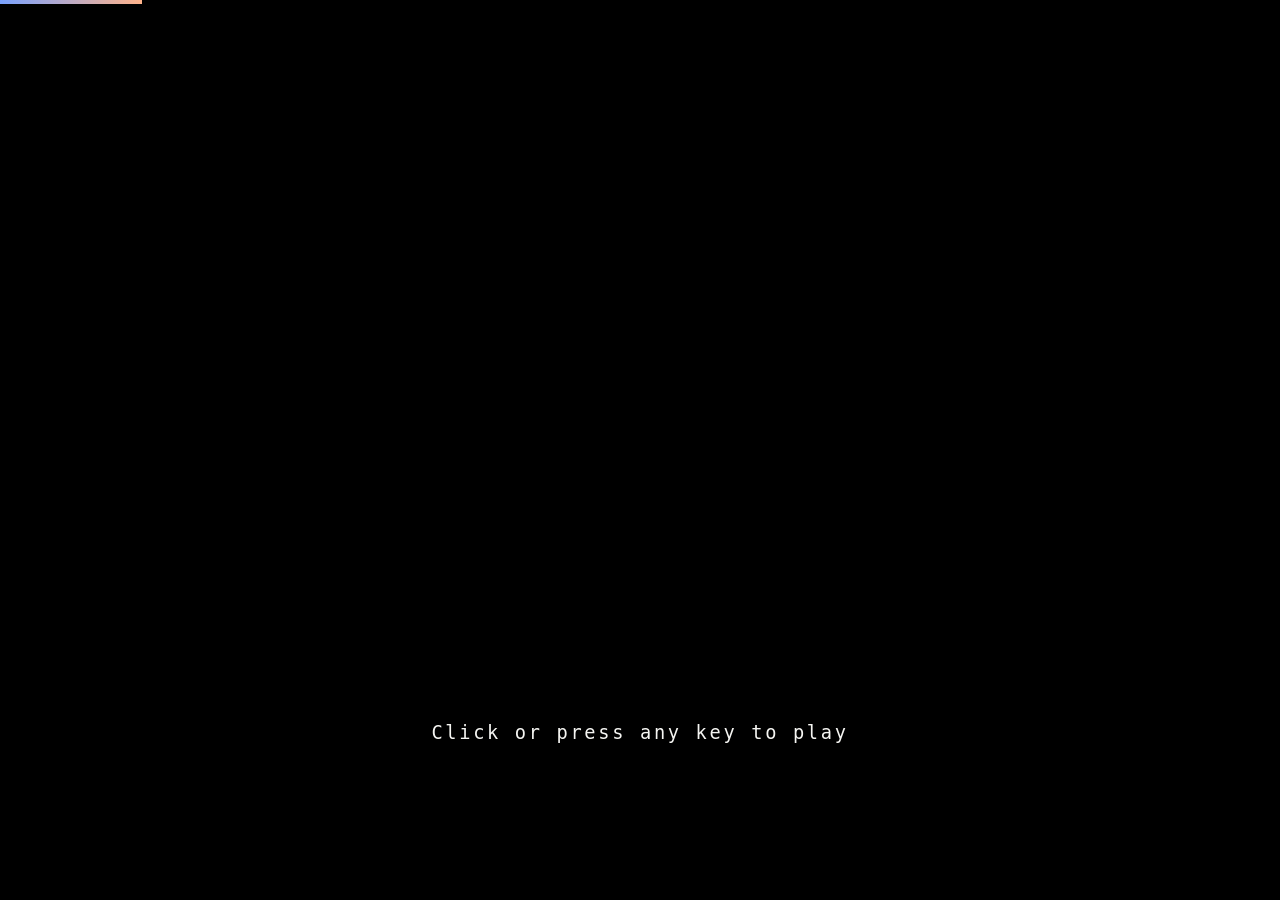
==== deck.html @ 8f7a7fc7 "Init" ====
<!doctype html>
<html>

<head>
    <meta charset="utf-8">
    <meta name="viewport" content="width=device-width, initial-scale=1">
    <meta name="hz:slide-selector" content=".slide">
    <meta name="hz:canvas-width" content="1920">
    <meta name="hz:canvas-height" content="1080">
    <title>Chris Matts, on demand</title>
    <link rel="stylesheet" href="https://fonts.googleapis.com/css2?family=Inter:wght@300;400;500;600&amp;display=swap">
    <link rel="stylesheet" href="https://fonts.googleapis.com/css2?family=JetBrains+Mono:wght@400&amp;display=swap">
    <link rel="stylesheet" href="https://fonts.googleapis.com/css2?family=Inter:ital,wght@0,100..200&amp;display=swap">
    <link rel="stylesheet" href="https://fonts.googleapis.com/css2?family=Inter:ital,wght@0,700..900&amp;display=swap">
    <link rel="stylesheet" href="https://fonts.googleapis.com/css2?family=Inter:ital,wght@1,100..900&amp;display=swap">
    <link rel="stylesheet"
        href="https://fonts.googleapis.com/css2?family=JetBrains+Mono:ital,wght@1,400&amp;display=swap">
    <link rel="stylesheet"
        href="https://fonts.googleapis.com/css2?family=JetBrains+Mono:ital,wght@0,700&amp;display=swap">
    <link rel="stylesheet"
        href="https://fonts.googleapis.com/css2?family=JetBrains+Mono:ital,wght@1,700&amp;display=swap">
    <link rel="stylesheet" href="css/fonts.css">
    <link rel="stylesheet" href="css/base.css">
    <link rel="stylesheet" href="css/deck.css">
    <link rel="stylesheet" href="css/motion.css">
    <script src="js/deck-config.js"></script>
    <script src="js/deck-runtime.js"></script>
</head>

<body>
    <main data-appifact-content
        style="font:16px / 24px ui-sans-serif, system-ui, -apple-system, &quot;Segoe UI&quot;, Roboto, &quot;PingFang SC&quot;, &quot;PingFang TC&quot;, &quot;Hiragino Sans&quot;, &quot;Apple SD Gothic Neo&quot;, sans-serif;color:rgb(240, 239, 236)">

        <section class="deck-slide" id="1" data-motion="intro" aria-roledescription="slide" aria-label="Slide 1 of 9"
            data-document-role="page" data-label="Intro video"
            data-speaker-notes="Intro video plays with sound as the deck opens. If the browser blocks sound, click or press any key once to start it.">
            <div class="deck-fit">
                <div class="deck-scaler">
                    <div style="width: 1920px; height: 1080px; position: relative; background: rgb(0, 0, 0); overflow: clip; contain: paint;"
                        class="slide" data-canvas-width="1920" data-canvas-height="1080">

                        <div data-frame-id="intro-video"
                            style="position: absolute; inset: 0px; box-sizing: border-box;"><video
                                src="assets/video/intro.mp4" playsinline preload="auto" aria-label="Intro video"
                                style="width: 100%; height: 100%; display: block; object-fit: cover;"></video></div>

                        <div data-frame-id="intro-gate" class="intro-gate" hidden><span>Click or press any key to
                                play</span></div>
                    </div>
                </div>
            </div>

        </section>

        <section class="deck-slide" id="2" data-motion="hook" aria-roledescription="slide" aria-label="Slide 2 of 9"
            data-document-role="page" data-label="Munna read everything Gandhi wrote. Then Bapu started talking back."
            data-speaker-notes="Start straight with the story, no preamble. Munna locks himself in a library for three days and reads everything Gandhi wrote. Then Bapu appears and helps him with today's problems. That's what we wanted: someone's thinking, available when you need it. Unlike Munna's Bapu, ours has to stick to what Chris actually wrote. Image: still from the Netflix clip of Lage Raho Munna Bhai.">
            <div class="deck-fit">
                <div class="deck-scaler">
                    <div style="width: 1920px; height: 1080px; position: relative; background: rgb(11, 11, 12); overflow: clip; contain: paint;"
                        class="slide" data-canvas-width="1920" data-canvas-height="1080">
                        <div data-frame-id="e0-v85dsa"
                            style="position: absolute; left: 0px; width: 1920px; top: 0px; height: 1080px; box-sizing: border-box;">
                            <video data-node-path="" src="assets/video/01 - BG - Lage Raho Munna Bhai (2006).mp4"
                                poster="assets/img/munna-still.jpg" muted loop playsinline preload="auto"
                                aria-label="Clip from Lage Raho Munna Bhai"
                                style="width: 100%; height: 100%; display: block; object-fit: cover;"></video></div>
                        <div data-frame-id="e1-v85dsa"
                            style="position: absolute; left: 0px; width: 1920px; top: 540px; height: 540px; box-sizing: border-box;">
                            <div data-node-path=""
                                style="display: flex; flex-direction: column; align-items: stretch; gap: 0px; width: 100%; height: 100%; background-image: linear-gradient(rgba(11, 11, 12, 0) 0%, rgba(11, 11, 12, 0.75) 45%, rgba(11, 11, 12, 0.95) 100%);">
                            </div>
                        </div>
                        <div data-frame-id="e2-v85dsa"
                            style="position: absolute; right: 64px; width: 122px; top: 56px; height: 32px; box-sizing: border-box;">
                            <img data-img-path="" data-node-path="" alt="Netflix" draggable="false"
                                src="assets/img/netflix-logo.png"
                                style="width: 100%; height: 100%; display: block; object-fit: contain;"></div>
                        <div data-frame-id="e3-v85dsa"
                            style="position: absolute; left: 128px; width: 800px; bottom: 320px; box-sizing: border-box;">
                            <div data-text-path="" data-node-path=""
                                style="font-family: &quot;JetBrains Mono&quot;, ui-monospace, Menlo, Consolas, monospace; font-size: 24px; font-weight: 400; line-height: 1.4; color: rgb(201, 201, 204); margin: 0px; white-space: pre-wrap; overflow-wrap: break-word; text-wrap-style: pretty; letter-spacing: 4px; overflow-y: visible;">LAGE RAHO MUNNA BHAI</div>
                        </div>
                        <div data-frame-id="e4-v85dsa"
                            style="position: absolute; left: 128px; width: 1400px; bottom: 128px; box-sizing: border-box;">
                            <div data-text-path="" data-node-path="" role="heading" aria-level="2"
                                style="font-family: Inter, ui-sans-serif, system-ui, sans-serif; font-size: 72px; font-weight: 500; line-height: 1.1; color: rgb(245, 245, 242); margin: 0px; white-space: pre-wrap; overflow-wrap: break-word; text-wrap-style: pretty; letter-spacing: -2px; overflow-y: visible;">Munna read everything Gandhi wrote. Then Bapu started talking back.</div>
                        </div>
                    </div>
                </div>
            </div>
        </section>

        <section class="deck-slide" id="3" data-motion="title" aria-roledescription="slide" aria-label="Slide 3 of 9"
            data-document-role="page" data-label="Virtual Chris Matts"
            data-speaker-notes="Hold here while people settle. Introduce yourselves. Chris has agreed to this.">
            <div class="deck-fit">
                <div class="deck-scaler">
                    <div style="width: 1920px; height: 1080px; position: relative; background: rgb(11, 11, 12); overflow: clip; contain: paint;"
                        class="slide" data-canvas-width="1920" data-canvas-height="1080">
                        <div data-frame-id="e0-1ftwghs"
                            style="position: absolute; left: 1200px; width: 600px; top: 240px; height: 600px; box-sizing: border-box;">
                            <img data-img-path="" data-node-path="" alt="Glowing orb" draggable="false"
                                src="assets/svg/orb.svg"
                                style="width: 100%; height: 100%; display: block; object-fit: contain;"></div>
                        <div data-frame-id="e1-1ftwghs" style="position: absolute; inset: 0px; box-sizing: border-box;">
                            <div data-node-path=""
                                style="display: flex; flex-direction: column; align-items: stretch; justify-content: center; gap: 40px; width: 100%; height: 100%; padding: 128px; box-sizing: border-box;">
                                <div data-text-path="0" data-node-path="0"
                                    style="font-family: &quot;JetBrains Mono&quot;, ui-monospace, Menlo, Consolas, monospace; font-size: 24px; font-weight: 400; line-height: 1.4; color: rgb(143, 143, 148); margin: 0px; white-space: pre-wrap; overflow-wrap: break-word; text-wrap-style: pretty; min-width: 0px; min-height: 0px; letter-spacing: 4px; overflow-y: visible;">BUILDATHON · The Parallel Mind</div>
                                <div data-text-path="1" data-node-path="1" role="heading" aria-level="1"
                                    style="font-family: Inter, ui-sans-serif, system-ui, sans-serif; font-size: 128px; font-weight: 500; line-height: 1.02; color: rgb(245, 245, 242); margin: 0px; white-space: pre-wrap; overflow-wrap: break-word; text-wrap-style: pretty; min-width: 1000px; min-height: 0px; max-width: 1000px; letter-spacing: -4px; overflow-y: visible;">Virtual Chris Matts
</div>
                                <div data-text-path="2" data-node-path="2"
                                    style="font-family: Inter, ui-sans-serif, system-ui, sans-serif; font-size: 32px; font-weight: 300; line-height: 1.45; color: rgb(201, 201, 204); margin: 0px; white-space: pre-wrap; overflow-wrap: break-word; text-wrap-style: pretty; min-width: 900px; min-height: 0px; max-width: 900px; overflow-y: visible;">A voice agent you can talk to, built from everything Chris has written.</div>
                                <div data-text-path="3" data-node-path="3"
                                    style="font-family: &quot;JetBrains Mono&quot;, ui-monospace, Menlo, Consolas, monospace; font-size: 24px; font-weight: 400; line-height: 1.4; color: rgb(143, 143, 148); margin: 0px; white-space: pre-wrap; overflow-wrap: break-word; text-wrap-style: pretty; min-width: 0px; min-height: 0px; overflow-y: visible;">Munish Malik · Sudeep Giri · Aditya Goyal</div>
                            </div>
                        </div>
                    </div>
                </div>
            </div>
        </section>

        <section class="deck-slide" id="4" data-motion="story" aria-roledescription="slide" aria-label="Slide 4 of 9"
            data-document-role="page" data-label="The Story"
            data-speaker-notes="This is the real reason, not &quot;LLM vs RAG&quot;. You pick who you bounce ideas off. I've worked with Chris; his advice fits my context and gives me a new angle. And much of what he's written isn't widely available enough for a general model to have learned it.">
            <div class="deck-fit">
                <div class="deck-scaler">
                    <div style="width: 1920px; height: 1080px; position: relative; background: rgb(11, 11, 12); overflow: clip; contain: paint;"
                        class="slide" data-canvas-width="1920" data-canvas-height="1080">
                        <div data-frame-id="e0-1dx3rjf" style="position: absolute; inset: 0px; box-sizing: border-box;">
                            <div data-node-path=""
                                style="display: flex; flex-direction: column; align-items: stretch; justify-content: space-between; gap: 48px; width: 100%; height: 100%; padding: 128px; box-sizing: border-box;">
                                <div data-node-path="0"
                                    style="display: flex; flex-direction: row; align-items: flex-start; gap: 48px; min-width: 0px; min-height: 0px;">
                                    <div data-node-path="0.0"
                                        style="display: flex; flex-direction: column; align-items: stretch; gap: 24px; min-width: 0px; min-height: 0px; flex-grow: 1; flex-basis: 0%;">
                                        <div data-text-path="0.0.0" data-node-path="0.0.0"
                                            style="font-family: &quot;JetBrains Mono&quot;, ui-monospace, Menlo, Consolas, monospace; font-size: 24px; font-weight: 400; line-height: 1.4; color: rgb(143, 143, 148); margin: 0px; white-space: pre-wrap; overflow-wrap: break-word; text-wrap-style: pretty; min-width: 0px; min-height: 0px; letter-spacing: 4px; overflow-y: visible;">WHY CHRIS</div>
                                        <div data-text-path="0.0.1" data-node-path="0.0.1" role="heading" aria-level="2"
                                            style="font-family: Inter, ui-sans-serif, system-ui, sans-serif; font-size: 72px; font-weight: 500; line-height: 1.1; color: rgb(245, 245, 242); margin: 0px; white-space: pre-wrap; overflow-wrap: break-word; text-wrap-style: pretty; min-width: 0px; min-height: 0px; letter-spacing: -2px; overflow-y: visible;">The Story</div>
                                        <div data-text-path="0.0.2" data-node-path="0.0.2"
                                            style="font-family: Inter, ui-sans-serif, system-ui, sans-serif; font-size: 28px; font-weight: 300; line-height: 1.45; color: rgb(201, 201, 204); margin: 0px; white-space: pre-wrap; overflow-wrap: break-word; text-wrap-style: pretty; min-width: 0px; min-height: 0px; overflow-y: visible;">Chris Matts is an agile expert in software delivery, business analysis, organisational culture and risk management. He co-authored <i>Commitment</i>, the graphic novel that popularized Real Options, created Given/When/Then with Dan North, and developed Feature Injection to help the business build the examples that feed BDD.</div>
                                    </div><img data-img-path="0.1" data-node-path="0.1"
                                        alt="Chris Matts mid-conversation, pointing as he makes a point"
                                        draggable="false" src="assets/img/chris-matts.webp"
                                        style="width: 540px; height: 360px; max-width: 1920px; max-height: 1080px; min-width: 0px; min-height: 0px; display: block; object-fit: cover; border-radius: 24px;">
                                </div>
                                <div data-node-path="1"
                                    style="display: flex; flex-direction: row; align-items: stretch; gap: 32px; min-width: 0px; min-height: 0px;">
                                    <div data-node-path="1.0"
                                        style="display: flex; flex-direction: column; align-items: stretch; gap: 20px; min-width: 0px; min-height: 0px; flex-grow: 1; flex-basis: 0%; background-color: rgb(21, 21, 23); padding: 40px; border-width: 1px; border-style: solid; border-color: rgb(42, 42, 45); border-radius: 24px; box-sizing: border-box;">
                                        <div data-text-path="1.0.0" data-node-path="1.0.0" role="heading" aria-level="3"
                                            style="font-family: Inter, ui-sans-serif, system-ui, sans-serif; font-size: 40px; font-weight: 500; line-height: 1.2; color: rgb(245, 245, 242); margin: 0px; white-space: pre-wrap; overflow-wrap: break-word; text-wrap-style: pretty; min-width: 0px; min-height: 0px; overflow-y: visible;">His advice has worked for me</div>
                                        <div data-text-path="1.0.1" data-node-path="1.0.1"
                                            style="font-family: Inter, ui-sans-serif, system-ui, sans-serif; font-size: 30px; font-weight: 300; line-height: 1.45; color: rgb(201, 201, 204); margin: 0px; white-space: pre-wrap; overflow-wrap: break-word; text-wrap-style: pretty; min-width: 0px; min-height: 0px; overflow-y: visible;">I've worked with him. When I'm stuck, his is the view I want.</div>
                                    </div>
                                    <div data-node-path="1.1"
                                        style="display: flex; flex-direction: column; align-items: stretch; gap: 20px; min-width: 0px; min-height: 0px; flex-grow: 1; flex-basis: 0%; background-color: rgb(21, 21, 23); padding: 40px; border-width: 1px; border-style: solid; border-color: rgb(42, 42, 45); border-radius: 24px; box-sizing: border-box;">
                                        <div data-text-path="1.1.0" data-node-path="1.1.0" role="heading" aria-level="3"
                                            style="font-family: Inter, ui-sans-serif, system-ui, sans-serif; font-size: 40px; font-weight: 500; line-height: 1.2; color: rgb(245, 245, 242); margin: 0px; white-space: pre-wrap; overflow-wrap: break-word; text-wrap-style: pretty; min-width: 0px; min-height: 0px; overflow-y: visible;">Manner in which he communicates</div>
                                        <div data-text-path="1.1.1" data-node-path="1.1.1"
                                            style="font-family: Inter, ui-sans-serif, system-ui, sans-serif; font-size: 30px; font-weight: 300; line-height: 1.45; color: rgb(201, 201, 204); margin: 0px; white-space: pre-wrap; overflow-wrap: break-word; text-wrap-style: pretty; min-width: 0px; min-height: 0px; overflow-y: visible;">His examples, his words. It feels like talking to him, not reading a summary.</div>
                                    </div>
                                    <div data-node-path="1.2"
                                        style="display: flex; flex-direction: column; align-items: stretch; gap: 20px; min-width: 0px; min-height: 0px; flex-grow: 1; flex-basis: 0%; background-color: rgb(21, 21, 23); padding: 40px; border-width: 1px; border-style: solid; border-color: rgb(42, 42, 45); border-radius: 24px; box-sizing: border-box;">
                                        <div data-text-path="1.2.0" data-node-path="1.2.0" role="heading" aria-level="3"
                                            style="font-family: Inter, ui-sans-serif, system-ui, sans-serif; font-size: 40px; font-weight: 500; line-height: 1.2; color: rgb(245, 245, 242); margin: 0px; white-space: pre-wrap; overflow-wrap: break-word; text-wrap-style: pretty; min-width: 0px; min-height: 0px; overflow-y: visible;">Domain expertise</div>
                                        <div data-text-path="1.2.1" data-node-path="1.2.1"
                                            style="font-family: Inter, ui-sans-serif, system-ui, sans-serif; font-size: 30px; font-weight: 300; line-height: 1.45; color: rgb(201, 201, 204); margin: 0px; white-space: pre-wrap; overflow-wrap: break-word; text-wrap-style: pretty; min-width: 0px; min-height: 0px; overflow-y: visible;">Real options.&nbsp;
Failureship.&nbsp;
Risk-managed vs risk-averse cultures.</div>
                                    </div>
                                </div>
                            </div>
                        </div>
                    </div>
                </div>
            </div>
        </section>

        <section class="deck-slide" id="5" data-motion="problem" aria-roledescription="slide" aria-label="Slide 5 of 9"
            data-document-role="page" data-label="Chris has written a lot, but he can't be everywhere"
            data-speaker-notes="The knowledge is scattered across posts, talks and books, and the person himself isn't available for every conversation. Search gives you passages. It doesn't ask about your situation.">
            <div class="deck-fit">
                <div class="deck-scaler">
                    <div style="width: 1920px; height: 1080px; position: relative; background: rgb(11, 11, 12); overflow: clip; contain: paint;"
                        class="slide" data-canvas-width="1920" data-canvas-height="1080">
                        <div data-frame-id="e0-1gp23mk" style="position: absolute; inset: 0px; box-sizing: border-box;">
                            <div data-node-path=""
                                style="display: flex; flex-direction: column; align-items: stretch; justify-content: space-between; gap: 48px; width: 100%; height: 100%; padding: 128px; box-sizing: border-box;">
                                <div data-node-path="0"
                                    style="display: flex; flex-direction: column; align-items: stretch; gap: 24px; min-width: 0px; min-height: 0px;">
                                    <div data-text-path="0.0" data-node-path="0.0"
                                        style="font-family: &quot;JetBrains Mono&quot;, ui-monospace, Menlo, Consolas, monospace; font-size: 24px; font-weight: 400; line-height: 1.4; color: rgb(143, 143, 148); margin: 0px; white-space: pre-wrap; overflow-wrap: break-word; text-wrap-style: pretty; min-width: 0px; min-height: 0px; letter-spacing: 4px; overflow-y: visible;">THE PROBLEM</div>
                                    <div data-text-path="0.1" data-node-path="0.1" role="heading" aria-level="2"
                                        style="font-family: Inter, ui-sans-serif, system-ui, sans-serif; font-size: 72px; font-weight: 500; line-height: 1.1; color: rgb(245, 245, 242); margin: 0px; white-space: pre-wrap; overflow-wrap: break-word; text-wrap-style: pretty; min-width: 1500px; min-height: 0px; max-width: 1500px; letter-spacing: -2px; overflow-y: visible;">Chris has written a lot, but he can't be everywhere</div>
                                </div>
                                <div data-node-path="1"
                                    style="display: flex; flex-direction: row; align-items: stretch; gap: 32px; min-width: 0px; min-height: 0px;">
                                    <div data-node-path="1.0"
                                        style="display: flex; flex-direction: column; align-items: stretch; gap: 12px; min-width: 0px; min-height: 0px; flex-grow: 1; flex-basis: 0%; background-color: rgb(21, 21, 23); padding: 40px; border-width: 1px; border-style: solid; border-color: rgb(42, 42, 45); border-radius: 24px; box-sizing: border-box;">
                                        <div data-text-path="1.0.0" data-node-path="1.0.0" role="heading" aria-level="3"
                                            style="font-family: Inter, ui-sans-serif, system-ui, sans-serif; font-size: 96px; font-weight: 500; line-height: 1.2; color: rgb(122, 162, 255); margin: 0px; white-space: pre-wrap; overflow-wrap: break-word; text-wrap-style: pretty; min-width: 0px; min-height: 0px; letter-spacing: -3px; overflow-y: visible;">257</div>
                                        <div data-text-path="1.0.1" data-node-path="1.0.1"
                                            style="font-family: Inter, ui-sans-serif, system-ui, sans-serif; font-size: 32px; font-weight: 300; line-height: 1.4; color: rgb(201, 201, 204); margin: 0px; white-space: pre-wrap; overflow-wrap: break-word; text-wrap-style: pretty; min-width: 0px; min-height: 0px; overflow-y: visible;">blog posts</div>
                                    </div>
                                    <div data-node-path="1.1"
                                        style="display: flex; flex-direction: column; align-items: stretch; gap: 12px; min-width: 0px; min-height: 0px; flex-grow: 1; flex-basis: 0%; background-color: rgb(21, 21, 23); padding: 40px; border-width: 1px; border-style: solid; border-color: rgb(42, 42, 45); border-radius: 24px; box-sizing: border-box;">
                                        <div data-text-path="1.1.0" data-node-path="1.1.0" role="heading" aria-level="3"
                                            style="font-family: Inter, ui-sans-serif, system-ui, sans-serif; font-size: 96px; font-weight: 500; line-height: 1.2; color: rgb(122, 162, 255); margin: 0px; white-space: pre-wrap; overflow-wrap: break-word; text-wrap-style: pretty; min-width: 0px; min-height: 0px; letter-spacing: -3px; overflow-y: visible;">~40</div>
                                        <div data-text-path="1.1.1" data-node-path="1.1.1"
                                            style="font-family: Inter, ui-sans-serif, system-ui, sans-serif; font-size: 32px; font-weight: 300; line-height: 1.4; color: rgb(201, 201, 204); margin: 0px; white-space: pre-wrap; overflow-wrap: break-word; text-wrap-style: pretty; min-width: 0px; min-height: 0px; overflow-y: visible;">recorded talks</div>
                                    </div>
                                    <div data-node-path="1.2"
                                        style="display: flex; flex-direction: column; align-items: stretch; gap: 12px; min-width: 0px; min-height: 0px; flex-grow: 1; flex-basis: 0%; background-color: rgb(21, 21, 23); padding: 40px; border-width: 1px; border-style: solid; border-color: rgb(42, 42, 45); border-radius: 24px; box-sizing: border-box;">
                                        <div data-text-path="1.2.0" data-node-path="1.2.0" role="heading" aria-level="3"
                                            style="font-family: Inter, ui-sans-serif, system-ui, sans-serif; font-size: 96px; font-weight: 500; line-height: 1.2; color: rgb(122, 162, 255); margin: 0px; white-space: pre-wrap; overflow-wrap: break-word; text-wrap-style: pretty; min-width: 0px; min-height: 0px; letter-spacing: -3px; overflow-y: visible;">2</div>
                                        <div data-text-path="1.2.1" data-node-path="1.2.1"
                                            style="font-family: Inter, ui-sans-serif, system-ui, sans-serif; font-size: 32px; font-weight: 300; line-height: 1.4; color: rgb(201, 201, 204); margin: 0px; white-space: pre-wrap; overflow-wrap: break-word; text-wrap-style: pretty; min-width: 0px; min-height: 0px; overflow-y: visible;">books</div>
                                    </div>
                                    <div data-node-path="1.3"
                                        style="display: flex; flex-direction: column; align-items: stretch; gap: 12px; min-width: 0px; min-height: 0px; flex-grow: 1; flex-basis: 0%; background-color: rgb(21, 21, 23); padding: 40px; border-width: 1px; border-style: solid; border-color: rgb(42, 42, 45); border-radius: 24px; box-sizing: border-box;">
                                        <div data-text-path="1.3.0" data-node-path="1.3.0" role="heading" aria-level="3"
                                            style="font-family: Inter, ui-sans-serif, system-ui, sans-serif; font-size: 96px; font-weight: 500; line-height: 1.2; color: rgb(255, 179, 138); margin: 0px; white-space: pre-wrap; overflow-wrap: break-word; text-wrap-style: pretty; min-width: 0px; min-height: 0px; letter-spacing: -3px; overflow-y: visible;">1</div>
                                        <div data-text-path="1.3.1" data-node-path="1.3.1"
                                            style="font-family: Inter, ui-sans-serif, system-ui, sans-serif; font-size: 32px; font-weight: 300; line-height: 1.4; color: rgb(201, 201, 204); margin: 0px; white-space: pre-wrap; overflow-wrap: break-word; text-wrap-style: pretty; min-width: 0px; min-height: 0px; overflow-y: visible;">Chris, who's busy</div>
                                    </div>
                                </div>
                                <div data-text-path="2" data-node-path="2"
                                    style="font-family: Inter, ui-sans-serif, system-ui, sans-serif; font-size: 32px; font-weight: 300; line-height: 1.4; color: rgb(201, 201, 204); margin: 0px; white-space: pre-wrap; overflow-wrap: break-word; text-wrap-style: pretty; min-width: 0px; min-height: 0px; overflow-y: visible;">We can read, we can search, but we can't really ask a question.</div>
                            </div>
                        </div>
                    </div>
                </div>
            </div>
        </section>

        <section class="deck-slide" id="6" data-motion="demo" aria-roledescription="slide" aria-label="Slide 6 of 9"
            data-document-role="page" data-label="Let's ask him."
            data-speaker-notes="Live demo. [Confirm the final two or three questions after Thursday's practice run; pick the conversations where Chris gave the best answers.] Real options: &quot;Could you explain real options in simple terms?&quot; Invite one off-topic or AI question from the room to show how it handles it.">
            <div class="deck-fit">
                <div class="deck-scaler">
                    <div style="width: 1920px; height: 1080px; position: relative; background: rgb(20, 20, 22); overflow: clip; contain: paint;"
                        class="slide" data-canvas-width="1920" data-canvas-height="1080">
                        <div data-frame-id="e0-1cjx0s6"
                            style="position: absolute; left: 1272px; width: 520px; top: 420px; height: 240px; box-sizing: border-box;">
                            <img data-img-path="" data-node-path="" alt="Voice waveform" draggable="false"
                                src="assets/svg/waveform.svg"
                                style="width: 100%; height: 100%; display: block; object-fit: contain;"></div>
                        <div data-frame-id="e1-1cjx0s6" style="position: absolute; inset: 0px; box-sizing: border-box;">
                            <div data-node-path=""
                                style="display: flex; flex-direction: column; align-items: stretch; justify-content: space-between; gap: 48px; width: 100%; height: 100%; padding: 128px; box-sizing: border-box;">
                                <div data-node-path="0"
                                    style="display: flex; flex-direction: column; align-items: stretch; gap: 24px; min-width: 0px; min-height: 0px;">
                                    <div data-text-path="0.0" data-node-path="0.0"
                                        style="font-family: &quot;JetBrains Mono&quot;, ui-monospace, Menlo, Consolas, monospace; font-size: 24px; font-weight: 400; line-height: 1.4; color: rgb(143, 143, 148); margin: 0px; white-space: pre-wrap; overflow-wrap: break-word; text-wrap-style: pretty; min-width: 0px; min-height: 0px; letter-spacing: 4px; overflow-y: visible;">LIVE DEMO</div>
                                    <div data-text-path="0.1" data-node-path="0.1" role="heading" aria-level="2"
                                        style="font-family: Inter, ui-sans-serif, system-ui, sans-serif; font-size: 72px; font-weight: 500; line-height: 1.1; color: rgb(245, 245, 242); margin: 0px; white-space: pre-wrap; overflow-wrap: break-word; text-wrap-style: pretty; min-width: 1000px; min-height: 0px; max-width: 1000px; letter-spacing: -2px; overflow-y: visible;">Let's ask him.</div>
                                </div>
                                <div data-node-path="1"
                                    style="display: flex; flex-direction: column; align-items: stretch; gap: 0px; min-width: 1000px; min-height: 0px; max-width: 1000px;">
                                    <div data-node-path="1.0"
                                        style="display: flex; flex-direction: row; align-items: center; gap: 40px; min-width: 0px; min-height: 0px; padding: 28px 0px; border-width: 1px 0px 0px; border-style: solid; border-color: rgb(42, 42, 45); box-sizing: border-box;">
                                        <div data-text-path="1.0.0" data-node-path="1.0.0"
                                            style="font-family: &quot;JetBrains Mono&quot;, ui-monospace, Menlo, Consolas, monospace; font-size: 24px; font-weight: 400; line-height: 1.4; color: rgb(122, 162, 255); margin: 0px; white-space: pre-wrap; overflow-wrap: break-word; text-wrap-style: pretty; min-width: 0px; min-height: 0px; overflow-y: visible;">01</div>
                                        <div data-text-path="1.0.1" data-node-path="1.0.1"
                                            style="font-family: Inter, ui-sans-serif, system-ui, sans-serif; font-size: 36px; font-weight: 400; line-height: 1.4; color: rgb(245, 245, 242); margin: 0px; white-space: pre-wrap; overflow-wrap: break-word; text-wrap-style: pretty; min-width: 0px; min-height: 0px; overflow-y: visible;">Risk-managed vs risk-averse cultures</div>
                                    </div>
                                    <div data-node-path="1.1"
                                        style="display: flex; flex-direction: row; align-items: center; gap: 40px; min-width: 0px; min-height: 0px; padding: 28px 0px; border-width: 1px 0px 0px; border-style: solid; border-color: rgb(42, 42, 45); box-sizing: border-box;">
                                        <div data-text-path="1.1.0" data-node-path="1.1.0"
                                            style="font-family: &quot;JetBrains Mono&quot;, ui-monospace, Menlo, Consolas, monospace; font-size: 24px; font-weight: 400; line-height: 1.4; color: rgb(122, 162, 255); margin: 0px; white-space: pre-wrap; overflow-wrap: break-word; text-wrap-style: pretty; min-width: 0px; min-height: 0px; overflow-y: visible;">02</div>
                                        <div data-text-path="1.1.1" data-node-path="1.1.1"
                                            style="font-family: Inter, ui-sans-serif, system-ui, sans-serif; font-size: 36px; font-weight: 400; line-height: 1.4; color: rgb(245, 245, 242); margin: 0px; white-space: pre-wrap; overflow-wrap: break-word; text-wrap-style: pretty; min-width: 0px; min-height: 0px; overflow-y: visible;">Failureship</div>
                                    </div>
                                    <div data-node-path="1.2"
                                        style="display: flex; flex-direction: row; align-items: center; gap: 40px; min-width: 0px; min-height: 0px; padding: 28px 0px; border-width: 1px 0px 0px; border-style: solid; border-color: rgb(42, 42, 45); box-sizing: border-box;">
                                        <div data-text-path="1.2.0" data-node-path="1.2.0"
                                            style="font-family: &quot;JetBrains Mono&quot;, ui-monospace, Menlo, Consolas, monospace; font-size: 24px; font-weight: 400; line-height: 1.4; color: rgb(122, 162, 255); margin: 0px; white-space: pre-wrap; overflow-wrap: break-word; text-wrap-style: pretty; min-width: 0px; min-height: 0px; overflow-y: visible;">03</div>
                                        <div data-text-path="1.2.1" data-node-path="1.2.1"
                                            style="font-family: Inter, ui-sans-serif, system-ui, sans-serif; font-size: 36px; font-weight: 400; line-height: 1.4; color: rgb(245, 245, 242); margin: 0px; white-space: pre-wrap; overflow-wrap: break-word; text-wrap-style: pretty; min-width: 0px; min-height: 0px; overflow-y: visible;">Real options, in plain words</div>
                                    </div>
                                </div>
                            </div>
                        </div>
                    </div>
                </div>
            </div>
        </section>

        <section class="deck-slide" id="7" data-motion="built" aria-roledescription="slide" aria-label="Slide 7 of 9"
            data-document-role="page" data-label="A voice agent that knows everything Chris has written."
            data-speaker-notes="Two parts: the voice conversation, and a knowledge base with all of Chris's content loaded in. ElevenLabs handles speech in and voice out; we built the knowledge base, persona and question routing. Around that, four things keep it responsible. References are the thing to highlight. Be open about guardrails: the three out-of-the-box ones are working; the custom one misfired and blocked normal conversation, so it's off. The agent says it's an AI, not Chris. Evals: each conversation is judged on three checks (question_answered, answer_on_topic, no_fabricated_specifics).">
            <div class="deck-fit">
                <div class="deck-scaler">
                    <div style="width: 1920px; height: 1080px; position: relative; background: rgb(11, 11, 12); overflow: clip; contain: paint;"
                        class="slide" data-canvas-width="1920" data-canvas-height="1080">
                        <div data-frame-id="e0-1du28hf"
                            style="position: absolute; right: 128px; width: 280px; top: 128px; height: 36px; box-sizing: border-box;">
                            <img data-img-path="" data-node-path="" alt="ElevenLabs" draggable="false"
                                src="assets/img/elevenlabs-logo.png"
                                style="width: 100%; height: 100%; display: block; object-fit: contain;"></div>
                        <div data-frame-id="e1-1du28hf" style="position: absolute; inset: 0px; box-sizing: border-box;">
                            <div data-node-path=""
                                style="display: flex; flex-direction: column; align-items: stretch; justify-content: space-between; gap: 32px; width: 100%; height: 100%; padding: 128px; box-sizing: border-box;">
                                <div data-node-path="0"
                                    style="display: flex; flex-direction: column; align-items: stretch; gap: 24px; min-width: 0px; min-height: 0px;">
                                    <div data-text-path="0.0" data-node-path="0.0"
                                        style="font-family: &quot;JetBrains Mono&quot;, ui-monospace, Menlo, Consolas, monospace; font-size: 24px; font-weight: 400; line-height: 1.4; color: rgb(143, 143, 148); margin: 0px; white-space: pre-wrap; overflow-wrap: break-word; text-wrap-style: pretty; min-width: 0px; min-height: 0px; letter-spacing: 4px; overflow-y: visible;">WHAT WE BUILT</div>
                                    <div data-text-path="0.1" data-node-path="0.1" role="heading" aria-level="2"
                                        style="font-family: Inter, ui-sans-serif, system-ui, sans-serif; font-size: 72px; font-weight: 500; line-height: 1.1; color: rgb(245, 245, 242); margin: 0px; white-space: pre-wrap; overflow-wrap: break-word; text-wrap-style: pretty; min-width: 1500px; min-height: 0px; max-width: 1500px; letter-spacing: -2px; overflow-y: visible;">A voice agent that knows everything Chris has written.</div>
                                </div>
                                <div data-node-path="1"
                                    style="display: flex; flex-direction: column; align-items: stretch; gap: 16px; min-width: 0px; min-height: 0px;">
                                    <div data-text-path="1.0" data-node-path="1.0"
                                        style="font-family: &quot;JetBrains Mono&quot;, ui-monospace, Menlo, Consolas, monospace; font-size: 24px; font-weight: 400; line-height: 1.4; color: rgb(143, 143, 148); margin: 0px; white-space: pre-wrap; overflow-wrap: break-word; text-wrap-style: pretty; min-width: 0px; min-height: 0px; letter-spacing: 4px; overflow-y: visible;">THE CONVERSATION</div>
                                    <div data-node-path="1.1"
                                        style="display: flex; flex-direction: row; align-items: stretch; gap: 24px; min-width: 0px; min-height: 0px;">
                                        <div data-node-path="1.1.0"
                                            style="display: flex; flex-direction: column; align-items: stretch; gap: 12px; min-width: 0px; min-height: 0px; flex-grow: 1; flex-basis: 0%; background-color: rgb(21, 21, 23); padding: 28px 32px; border-width: 1px; border-style: solid; border-color: rgb(42, 42, 45); border-radius: 24px; box-sizing: border-box;">
                                            <div data-text-path="1.1.0.0" data-node-path="1.1.0.0" role="heading"
                                                aria-level="3"
                                                style="font-family: Inter, ui-sans-serif, system-ui, sans-serif; font-size: 32px; font-weight: 500; line-height: 1.2; color: rgb(245, 245, 242); margin: 0px; white-space: pre-wrap; overflow-wrap: break-word; text-wrap-style: pretty; min-width: 0px; min-height: 0px; overflow-y: visible;"><font color="#7aa2ff" style="color: rgb(122, 162, 255); -webkit-text-fill-color: currentcolor;">01</font> Voice as the medium</div>
                                            <div data-text-path="1.1.0.1" data-node-path="1.1.0.1"
                                                style="font-family: Inter, ui-sans-serif, system-ui, sans-serif; font-size: 24px; font-weight: 300; line-height: 1.45; color: rgb(201, 201, 204); margin: 0px; white-space: pre-wrap; overflow-wrap: break-word; text-wrap-style: pretty; min-width: 0px; min-height: 0px; overflow-y: visible;">The best way to bounce off ideas, or have a quick chat</div>
                                        </div>
                                        <div data-node-path="1.1.1"
                                            style="display: flex; flex-direction: column; align-items: stretch; gap: 12px; min-width: 0px; min-height: 0px; flex-grow: 1; flex-basis: 0%; background-color: rgb(21, 21, 23); padding: 28px 32px; border-width: 1px; border-style: solid; border-color: rgb(122, 162, 255); border-radius: 24px; box-sizing: border-box;">
                                            <div data-text-path="1.1.1.0" data-node-path="1.1.1.0" role="heading"
                                                aria-level="3"
                                                style="font-family: Inter, ui-sans-serif, system-ui, sans-serif; font-size: 32px; font-weight: 500; line-height: 1.2; color: rgb(245, 245, 242); margin: 0px; white-space: pre-wrap; overflow-wrap: break-word; text-wrap-style: pretty; min-width: 0px; min-height: 0px; overflow-y: visible;"><font color="#7aa2ff" style="color: rgb(122, 162, 255); -webkit-text-fill-color: currentcolor;">02</font> Knowledge base</div>
                                            <div data-text-path="1.1.1.1" data-node-path="1.1.1.1"
                                                style="font-family: Inter, ui-sans-serif, system-ui, sans-serif; font-size: 24px; font-weight: 300; line-height: 1.45; color: rgb(201, 201, 204); margin: 0px; white-space: pre-wrap; overflow-wrap: break-word; text-wrap-style: pretty; min-width: 0px; min-height: 0px; overflow-y: visible;">Searches his posts, talks and books.</div>
                                        </div>
                                    </div>
                                </div>
                                <div data-node-path="2"
                                    style="display: flex; flex-direction: column; align-items: stretch; gap: 16px; min-width: 0px; min-height: 0px;">
                                    <div data-text-path="2.0" data-node-path="2.0"
                                        style="font-family: &quot;JetBrains Mono&quot;, ui-monospace, Menlo, Consolas, monospace; font-size: 24px; font-weight: 400; line-height: 1.4; color: rgb(143, 143, 148); margin: 0px; white-space: pre-wrap; overflow-wrap: break-word; text-wrap-style: pretty; min-width: 0px; min-height: 0px; letter-spacing: 4px; overflow-y: visible;">RESPONSIBLE AI</div>
                                    <div data-node-path="2.1"
                                        style="display: flex; flex-direction: row; align-items: stretch; gap: 24px; min-width: 0px; min-height: 0px;">
                                        <div data-node-path="2.1.0"
                                            style="display: flex; flex-direction: column; align-items: stretch; gap: 12px; min-width: 0px; min-height: 0px; flex-grow: 1; flex-basis: 0%; background-color: rgb(21, 21, 23); padding: 28px 32px; border-width: 1px; border-style: solid; border-color: rgb(42, 42, 45); border-radius: 24px; box-sizing: border-box;">
                                            <div data-text-path="2.1.0.0" data-node-path="2.1.0.0" role="heading"
                                                aria-level="3"
                                                style="font-family: Inter, ui-sans-serif, system-ui, sans-serif; font-size: 32px; font-weight: 500; line-height: 1.2; color: rgb(245, 245, 242); margin: 0px; white-space: pre-wrap; overflow-wrap: break-word; text-wrap-style: pretty; min-width: 0px; min-height: 0px; overflow-y: visible;">References</div>
                                            <div data-text-path="2.1.0.1" data-node-path="2.1.0.1"
                                                style="font-family: Inter, ui-sans-serif, system-ui, sans-serif; font-size: 24px; font-weight: 300; line-height: 1.45; color: rgb(201, 201, 204); margin: 0px; white-space: pre-wrap; overflow-wrap: break-word; text-wrap-style: pretty; min-width: 0px; min-height: 0px; overflow-y: visible;">Each answer points to the post, talk or book it came from.</div>
                                        </div>
                                        <div data-node-path="2.1.1"
                                            style="display: flex; flex-direction: column; align-items: stretch; gap: 12px; min-width: 0px; min-height: 0px; flex-grow: 1; flex-basis: 0%; background-color: rgb(21, 21, 23); padding: 28px 32px; border-width: 1px; border-style: solid; border-color: rgb(42, 42, 45); border-radius: 24px; box-sizing: border-box;">
                                            <div data-text-path="2.1.1.0" data-node-path="2.1.1.0" role="heading"
                                                aria-level="3"
                                                style="font-family: Inter, ui-sans-serif, system-ui, sans-serif; font-size: 32px; font-weight: 500; line-height: 1.2; color: rgb(245, 245, 242); margin: 0px; white-space: pre-wrap; overflow-wrap: break-word; text-wrap-style: pretty; min-width: 0px; min-height: 0px; overflow-y: visible;">Guardrails</div>
                                            <div data-text-path="2.1.1.1" data-node-path="2.1.1.1"
                                                style="font-family: Inter, ui-sans-serif, system-ui, sans-serif; font-size: 24px; font-weight: 300; line-height: 1.45; color: rgb(201, 201, 204); margin: 0px; white-space: pre-wrap; overflow-wrap: break-word; text-wrap-style: pretty; min-width: 0px; min-height: 0px; overflow-y: visible;">The platform's safety guardrails are on. Our custom topic one is off for now.</div>
                                        </div>
                                        <div data-node-path="2.1.2"
                                            style="display: flex; flex-direction: column; align-items: stretch; gap: 12px; min-width: 0px; min-height: 0px; flex-grow: 1; flex-basis: 0%; background-color: rgb(21, 21, 23); padding: 28px 32px; border-width: 1px; border-style: solid; border-color: rgb(42, 42, 45); border-radius: 24px; box-sizing: border-box;">
                                            <div data-text-path="2.1.2.0" data-node-path="2.1.2.0" role="heading"
                                                aria-level="3"
                                                style="font-family: Inter, ui-sans-serif, system-ui, sans-serif; font-size: 32px; font-weight: 500; line-height: 1.2; color: rgb(245, 245, 242); margin: 0px; white-space: pre-wrap; overflow-wrap: break-word; text-wrap-style: pretty; min-width: 0px; min-height: 0px; overflow-y: visible;">Tested</div>
                                            <div data-text-path="2.1.2.1" data-node-path="2.1.2.1"
                                                style="font-family: Inter, ui-sans-serif, system-ui, sans-serif; font-size: 24px; font-weight: 300; line-height: 1.45; color: rgb(201, 201, 204); margin: 0px; white-space: pre-wrap; overflow-wrap: break-word; text-wrap-style: pretty; min-width: 0px; min-height: 0px; overflow-y: visible;">Eight simulated conversations, each scored by an LLM judge.</div>
                                        </div>
                                        <div data-node-path="2.1.3"
                                            style="display: flex; flex-direction: column; align-items: stretch; gap: 12px; min-width: 0px; min-height: 0px; flex-grow: 1; flex-basis: 0%; background-color: rgb(21, 21, 23); padding: 28px 32px; border-width: 1px; border-style: solid; border-color: rgb(42, 42, 45); border-radius: 24px; box-sizing: border-box;">
                                            <div data-text-path="2.1.3.0" data-node-path="2.1.3.0" role="heading"
                                                aria-level="3"
                                                style="font-family: Inter, ui-sans-serif, system-ui, sans-serif; font-size: 32px; font-weight: 500; line-height: 1.2; color: rgb(245, 245, 242); margin: 0px; white-space: pre-wrap; overflow-wrap: break-word; text-wrap-style: pretty; min-width: 0px; min-height: 0px; overflow-y: visible;">Evals</div>
                                            <div data-node-path="2.1.3.1"
                                                style="display: flex; flex-direction: column; align-items: stretch; gap: 8px; min-width: 0px; min-height: 0px;">
                                                <div data-text-path="2.1.3.1.0" data-node-path="2.1.3.1.0"
                                                    style="font-family: Inter, ui-sans-serif, system-ui, sans-serif; font-size: 24px; font-weight: 300; line-height: 1.45; color: rgb(201, 201, 204); margin: 0px; white-space: pre-wrap; overflow-wrap: break-word; text-wrap-style: pretty; min-width: 0px; min-height: 0px; overflow-y: visible;"><font color="#7aa2ff" style="color: rgb(122, 162, 255); -webkit-text-fill-color: currentcolor;">✓</font> Answered the question?</div>
                                                <div data-text-path="2.1.3.1.1" data-node-path="2.1.3.1.1"
                                                    style="font-family: Inter, ui-sans-serif, system-ui, sans-serif; font-size: 24px; font-weight: 300; line-height: 1.45; color: rgb(201, 201, 204); margin: 0px; white-space: pre-wrap; overflow-wrap: break-word; text-wrap-style: pretty; min-width: 0px; min-height: 0px; overflow-y: visible;"><font color="#7aa2ff" style="color: rgb(122, 162, 255); -webkit-text-fill-color: currentcolor;">✓</font> Stayed on topic?</div>
                                                <div data-text-path="2.1.3.1.2" data-node-path="2.1.3.1.2"
                                                    style="font-family: Inter, ui-sans-serif, system-ui, sans-serif; font-size: 24px; font-weight: 300; line-height: 1.45; color: rgb(201, 201, 204); margin: 0px; white-space: pre-wrap; overflow-wrap: break-word; text-wrap-style: pretty; min-width: 0px; min-height: 0px; overflow-y: visible;"><font color="#7aa2ff" style="color: rgb(122, 162, 255); -webkit-text-fill-color: currentcolor;">✓</font> Any made-up specifics?</div>
                                            </div>
                                        </div>
                                    </div>
                                </div>
                                <div data-text-path="3" data-node-path="3"
                                    style="font-family: &quot;JetBrains Mono&quot;, ui-monospace, Menlo, Consolas, monospace; font-size: 24px; font-weight: 400; line-height: 1.4; color: rgb(143, 143, 148); margin: 0px; white-space: pre-wrap; overflow-wrap: break-word; text-wrap-style: pretty; min-width: 0px; min-height: 0px; overflow-y: visible;">Built on ElevenLabs Agents · Simulated voice · With Chris' consent</div>
                            </div>
                        </div>
                    </div>
                </div>
            </div>
        </section>

        <section class="deck-slide" id="8" data-motion="learned" aria-roledescription="slide" aria-label="Slide 8 of 9"
            data-document-role="page" data-label="Ideas to scale"
            data-speaker-notes="Latency was the main reason for ElevenLabs over a fully custom build; focus was rapid prototyping. The per-turn judge classifier: first attempt ran once per conversation; second ran more often but skipped some turns (e.g. 6 of 7 messages). Use this to start a conversation with the room.">
            <div class="deck-fit">
                <div class="deck-scaler">
                    <div style="width: 1920px; height: 1080px; position: relative; background: rgb(11, 11, 12); overflow: clip; contain: paint;"
                        class="slide" data-canvas-width="1920" data-canvas-height="1080">
                        <div data-frame-id="p767a0a8b78fer0-2a0aff9c"
                            style="position: absolute; left: 128px; width: 1664px; top: 128px; height: 137px; box-sizing: border-box;">
                            <div data-node-path=""
                                style="display: flex; flex-direction: column; align-items: stretch; gap: 24px; width: 100%; height: 100%;">
                                <div data-text-path="0" data-node-path="0"
                                    style="font-family: &quot;JetBrains Mono&quot;, ui-monospace, Menlo, Consolas, monospace; font-size: 24px; font-weight: 400; line-height: 1.4; color: rgb(143, 143, 148); margin: 0px; white-space: pre-wrap; overflow-wrap: break-word; text-wrap-style: pretty; min-width: 0px; min-height: 0px; letter-spacing: 4px; overflow-y: visible;">WHAT WE LEARNED</div>
                                <div data-text-path="1" data-node-path="1" role="heading" aria-level="2"
                                    style="font-family: Inter, ui-sans-serif, system-ui, sans-serif; font-size: 72px; font-weight: 500; line-height: 1.1; color: rgb(245, 245, 242); margin: 0px; white-space: pre-wrap; overflow-wrap: break-word; text-wrap-style: pretty; min-width: 1500px; min-height: 0px; max-width: 1500px; letter-spacing: -2px; overflow-y: visible;">Ideas to scale</div>
                            </div>
                        </div>
                        <div data-frame-id="ec865242"
                            style="position: absolute; left: 90.82px; width: 816px; top: 295.9px; box-sizing: border-box;">
                            <div data-node-path=""
                                style="display: flex; flex-direction: column; align-items: stretch; gap: 20px; width: 100%; height: 100%; background-color: rgb(21, 21, 23); padding: 48px; border-width: 1px; border-style: solid; border-color: rgb(42, 42, 45); border-radius: 24px; box-sizing: border-box;">
                                <div data-text-path="0" data-node-path="0" role="heading" aria-level="3"
                                    style="font-family: Inter, ui-sans-serif, system-ui, sans-serif; font-size: 40px; font-weight: 500; line-height: 1.2; color: rgb(245, 245, 242); margin: 0px; white-space: pre-wrap; overflow-wrap: break-word; text-wrap-style: pretty; min-width: 0px; min-height: 0px; overflow-y: visible;">Fully custom pipeline&nbsp;</div>
                                <div data-text-path="1" data-node-path="1"
                                    style="font-family: Inter, ui-sans-serif, system-ui, sans-serif; font-size: 30px; font-weight: 300; line-height: 1.45; color: rgb(201, 201, 204); margin: 0px; white-space: pre-wrap; overflow-wrap: break-word; text-wrap-style: pretty; min-width: 0px; min-height: 0px; overflow-y: visible;">We pivoted to building over ElevenLabs in order to prototype fast. The same moving parts form the basis for the pipeline in case of a bespoke solution.</div>
                            </div>
                        </div>
                        <div data-frame-id="p767a0a8b78fer1_1-2a0aff9c"
                            style="position: absolute; left: 50%; width: 816px; top: 642.68px; height: 253px; transform: translate(-50%, 0px); box-sizing: border-box;">
                            <div data-node-path=""
                                style="display: flex; flex-direction: column; align-items: stretch; gap: 20px; width: 100%; height: 100%; background-color: rgb(21, 21, 23); padding: 48px; border-width: 1px; border-style: solid; border-color: rgb(42, 42, 45); border-radius: 24px; box-sizing: border-box;">
                                <div data-text-path="0" data-node-path="0" role="heading" aria-level="3"
                                    style="font-family: Inter, ui-sans-serif, system-ui, sans-serif; font-size: 38.875px; font-weight: 500; line-height: 1.2; color: rgb(245, 245, 242); margin: 0px; white-space: pre-wrap; overflow-wrap: break-word; text-wrap-style: pretty; min-width: 0px; min-height: 0px; overflow-y: visible; flex-basis: 96px;">Better guardrail using Decision models</div>
                                <div data-text-path="1" data-node-path="1"
                                    style="font-family: Inter, ui-sans-serif, system-ui, sans-serif; font-size: 22.5938px; font-weight: 300; line-height: 1.45; color: rgb(201, 201, 204); margin: 0px; white-space: pre-wrap; overflow-wrap: break-word; text-wrap-style: pretty; min-width: 0px; min-height: 0px; overflow-y: visible; flex-basis: 130.5px;">We attempted to wire Elevenlabs with Jev. We quickly found out that the classifier that's meant to check every turn only ran on some.</div>
                            </div>
                        </div>
                        <div data-frame-id="4b0b906b"
                            style="position: absolute; left: 1015.47px; width: 816px; top: 295.9px; height: 296.5px; box-sizing: border-box;">
                            <div data-node-path=""
                                style="display: flex; flex-direction: column; align-items: stretch; gap: 20px; width: 100%; height: 100%; background-color: rgb(21, 21, 23); padding: 48px; border-width: 1px; border-style: solid; border-color: rgb(42, 42, 45); border-radius: 24px; box-sizing: border-box;">
                                <div data-text-path="0" data-node-path="0" role="heading" aria-level="3"
                                    style="font-family: Inter, ui-sans-serif, system-ui, sans-serif; font-size: 40px; font-weight: 500; line-height: 1.2; color: rgb(245, 245, 242); margin: 0px; white-space: pre-wrap; overflow-wrap: break-word; text-wrap-style: pretty; min-width: 0px; min-height: 0px; overflow-y: visible;">The backbone is an LLM</div>
                                <div data-text-path="1" data-node-path="1"
                                    style="font-family: Inter, ui-sans-serif, system-ui, sans-serif; font-size: 30px; font-weight: 300; line-height: 1.45; color: rgb(201, 201, 204); margin: 0px; white-space: pre-wrap; overflow-wrap: break-word; text-wrap-style: pretty; min-width: 0px; min-height: 0px; overflow-y: visible;">Under the hood, we're currently using a small LLM, to keep things economical; but if we're scaling, SOTA/bigger = better*</div>
                            </div>
                        </div>
                    </div>
                </div>
            </div>
        </section>

        <section class="deck-slide" id="9" data-motion="imagine" aria-roledescription="slide" aria-label="Slide 9 of 9"
            data-document-role="page" data-label="How this is relevant to Equal Experts"
            data-speaker-notes="Segue: Chris's topics happen to be partly public, but most cases aren't. Thomas laid out a strategy based on certain values; we can't have Thomas everywhere. A PM looking after a few teams can put her product and business strategy, and the why behind her priorities, somewhere teams can talk to. That's the problem we're solving. It isn't an LLM-versus-us contest.">
            <div class="deck-fit">
                <div class="deck-scaler">
                    <div style="width: 1920px; height: 1080px; position: relative; background: rgb(122, 162, 255); overflow: clip; contain: paint;"
                        class="slide" data-canvas-width="1920" data-canvas-height="1080">
                        <div data-frame-id="1f98ffaa"
                            style="position: absolute; left: 50%; width: 1664px; top: 952px; transform: translate(-50%, 0px); box-sizing: border-box;">
                            <div data-text-path="" data-node-path=""
                                style="font-family: &quot;JetBrains Mono&quot;, ui-monospace, Menlo, Consolas, monospace; font-size: 24px; font-weight: 400; line-height: 1.4; color: rgb(11, 11, 12); margin: 0px; white-space: pre-wrap; overflow-wrap: break-word; text-wrap-style: pretty; overflow-y: visible;">Munish Malik · Sudeep Giri · Aditya Goyal</div>
                        </div>
                        <div data-frame-id="p50b4b1b02e67r0-7355433f"
                            style="position: absolute; left: 128px; width: 1664px; top: 128px; height: 137px; box-sizing: border-box;">
                            <div data-node-path=""
                                style="display: flex; flex-direction: column; align-items: stretch; gap: 24px; width: 100%; height: 100%;">
                                <div data-text-path="0" data-node-path="0"
                                    style="font-family: &quot;JetBrains Mono&quot;, ui-monospace, Menlo, Consolas, monospace; font-size: 24px; font-weight: 400; line-height: 1.4; color: rgb(31, 42, 77); margin: 0px; white-space: pre-wrap; overflow-wrap: break-word; text-wrap-style: pretty; min-width: 0px; min-height: 0px; letter-spacing: 4px; overflow-y: visible;">NOW IMAGINE</div>
                                <div data-text-path="1" data-node-path="1" role="heading" aria-level="2"
                                    style="font-family: Inter, ui-sans-serif, system-ui, sans-serif; font-size: 72px; font-weight: 500; line-height: 1.1; color: rgb(11, 11, 12); margin: 0px; white-space: pre-wrap; overflow-wrap: break-word; text-wrap-style: pretty; min-width: 1500px; min-height: 0px; max-width: 1500px; letter-spacing: -2px; overflow-y: visible;">How this is relevant to Equal Experts</div>
                            </div>
                        </div>
                        <div data-frame-id="e2-1z3jlj"
                            style="position: absolute; left: 128px; width: 1664px; top: 289px; height: 240px; box-sizing: border-box;">
                            <div data-node-path=""
                                style="display: flex; flex-direction: row; align-items: stretch; gap: 32px; width: 100%; height: 100%;">
                                <div data-node-path="0"
                                    style="display: flex; flex-direction: row; align-items: stretch; justify-content: center; gap: 0px; min-width: 0px; min-height: 0px; flex-grow: 1; flex-basis: 0%;">
                                    <img data-img-path="0.0" data-node-path="0.0"
                                        alt="Thomas as a bobble head, head wobbling" draggable="false"
                                        src="assets/img/bobble-thomas.gif"
                                        style="width: 240px; height: 240px; max-width: 1920px; max-height: 1080px; min-width: 0px; min-height: 0px; align-self: flex-start; display: block; object-fit: cover; border-radius: 24px;">
                                </div>
                                <div data-node-path="1"
                                    style="display: flex; flex-direction: row; align-items: stretch; justify-content: center; gap: 0px; min-width: 0px; min-height: 0px; flex-grow: 1; flex-basis: 0%;">
                                    <img data-img-path="1.0" data-node-path="1.0"
                                        alt="Ryan as a bobble head, head wobbling" draggable="false"
                                        src="assets/img/bobble-ryan.gif"
                                        style="width: 240px; height: 240px; max-width: 1920px; max-height: 1080px; min-width: 0px; min-height: 0px; align-self: flex-start; display: block; object-fit: cover; border-radius: 24px;">
                                </div>
                                <div data-node-path="2"
                                    style="display: flex; flex-direction: row; align-items: stretch; justify-content: center; gap: 0px; min-width: 0px; min-height: 0px; flex-grow: 1; flex-basis: 0%;">
                                    <img data-img-path="2.0" data-node-path="2.0"
                                        alt="A product manager as a bobble head, head wobbling" draggable="false"
                                        src="assets/img/bobble-product-manager.gif"
                                        style="width: 240px; height: 240px; max-width: 1920px; max-height: 1080px; min-width: 0px; min-height: 0px; align-self: flex-start; display: block; object-fit: cover; border-radius: 24px;">
                                </div>
                            </div>
                        </div>
                        <div data-frame-id="p50b4b1b02e67r1-7355433f"
                            style="position: absolute; left: 128px; width: 1664px; top: 553px; box-sizing: border-box;">
                            <div data-node-path=""
                                style="display: flex; flex-direction: row; align-items: stretch; gap: 32px; width: 100%; height: 100%;">
                                <div data-node-path="0"
                                    style="display: flex; flex-direction: column; align-items: stretch; gap: 20px; min-width: 0px; min-height: 0px; flex-grow: 1; flex-basis: 0%; background-color: rgb(11, 11, 12); padding: 40px; border-radius: 24px; box-sizing: border-box;">
                                    <div data-text-path="0.0" data-node-path="0.0" role="heading" aria-level="3"
                                        style="font-family: Inter, ui-sans-serif, system-ui, sans-serif; font-size: 40px; font-weight: 500; line-height: 1.2; color: rgb(245, 245, 242); margin: 0px; white-space: pre-wrap; overflow-wrap: break-word; text-wrap-style: pretty; min-width: 0px; min-height: 0px; overflow-y: visible;">Thomas's strategy</div>
                                    <div data-text-path="0.1" data-node-path="0.1"
                                        style="font-family: Inter, ui-sans-serif, system-ui, sans-serif; font-size: 28px; font-weight: 300; line-height: 1.45; color: rgb(201, 201, 204); margin: 0px; white-space: pre-wrap; overflow-wrap: break-word; text-wrap-style: pretty; min-width: 0px; min-height: 0px; overflow-y: visible;">Ask why the strategy says what it says, without Thomas in the room.</div>
                                </div>
                                <div data-node-path="1"
                                    style="display: flex; flex-direction: column; align-items: stretch; gap: 20px; min-width: 0px; min-height: 0px; flex-grow: 1; flex-basis: 0%; background-color: rgb(11, 11, 12); padding: 40px; border-radius: 24px; box-sizing: border-box;">
                                    <div data-text-path="1.0" data-node-path="1.0" role="heading" aria-level="3"
                                        style="font-family: Inter, ui-sans-serif, system-ui, sans-serif; font-size: 40px; font-weight: 500; line-height: 1.2; color: rgb(245, 245, 242); margin: 0px; white-space: pre-wrap; overflow-wrap: break-word; text-wrap-style: pretty; min-width: 0px; min-height: 0px; overflow-y: visible;">Ryan's thinking</div>
                                    <div data-text-path="1.1" data-node-path="1.1"
                                        style="font-family: Inter, ui-sans-serif, system-ui, sans-serif; font-size: 28px; font-weight: 300; line-height: 1.45; color: rgb(201, 201, 204); margin: 0px; white-space: pre-wrap; overflow-wrap: break-word; text-wrap-style: pretty; min-width: 0px; min-height: 0px; overflow-y: visible;">A leader's knowledge, available to the whole organisation, all the time.</div>
                                </div>
                                <div data-node-path="2"
                                    style="display: flex; flex-direction: column; align-items: stretch; gap: 20px; min-width: 0px; min-height: 0px; flex-grow: 1; flex-basis: 0%; background-color: rgb(11, 11, 12); padding: 40px; border-radius: 24px; box-sizing: border-box;">
                                    <div data-text-path="2.0" data-node-path="2.0" role="heading" aria-level="3"
                                        style="font-family: Inter, ui-sans-serif, system-ui, sans-serif; font-size: 40px; font-weight: 500; line-height: 1.2; color: rgb(245, 245, 242); margin: 0px; white-space: pre-wrap; overflow-wrap: break-word; text-wrap-style: pretty; min-width: 0px; min-height: 0px; overflow-y: visible;">A product manager's strategy to talk to</div>
                                    <div data-text-path="2.1" data-node-path="2.1"
                                        style="font-family: Inter, ui-sans-serif, system-ui, sans-serif; font-size: 28px; font-weight: 300; line-height: 1.45; color: rgb(201, 201, 204); margin: 0px; white-space: pre-wrap; overflow-wrap: break-word; text-wrap-style: pretty; min-width: 0px; min-height: 0px; overflow-y: visible;">Her teams ask why something was prioritised, and hear her reasoning.</div>
                                </div>
                            </div>
                        </div>
                        <div data-frame-id="p50b4b1b02e67r2-7355433f"
                            style="position: absolute; left: 50%; width: 1664px; top: 892px; transform: translate(-50%, 0px); box-sizing: border-box;">
                            <div data-text-path="" data-node-path=""
                                style="font-family: Inter, ui-sans-serif, system-ui, sans-serif; font-size: 32px; font-weight: 500; line-height: 1.4; color: rgb(11, 11, 12); margin: 0px; white-space: pre-wrap; overflow-wrap: break-word; text-wrap-style: pretty; overflow-y: visible;">Thank you. Questions?</div>
                        </div>
                    </div>
                </div>
            </div>
        </section>

    </main>
    <div class="deck-pager" aria-hidden="true"></div>
    <div id="motion-bar" aria-hidden="true"></div>
    <div id="motion-notes" aria-live="polite"></div>
    <script src="js/motion.js"></script>
</body>

</html>
---- css/fonts.css ----
/* Inter and JetBrains Mono subsets embedded in the export, so the deck renders offline. */
@font-face {
  font-family: 'Inter';
  font-style: normal;
  font-weight: 300;
  font-display: swap;
  src: url("../assets/fonts/inter-normal.woff2") format('woff2');
  unicode-range: U+0000-00FF, U+0131, U+0152-0153, U+02BB-02BC, U+02C6, U+02DA, U+02DC, U+0304, U+0308, U+0329, U+2000-206F, U+20AC, U+2122, U+2191, U+2193, U+2212, U+2215, U+FEFF, U+FFFD;
}

@font-face {
  font-family: 'Inter';
  font-style: normal;
  font-weight: 400;
  font-display: swap;
  src: url("../assets/fonts/inter-normal.woff2") format('woff2');
  unicode-range: U+0000-00FF, U+0131, U+0152-0153, U+02BB-02BC, U+02C6, U+02DA, U+02DC, U+0304, U+0308, U+0329, U+2000-206F, U+20AC, U+2122, U+2191, U+2193, U+2212, U+2215, U+FEFF, U+FFFD;
}

@font-face {
  font-family: 'Inter';
  font-style: normal;
  font-weight: 500;
  font-display: swap;
  src: url("../assets/fonts/inter-normal.woff2") format('woff2');
  unicode-range: U+0000-00FF, U+0131, U+0152-0153, U+02BB-02BC, U+02C6, U+02DA, U+02DC, U+0304, U+0308, U+0329, U+2000-206F, U+20AC, U+2122, U+2191, U+2193, U+2212, U+2215, U+FEFF, U+FFFD;
}

@font-face {
  font-family: 'JetBrains Mono';
  font-style: normal;
  font-weight: 400;
  font-display: swap;
  src: url("../assets/fonts/jetbrains-mono.woff2") format('woff2');
  unicode-range: U+0000-00FF, U+0131, U+0152-0153, U+02BB-02BC, U+02C6, U+02DA, U+02DC, U+0304, U+0308, U+0329, U+2000-206F, U+20AC, U+2122, U+2191, U+2193, U+2212, U+2215, U+FEFF, U+FFFD;
}

@font-face {
  font-family: 'Inter';
  font-style: italic;
  font-weight: 100 900;
  font-display: swap;
  src: url("../assets/fonts/inter-italic.woff2") format('woff2');
  unicode-range: U+0000-00FF, U+0131, U+0152-0153, U+02BB-02BC, U+02C6, U+02DA, U+02DC, U+0304, U+0308, U+0329, U+2000-206F, U+20AC, U+2122, U+2191, U+2193, U+2212, U+2215, U+FEFF, U+FFFD;
}
---- css/base.css ----
/* Reset and theme layers kept from the claude.ai export; the slides rely on them. */
@layer properties {
  @supports (((-webkit-hyphens:none)) and (not (margin-trim:inline))) or ((-moz-orient:inline) and (not (color:rgb(from red r g b)))) {
  :root, :host { --cds-message-actions-opacity: 1; --cds-badge-x-wght: 577.8; --cds-sticky-edge-start: 0; --cds-sticky-edge-end: 0; --cds-sticky-edge-active: 0; }
  *, ::before, ::after, ::backdrop { --tw-translate-x: 0; --tw-translate-y: 0; --tw-translate-z: 0; --tw-scale-x: 1; --tw-scale-y: 1; --tw-scale-z: 1; --tw-rotate-x: initial; --tw-rotate-y: initial; --tw-rotate-z: initial; --tw-skew-x: initial; --tw-skew-y: initial; --tw-pan-x: initial; --tw-pan-y: initial; --tw-pinch-zoom: initial; --tw-space-y-reverse: 0; --tw-space-x-reverse: 0; --tw-divide-x-reverse: 0; --tw-border-style: solid; --tw-divide-y-reverse: 0; --tw-gradient-position: initial; --tw-gradient-from: #0000; --tw-gradient-via: #0000; --tw-gradient-to: #0000; --tw-gradient-stops: initial; --tw-gradient-via-stops: initial; --tw-gradient-from-position: 0%; --tw-gradient-via-position: 50%; --tw-gradient-to-position: 100%; --tw-leading: initial; --tw-font-weight: initial; --tw-tracking: initial; --tw-ordinal: initial; --tw-slashed-zero: initial; --tw-numeric-figure: initial; --tw-numeric-spacing: initial; --tw-numeric-fraction: initial; --tw-shadow: 0 0 #0000; --tw-shadow-color: initial; --tw-shadow-alpha: 100%; --tw-inset-shadow: 0 0 #0000; --tw-inset-shadow-color: initial; --tw-inset-shadow-alpha: 100%; --tw-ring-color: initial; --tw-ring-shadow: 0 0 #0000; --tw-inset-ring-color: initial; --tw-inset-ring-shadow: 0 0 #0000; --tw-ring-inset: initial; --tw-ring-offset-width: 0px; --tw-ring-offset-color: #fff; --tw-ring-offset-shadow: 0 0 #0000; --tw-outline-style: solid; --tw-blur: initial; --tw-brightness: initial; --tw-contrast: initial; --tw-grayscale: initial; --tw-hue-rotate: initial; --tw-invert: initial; --tw-opacity: initial; --tw-saturate: initial; --tw-sepia: initial; --tw-drop-shadow: initial; --tw-drop-shadow-color: initial; --tw-drop-shadow-alpha: 100%; --tw-drop-shadow-size: initial; --tw-backdrop-blur: initial; --tw-backdrop-brightness: initial; --tw-backdrop-contrast: initial; --tw-backdrop-grayscale: initial; --tw-backdrop-hue-rotate: initial; --tw-backdrop-invert: initial; --tw-backdrop-opacity: initial; --tw-backdrop-saturate: initial; --tw-backdrop-sepia: initial; --tw-duration: initial; --tw-ease: initial; --tw-content: ""; --tw-contain-size: initial; --tw-contain-layout: initial; --tw-contain-paint: initial; --tw-contain-style: initial; --cds-outset-x: 0px; --cds-outset-y: 0px; --cds-scroll-fade-size: 28px; --cds-scroll-fade-top: 0px; --cds-scroll-fade-bottom: 0px; --cds-scroll-fade-left: 0px; --cds-scroll-fade-right: 0px; --cds-scroll-fade-top-raw: 0px; --cds-scroll-fade-bottom-raw: 0px; --cds-scroll-fade-left-raw: 0px; --cds-scroll-fade-right-raw: 0px; --cds-scroll-fade-y-active: 0; --cds-scroll-fade-x-active: 0; --cds-scroll-fade-top-on: 1; --cds-scroll-fade-bottom-on: 1; --cds-scroll-fade-left-on: 1; --cds-scroll-fade-right-on: 1; --cds-scroll-fade-strip-raw: 0; --cds-scroll-fade-strip-active: 0; }
}
}

@layer theme {
  :root, :host { --spacing: .25rem; --container-sm: 24rem; --container-md: 28rem; --container-3xl: 48rem; --text-xs: .75rem; --text-xs--line-height: calc(1 / .75); --text-sm: .875rem; --text-sm--line-height: calc(1.25 / .875); --text-base: 1rem; --text-base--line-height: calc(1.5 / 1); --text-3xl: 1.875rem; --text-3xl--line-height: calc(2.25 / 1.875); --tracking-wide: .025em; --leading-tight: 1.25; --leading-snug: 1.375; --leading-relaxed: 1.625; --radius-sm: .25rem; --radius-md: .375rem; --radius-lg: .5rem; --radius-xl: .75rem; --ease-in: cubic-bezier(.4, 0, 1, 1); --ease-in-out: cubic-bezier(.4, 0, .2, 1); --blur-md: 12px; --aspect-video: 16 / 9; --default-transition-duration: .15s; --default-transition-timing-function: cubic-bezier(.4, 0, .2, 1); --default-font-family: var(--cds-font-sans); --default-mono-font-family: var(--cds-font-mono); --color-white: #fff; --z-index-pick: 100; --color-app-accent: var(--t-app-accent); }
  @media print {
  .cds-root [data-cds="AccordionHeader"] ~ [role="region"][hidden] { display: block !important; }
}
}

@layer base {
  *, ::after, ::before, ::backdrop { box-sizing: border-box; border: 0px solid; margin: 0px; padding: 0px; }
  ::file-selector-button { box-sizing: border-box; border: 0px solid; margin: 0px; padding: 0px; }
  html, :host { text-size-adjust: 100%; tab-size: 4; line-height: 1.5; font-family: var(--default-font-family,ui-sans-serif, system-ui, sans-serif, "Apple Color Emoji", "Segoe UI Emoji", "Segoe UI Symbol", "Noto Color Emoji"); font-feature-settings: var(--default-font-feature-settings,normal); font-variation-settings: var(--default-font-variation-settings,normal); -webkit-tap-highlight-color: transparent; }
  hr { height: 0px; color: inherit; border-top-width: 1px; }
  abbr:where([title]) { text-decoration: underline dotted; }
  h1, h2, h3, h4, h5, h6 { font-size: inherit; font-weight: inherit; }
  a { color: inherit; text-decoration: inherit; }
  b, strong { font-weight: bolder; }
  code, kbd, samp, pre { font-family: var(--default-mono-font-family,ui-monospace, SFMono-Regular, Menlo, Monaco, Consolas, "Liberation Mono", "Courier New", monospace); font-feature-settings: var(--default-mono-font-feature-settings,normal); font-variation-settings: var(--default-mono-font-variation-settings,normal); font-size: 1em; }
  small { font-size: 80%; }
  sub, sup { vertical-align: baseline; font-size: 75%; line-height: 0; position: relative; }
  sub { bottom: -0.25em; }
  sup { top: -0.5em; }
  table { text-indent: 0px; border-color: inherit; border-collapse: collapse; }
  progress { vertical-align: baseline; }
  summary { display: list-item; }
  ol, ul, menu { list-style: none; }
  img, svg, video, canvas, audio, iframe, embed, object { vertical-align: middle; display: block; }
  img, video { max-width: 100%; height: auto; }
  button, input, select, optgroup, textarea { font: inherit; letter-spacing: inherit; color: inherit; opacity: 1; background-color: rgba(0, 0, 0, 0); border-radius: 0px; }
  ::file-selector-button { font: inherit; letter-spacing: inherit; color: inherit; opacity: 1; background-color: rgba(0, 0, 0, 0); border-radius: 0px; }
  :where(select:is([multiple], [size])) optgroup { font-weight: bolder; }
  :where(select:is([multiple], [size])) optgroup option { padding-inline-start: 20px; }
  ::file-selector-button { margin-inline-end: 4px; }
  ::placeholder { opacity: 1; }
  @supports (not ((-webkit-appearance:-apple-pay-button))) or (contain-intrinsic-size:1px) {
  ::placeholder { color: currentcolor; }
  @supports (color:color-mix(in lab, red, red)) {
  ::placeholder { color: color-mix(currentcolor, transparent); }
}
}
  textarea { resize: vertical; }
  ::-webkit-search-decoration { appearance: none; }
  ::-webkit-date-and-time-value { min-height: 1lh; text-align: inherit; }
  ::-webkit-datetime-edit { display: inline-flex; }
  ::-webkit-datetime-edit-fields-wrapper { padding: 0px; }
  ::-webkit-datetime-edit { padding-block: 0px; }
  ::-webkit-datetime-edit-year-field { padding-block: 0px; }
  ::-webkit-datetime-edit-month-field { padding-block: 0px; }
  ::-webkit-datetime-edit-day-field { padding-block: 0px; }
  ::-webkit-datetime-edit-hour-field { padding-block: 0px; }
  ::-webkit-datetime-edit-minute-field { padding-block: 0px; }
  ::-webkit-datetime-edit-second-field { padding-block: 0px; }
  ::-webkit-datetime-edit-millisecond-field { padding-block: 0px; }
  ::-webkit-datetime-edit-meridiem-field { padding-block: 0px; }
  ::-webkit-calendar-picker-indicator { line-height: 1; }
  button, input:where([type="button"], [type="reset"], [type="submit"]) { appearance: button; }
  ::file-selector-button { appearance: button; }
  ::-webkit-inner-spin-button { height: auto; }
  ::-webkit-outer-spin-button { height: auto; }
  [hidden]:where(:not([hidden="until-found"])) { display: none !important; }
  :where(.bg-surface-0) { --cds-scroll-fade-strip-color: var(--cds-surface-0); }
  :where(.bg-surface-1) { --cds-scroll-fade-strip-color: var(--cds-surface-1); }
  :where(.bg-surface-2) { --cds-scroll-fade-strip-color: var(--cds-surface-2); }
  :where(.bg-surface-3) { --cds-scroll-fade-strip-color: var(--cds-surface-3); }
  :where(.bg-surface-panel) { --cds-scroll-fade-strip-color: var(--cds-surface-panel); }
  :where(.bg-surface-popover) { --cds-scroll-fade-strip-color: var(--cds-surface-popover); }
  :where([data-cds="Card"]) { --cds-scroll-fade-strip-color: var(--cds-surface-1); }
  html:where(.cds-root), html:where(.cds-root)::before, html:where(.cds-root)::after, html:where(.cds-root) *, html:where(.cds-root) ::before, html:where(.cds-root) ::after, html :where(.cds-root), html :where(.cds-root)::before, html :where(.cds-root)::after, html :where(.cds-root) *, html :where(.cds-root) ::before, html :where(.cds-root) ::after { border-color: var(--cds-border); }
  :where(.cds-root) :where(button, [role="button"], [role="tab"], [role="menuitem"], [role="menuitemcheckbox"], [role="menuitemradio"], [role="option"], [role="switch"], [role="checkbox"], [role="radio"]) { cursor: var(--cds-cursor-interactive); }
  :where(.cds-root) :where(button, [role]):where(:disabled, [aria-disabled="true"], [data-disabled]) { cursor: default; }
  :where(.cds-root) th { --cds-font-axis-wght: initial; font-variation-settings: var(--font-opsz-axis,) var(--cds-font-axis-wght,) "GRAD" var(--cds-font-grad,0); }
  :where(.cds-root) th:where(:is(.font-normal, .font-medium, .font-semibold, .font-bold, .text-caption-regular, .text-caption-medium, .text-caption-semibold, .text-caption-bold) th), :where(.cds-root) th:where(:is(.text-footnote-regular, .text-footnote-medium, .text-footnote-semibold, .text-footnote-bold, .text-code-regular, .text-code-medium, .text-code-semibold, .text-code-bold) th), :where(.cds-root) th:where(:is(.text-body-regular, .text-body-medium, .text-body-semibold, .text-body-bold, .text-prose-regular, .text-prose-medium, .text-prose-semibold, .text-prose-bold) th), :where(.cds-root) th:where(:is(.text-heading-regular, .text-heading-medium, .text-heading-semibold, .text-heading-bold, .text-title-regular, .text-title-medium, .text-title-semibold, .text-title-bold) th) { --cds-font-axis-wght: inherit; font-variation-settings: inherit; }
  :where(.cds-root) :where(text[font-weight], tspan[font-weight]), :where(.cds-root) [style*="font-weight"]:where(:not([style*="font-weight: 400"], [style*="font-weight:400"], [style*="font-weight: normal"], [style*="font-weight:normal"])) { --cds-font-axis-wght: initial; font-variation-settings: var(--font-opsz-axis,) var(--cds-font-axis-wght,) "GRAD" var(--cds-font-grad,0); }
}
---- css/deck.css ----
/* Deck runtime layout: staging, scaling, pager, print. From the claude.ai export. */
html{background:#000;color-scheme:dark}
html.deck-js{overflow:hidden auto;scroll-snap-type:y mandatory;scrollbar-width:none}
html.deck-js::-webkit-scrollbar{display:none}
body{margin:0;background:#000;overflow:visible}
main{color-scheme:light}
.deck-slide{display:block;width:1920px;height:1080px}
.deck-fit{position:relative;width:1920px;height:1080px;overflow:hidden}
.deck-scaler{width:1920px;height:1080px}
.deck-js .deck-slide{width:auto;height:100vh;height:100dvh;display:flex;align-items:center;justify-content:center;overflow:hidden;scroll-snap-align:start;scroll-snap-stop:always}
.deck-js .deck-fit{flex:none;width:calc(1920px*var(--deck-s));height:calc(1080px*var(--deck-s))}
.deck-js .deck-scaler{transform:scale(var(--deck-s));transform-origin:0 0}
.deck-pager{position:fixed;z-index:3;right:16px;bottom:16px;padding:4px 10px;border-radius:999px;background:rgba(0,0,0,.7);color:#fff;font:12px/1.5 system-ui,sans-serif;font-variant-numeric:tabular-nums;opacity:0;transition:opacity .3s;pointer-events:none}
.deck-pager[data-on]{opacity:1}
@media (max-aspect-ratio:1/1){html.deck-js{scroll-snap-type:y proximity}.deck-js .deck-slide{height:auto;padding:6px 0;scroll-snap-stop:normal}.deck-js .deck-slide:first-child{padding-top:0}}
@media screen{html.deck-stage{overflow:hidden}.deck-stage body{overflow:hidden}.deck-stage main{position:fixed;inset:0}.deck-stage .deck-slide{position:absolute;inset:0;height:auto;padding:0;z-index:1}.deck-stage .deck-slide[data-off]{opacity:0;pointer-events:none;z-index:0}.deck-stage .deck-slide[data-leaving]{z-index:2;pointer-events:none}.deck-stage [data-build-hidden],.deck-stage [data-magic-hidden],.deck-stage [data-embed-under],.deck-stage [data-embed-dead] [data-embed-pic]{visibility:hidden}.deck-stage [data-embed-dead-label]{display:flex}}
[data-embed-dead-label]{display:none}
@page{size:1920px 1080px;margin:0}
@media print{html,html.deck-js,body{background:none;overflow:visible;height:auto;color-scheme:light}:root .deck-slide{display:block;height:auto;padding:0;break-after:page;page-break-after:always;-webkit-print-color-adjust:exact;print-color-adjust:exact}:root .deck-slide:last-child{break-after:auto;page-break-after:auto}:root .deck-fit{width:auto;height:auto}:root .deck-scaler{transform:none}.deck-pager{display:none}iframe{display:none!important}}
---- css/motion.css ----
/* Motion layer chrome: progress bar, speaker notes, and elements injected by js/motion.js. */
#motion-bar { position: fixed; left: 0; top: 0; height: 4px; width: 0; z-index: 50;
  background: linear-gradient(90deg, #7aa2ff, #ffb38a); transition: width .4s ease; pointer-events: none }

#motion-notes { position: fixed; left: 0; right: 0; bottom: 0; max-height: 34vh; overflow: auto; z-index: 51;
  background: rgba(0, 0, 0, .85); border-top: 1px solid #262626; padding: 2vh 4vw; display: none;
  font: 300 2vh/1.5 Inter, system-ui, sans-serif; color: #cfcfcf; backdrop-filter: blur(6px) }
#motion-notes.on { display: block }

/* slide 2: the "ingesting" lines over the clip */
.hook-stream { position: absolute; left: 128px; bottom: 400px; width: 1000px;
  font: 400 24px/1.8 'JetBrains Mono', ui-monospace, monospace; color: rgba(230, 230, 232, .9);
  text-shadow: 0 2px 12px rgba(0, 0, 0, .95) }

/* slide 6: live waveform, sized to match assets/svg/waveform.svg */
.wave-bars { position: absolute; inset: 0; display: flex; align-items: center; justify-content: center; gap: 16px }
.wave-bars b { display: block; width: 12px; height: 20%; border-radius: 6px; background: #7aa2ff }

/* slide 1: shown only when the browser blocks audible autoplay */
.intro-gate { position: absolute; inset: 0; display: flex; align-items: flex-end; justify-content: center;
  padding-bottom: 96px; background: linear-gradient(transparent 60%, rgba(0, 0, 0, .7));
  font: 400 28px/1.4 'JetBrains Mono', ui-monospace, monospace; letter-spacing: 4px; color: #f5f5f2 }
.intro-gate[hidden] { display: none }
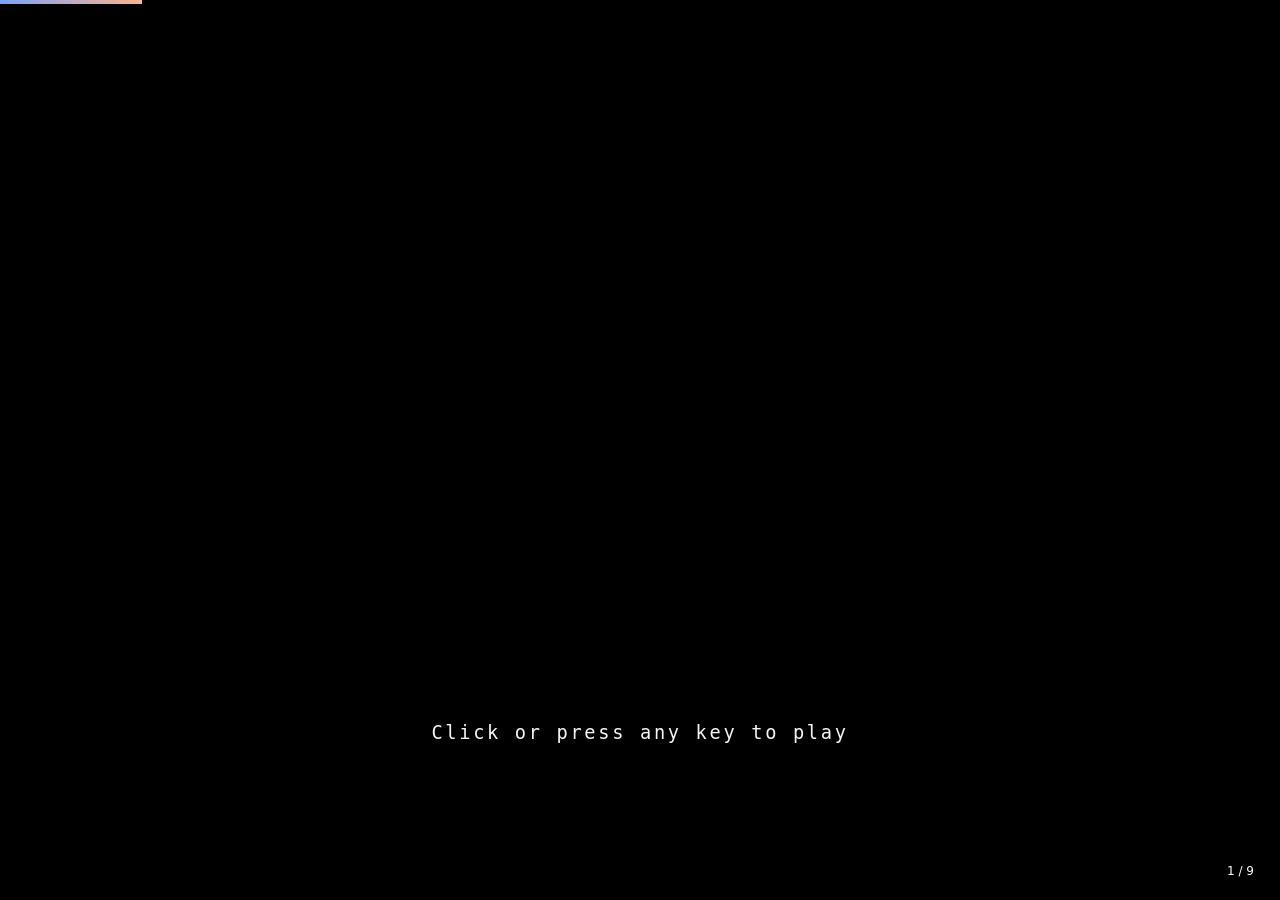
==== commit b2aba6fa: "fix: rename intro video to bypass cached Pages 404" ====
--- a/deck.html
+++ b/deck.html
@@ -41,7 +41,7 @@
 
                         <div data-frame-id="intro-video"
                             style="position: absolute; inset: 0px; box-sizing: border-box;"><video
-                                src="assets/video/intro.mp4" playsinline preload="auto" aria-label="Intro video"
+                                src="assets/video/00-intro.mp4" playsinline preload="auto" aria-label="Intro video"
                                 style="width: 100%; height: 100%; display: block; object-fit: cover;"></video></div>
 
                         <div data-frame-id="intro-gate" class="intro-gate" hidden><span>Click or press any key to
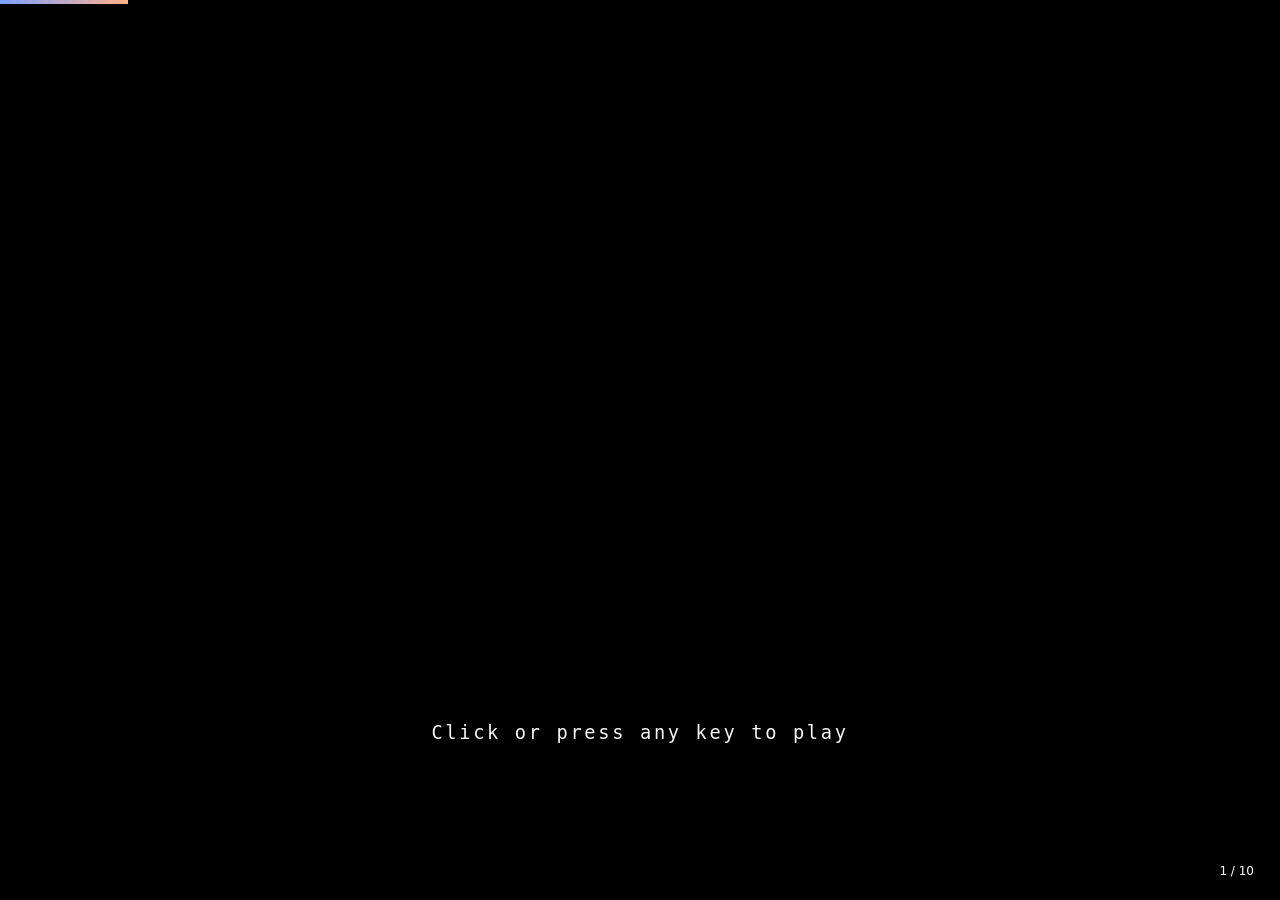
==== commit 9f0d2e35: "Analytics slides" ====
--- a/deck.html
+++ b/deck.html
@@ -31,7 +31,7 @@
     <main data-appifact-content
         style="font:16px / 24px ui-sans-serif, system-ui, -apple-system, &quot;Segoe UI&quot;, Roboto, &quot;PingFang SC&quot;, &quot;PingFang TC&quot;, &quot;Hiragino Sans&quot;, &quot;Apple SD Gothic Neo&quot;, sans-serif;color:rgb(240, 239, 236)">
 
-        <section class="deck-slide" id="1" data-motion="intro" aria-roledescription="slide" aria-label="Slide 1 of 9"
+        <section class="deck-slide" id="1" data-motion="intro" aria-roledescription="slide" aria-label="Slide 1 of 10"
             data-document-role="page" data-label="Intro video"
             data-speaker-notes="Intro video plays with sound as the deck opens. If the browser blocks sound, click or press any key once to start it.">
             <div class="deck-fit">
@@ -52,7 +52,7 @@
 
         </section>
 
-        <section class="deck-slide" id="2" data-motion="hook" aria-roledescription="slide" aria-label="Slide 2 of 9"
+        <section class="deck-slide" id="2" data-motion="hook" aria-roledescription="slide" aria-label="Slide 2 of 10"
             data-document-role="page" data-label="Munna read everything Gandhi wrote. Then Bapu started talking back."
             data-speaker-notes="Start straight with the story, no preamble. Munna locks himself in a library for three days and reads everything Gandhi wrote. Then Bapu appears and helps him with today's problems. That's what we wanted: someone's thinking, available when you need it. Unlike Munna's Bapu, ours has to stick to what Chris actually wrote. Image: still from the Netflix clip of Lage Raho Munna Bhai.">
             <div class="deck-fit">
@@ -91,7 +91,7 @@
             </div>
         </section>
 
-        <section class="deck-slide" id="3" data-motion="title" aria-roledescription="slide" aria-label="Slide 3 of 9"
+        <section class="deck-slide" id="3" data-motion="title" aria-roledescription="slide" aria-label="Slide 3 of 10"
             data-document-role="page" data-label="Virtual Chris Matts"
             data-speaker-notes="Hold here while people settle. Introduce yourselves. Chris has agreed to this.">
             <div class="deck-fit">
@@ -122,7 +122,7 @@
             </div>
         </section>
 
-        <section class="deck-slide" id="4" data-motion="story" aria-roledescription="slide" aria-label="Slide 4 of 9"
+        <section class="deck-slide" id="4" data-motion="story" aria-roledescription="slide" aria-label="Slide 4 of 10"
             data-document-role="page" data-label="The Story"
             data-speaker-notes="This is the real reason, not &quot;LLM vs RAG&quot;. You pick who you bounce ideas off. I've worked with Chris; his advice fits my context and gives me a new angle. And much of what he's written isn't widely available enough for a general model to have learned it.">
             <div class="deck-fit">
@@ -180,7 +180,7 @@
             </div>
         </section>
 
-        <section class="deck-slide" id="5" data-motion="problem" aria-roledescription="slide" aria-label="Slide 5 of 9"
+        <section class="deck-slide" id="5" data-motion="problem" aria-roledescription="slide" aria-label="Slide 5 of 10"
             data-document-role="page" data-label="Chris has written a lot, but he can't be everywhere"
             data-speaker-notes="The knowledge is scattered across posts, talks and books, and the person himself isn't available for every conversation. Search gives you passages. It doesn't ask about your situation.">
             <div class="deck-fit">
@@ -237,7 +237,7 @@
             </div>
         </section>
 
-        <section class="deck-slide" id="6" data-motion="demo" aria-roledescription="slide" aria-label="Slide 6 of 9"
+        <section class="deck-slide" id="6" data-motion="demo" aria-roledescription="slide" aria-label="Slide 6 of 10"
             data-document-role="page" data-label="Let's ask him."
             data-speaker-notes="Live demo. [Confirm the final two or three questions after Thursday's practice run; pick the conversations where Chris gave the best answers.] Real options: &quot;Could you explain real options in simple terms?&quot; Invite one off-topic or AI question from the room to show how it handles it.">
             <div class="deck-fit">
@@ -290,7 +290,7 @@
             </div>
         </section>
 
-        <section class="deck-slide" id="7" data-motion="built" aria-roledescription="slide" aria-label="Slide 7 of 9"
+        <section class="deck-slide" id="7" data-motion="built" aria-roledescription="slide" aria-label="Slide 7 of 10"
             data-document-role="page" data-label="A voice agent that knows everything Chris has written."
             data-speaker-notes="Two parts: the voice conversation, and a knowledge base with all of Chris's content loaded in. ElevenLabs handles speech in and voice out; we built the knowledge base, persona and question routing. Around that, four things keep it responsible. References are the thing to highlight. Be open about guardrails: the three out-of-the-box ones are working; the custom one misfired and blocked normal conversation, so it's off. The agent says it's an AI, not Chris. Evals: each conversation is judged on three checks (question_answered, answer_on_topic, no_fabricated_specifics).">
             <div class="deck-fit">
@@ -392,7 +392,7 @@
             </div>
         </section>
 
-        <section class="deck-slide" id="8" data-motion="learned" aria-roledescription="slide" aria-label="Slide 8 of 9"
+        <section class="deck-slide" id="8" data-motion="learned" aria-roledescription="slide" aria-label="Slide 8 of 10"
             data-document-role="page" data-label="Ideas to scale"
             data-speaker-notes="Latency was the main reason for ElevenLabs over a fully custom build; focus was rapid prototyping. The per-turn judge classifier: first attempt ran once per conversation; second ran more often but skipped some turns (e.g. 6 of 7 messages). Use this to start a conversation with the room.">
             <div class="deck-fit">
@@ -444,7 +444,7 @@
             </div>
         </section>
 
-        <section class="deck-slide" id="9" data-motion="imagine" aria-roledescription="slide" aria-label="Slide 9 of 9"
+        <section class="deck-slide" id="9" data-motion="imagine" aria-roledescription="slide" aria-label="Slide 9 of 10"
             data-document-role="page" data-label="How this is relevant to Equal Experts"
             data-speaker-notes="Segue: Chris's topics happen to be partly public, but most cases aren't. Thomas laid out a strategy based on certain values; we can't have Thomas everywhere. A PM looking after a few teams can put her product and business strategy, and the why behind her priorities, somewhere teams can talk to. That's the problem we're solving. It isn't an LLM-versus-us contest.">
             <div class="deck-fit">
@@ -530,6 +530,41 @@
             </div>
         </section>
 
+        <section class="deck-slide" id="10" data-motion="insights" aria-roledescription="slide" aria-label="Slide 10 of 10"
+            data-document-role="page" data-label="Conversation analytics">
+            <div class="deck-fit">
+                <div class="deck-scaler">
+                    <div style="width: 1920px; height: 1080px; position: relative; background: rgb(11, 11, 12); overflow: clip; contain: paint;"
+                        class="slide" data-canvas-width="1920" data-canvas-height="1080">
+                        <div data-frame-id="insights-head"
+                            style="position: absolute; left: 128px; width: 1664px; top: 96px; height: 137px; box-sizing: border-box;">
+                            <div data-node-path=""
+                                style="display: flex; flex-direction: column; align-items: stretch; gap: 24px; width: 100%; height: 100%;">
+                                <div data-text-path="0" data-node-path="0"
+                                    style="font-family: &quot;JetBrains Mono&quot;, ui-monospace, Menlo, Consolas, monospace; font-size: 24px; font-weight: 400; line-height: 1.4; color: rgb(143, 143, 148); margin: 0px; white-space: pre-wrap; overflow-wrap: break-word; text-wrap-style: pretty; min-width: 0px; min-height: 0px; letter-spacing: 4px; overflow-y: visible;">BUILDING TRUST</div>
+                                <div data-text-path="1" data-node-path="1" role="heading" aria-level="2"
+                                    style="font-family: Inter, ui-sans-serif, system-ui, sans-serif; font-size: 72px; font-weight: 500; line-height: 1.1; color: rgb(245, 245, 242); margin: 0px; white-space: pre-wrap; overflow-wrap: break-word; text-wrap-style: pretty; min-width: 1500px; min-height: 0px; max-width: 1500px; letter-spacing: -2px; overflow-y: visible;">Conversation Analytics</div>
+                            </div>
+                        </div>
+                        <div data-frame-id="insights-images"
+                            style="position: absolute; left: 128px; width: 1664px; top: 281px; height: 703px; box-sizing: border-box;">
+                            <div data-node-path=""
+                                style="display: flex; flex-direction: row; align-items: center; justify-content: center; gap: 32px; width: 100%; height: 100%;">
+                                <img data-img-path="0" data-node-path="0"
+                                    alt="Topic visualization: bubbles sized by conversation count, largest is Real Options and Flexible Decision-making"
+                                    draggable="false" src="assets/img/topic-visualization.png"
+                                    style="height: 100%; width: auto; max-width: 1100px; min-width: 0px; display: block; object-fit: contain; border-radius: 24px; border: 1px solid rgb(42, 42, 45); box-sizing: border-box;">
+                                <img data-img-path="1" data-node-path="1"
+                                    alt="Conversation workflow: Start, Triage and Greeting, Core Topics and Out of Scope Pivot, with transition rates"
+                                    draggable="false" src="assets/img/workflow.png"
+                                    style="height: 100%; width: auto; min-width: 0px; display: block; object-fit: contain; border-radius: 24px; border: 1px solid rgb(42, 42, 45); box-sizing: border-box;">
+                            </div>
+                        </div>
+                    </div>
+                </div>
+            </div>
+        </section>
+
     </main>
     <div class="deck-pager" aria-hidden="true"></div>
     <div id="motion-bar" aria-hidden="true"></div>
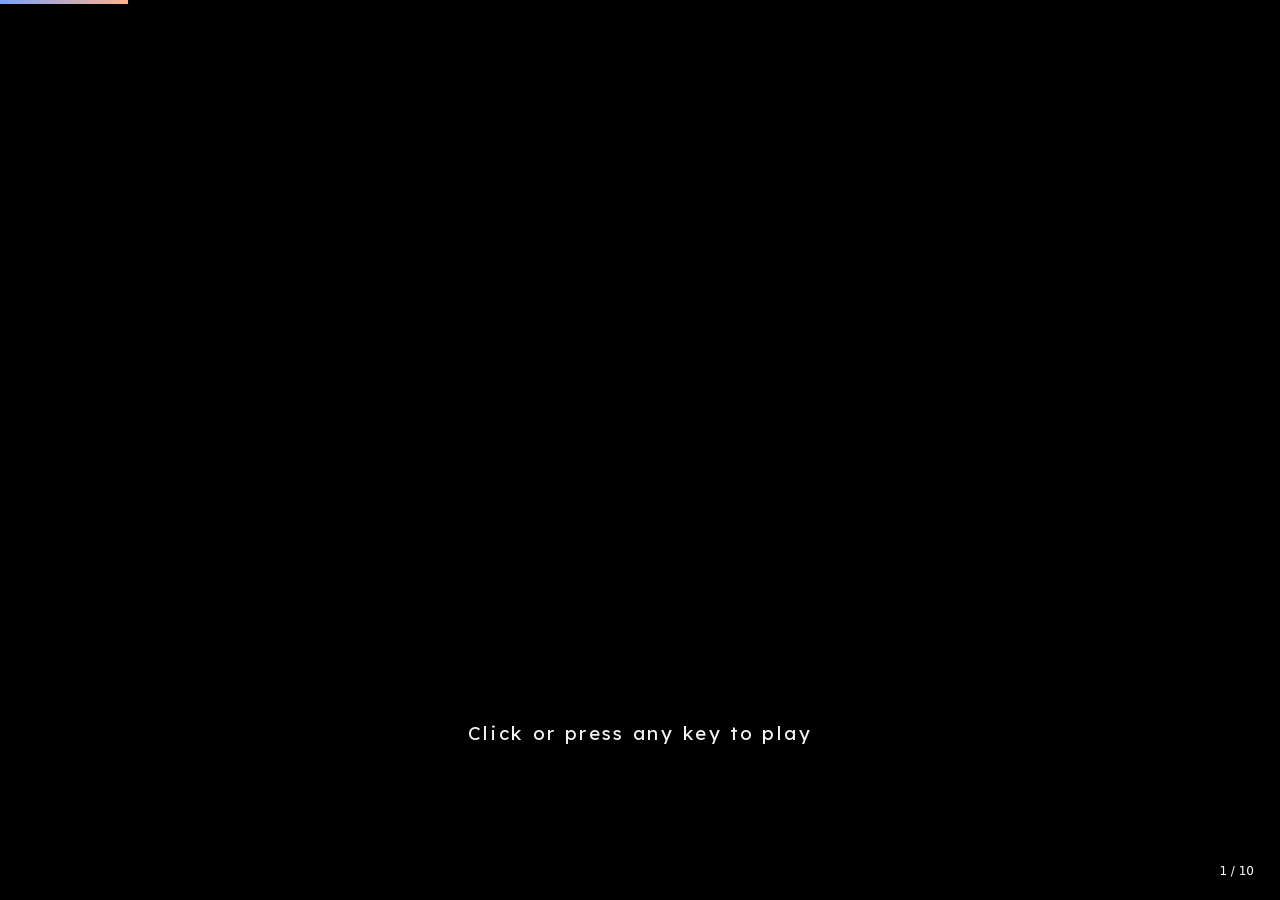
==== commit 3c2e80ac: "Fix font, adjust order of slides" ====
--- a/deck.html
+++ b/deck.html
@@ -8,17 +8,6 @@
     <meta name="hz:canvas-width" content="1920">
     <meta name="hz:canvas-height" content="1080">
     <title>Chris Matts, on demand</title>
-    <link rel="stylesheet" href="https://fonts.googleapis.com/css2?family=Inter:wght@300;400;500;600&amp;display=swap">
-    <link rel="stylesheet" href="https://fonts.googleapis.com/css2?family=JetBrains+Mono:wght@400&amp;display=swap">
-    <link rel="stylesheet" href="https://fonts.googleapis.com/css2?family=Inter:ital,wght@0,100..200&amp;display=swap">
-    <link rel="stylesheet" href="https://fonts.googleapis.com/css2?family=Inter:ital,wght@0,700..900&amp;display=swap">
-    <link rel="stylesheet" href="https://fonts.googleapis.com/css2?family=Inter:ital,wght@1,100..900&amp;display=swap">
-    <link rel="stylesheet"
-        href="https://fonts.googleapis.com/css2?family=JetBrains+Mono:ital,wght@1,400&amp;display=swap">
-    <link rel="stylesheet"
-        href="https://fonts.googleapis.com/css2?family=JetBrains+Mono:ital,wght@0,700&amp;display=swap">
-    <link rel="stylesheet"
-        href="https://fonts.googleapis.com/css2?family=JetBrains+Mono:ital,wght@1,700&amp;display=swap">
     <link rel="stylesheet" href="css/fonts.css">
     <link rel="stylesheet" href="css/base.css">
     <link rel="stylesheet" href="css/deck.css">
@@ -79,12 +68,12 @@
                         <div data-frame-id="e3-v85dsa"
                             style="position: absolute; left: 128px; width: 800px; bottom: 320px; box-sizing: border-box;">
                             <div data-text-path="" data-node-path=""
-                                style="font-family: &quot;JetBrains Mono&quot;, ui-monospace, Menlo, Consolas, monospace; font-size: 24px; font-weight: 400; line-height: 1.4; color: rgb(201, 201, 204); margin: 0px; white-space: pre-wrap; overflow-wrap: break-word; text-wrap-style: pretty; letter-spacing: 4px; overflow-y: visible;">LAGE RAHO MUNNA BHAI</div>
+                                style="font-family: Lexend, ui-sans-serif, system-ui, sans-serif; font-size: 24px; font-weight: 400; line-height: 1.4; color: rgb(201, 201, 204); margin: 0px; white-space: pre-wrap; overflow-wrap: break-word; text-wrap-style: pretty; letter-spacing: 4px; overflow-y: visible;">LAGE RAHO MUNNA BHAI</div>
                         </div>
                         <div data-frame-id="e4-v85dsa"
                             style="position: absolute; left: 128px; width: 1400px; bottom: 128px; box-sizing: border-box;">
                             <div data-text-path="" data-node-path="" role="heading" aria-level="2"
-                                style="font-family: Inter, ui-sans-serif, system-ui, sans-serif; font-size: 72px; font-weight: 500; line-height: 1.1; color: rgb(245, 245, 242); margin: 0px; white-space: pre-wrap; overflow-wrap: break-word; text-wrap-style: pretty; letter-spacing: -2px; overflow-y: visible;">Munna read everything Gandhi wrote. Then Bapu started talking back.</div>
+                                style="font-family: Lexend, ui-sans-serif, system-ui, sans-serif; font-size: 72px; font-weight: 500; line-height: 1.1; color: rgb(245, 245, 242); margin: 0px; white-space: pre-wrap; overflow-wrap: break-word; text-wrap-style: pretty; letter-spacing: -2px; overflow-y: visible;">Munna read everything Gandhi wrote. Then Bapu started talking back.</div>
                         </div>
                     </div>
                 </div>
@@ -107,14 +96,14 @@
                             <div data-node-path=""
                                 style="display: flex; flex-direction: column; align-items: stretch; justify-content: center; gap: 40px; width: 100%; height: 100%; padding: 128px; box-sizing: border-box;">
                                 <div data-text-path="0" data-node-path="0"
-                                    style="font-family: &quot;JetBrains Mono&quot;, ui-monospace, Menlo, Consolas, monospace; font-size: 24px; font-weight: 400; line-height: 1.4; color: rgb(143, 143, 148); margin: 0px; white-space: pre-wrap; overflow-wrap: break-word; text-wrap-style: pretty; min-width: 0px; min-height: 0px; letter-spacing: 4px; overflow-y: visible;">BUILDATHON · The Parallel Mind</div>
+                                    style="font-family: Lexend, ui-sans-serif, system-ui, sans-serif; font-size: 24px; font-weight: 400; line-height: 1.4; color: rgb(143, 143, 148); margin: 0px; white-space: pre-wrap; overflow-wrap: break-word; text-wrap-style: pretty; min-width: 0px; min-height: 0px; letter-spacing: 4px; overflow-y: visible;">BUILDATHON · The Parallel Mind</div>
                                 <div data-text-path="1" data-node-path="1" role="heading" aria-level="1"
-                                    style="font-family: Inter, ui-sans-serif, system-ui, sans-serif; font-size: 128px; font-weight: 500; line-height: 1.02; color: rgb(245, 245, 242); margin: 0px; white-space: pre-wrap; overflow-wrap: break-word; text-wrap-style: pretty; min-width: 1000px; min-height: 0px; max-width: 1000px; letter-spacing: -4px; overflow-y: visible;">Virtual Chris Matts
+                                    style="font-family: Lexend, ui-sans-serif, system-ui, sans-serif; font-size: 128px; font-weight: 500; line-height: 1.02; color: rgb(245, 245, 242); margin: 0px; white-space: pre-wrap; overflow-wrap: break-word; text-wrap-style: pretty; min-width: 1000px; min-height: 0px; max-width: 1000px; letter-spacing: -4px; overflow-y: visible;">Virtual Chris Matts
 </div>
                                 <div data-text-path="2" data-node-path="2"
-                                    style="font-family: Inter, ui-sans-serif, system-ui, sans-serif; font-size: 32px; font-weight: 300; line-height: 1.45; color: rgb(201, 201, 204); margin: 0px; white-space: pre-wrap; overflow-wrap: break-word; text-wrap-style: pretty; min-width: 900px; min-height: 0px; max-width: 900px; overflow-y: visible;">A voice agent you can talk to, built from everything Chris has written.</div>
+                                    style="font-family: Lexend, ui-sans-serif, system-ui, sans-serif; font-size: 32px; font-weight: 300; line-height: 1.45; color: rgb(201, 201, 204); margin: 0px; white-space: pre-wrap; overflow-wrap: break-word; text-wrap-style: pretty; min-width: 900px; min-height: 0px; max-width: 900px; overflow-y: visible;">A voice agent you can talk to, built from everything Chris has written.</div>
                                 <div data-text-path="3" data-node-path="3"
-                                    style="font-family: &quot;JetBrains Mono&quot;, ui-monospace, Menlo, Consolas, monospace; font-size: 24px; font-weight: 400; line-height: 1.4; color: rgb(143, 143, 148); margin: 0px; white-space: pre-wrap; overflow-wrap: break-word; text-wrap-style: pretty; min-width: 0px; min-height: 0px; overflow-y: visible;">Munish Malik · Sudeep Giri · Aditya Goyal</div>
+                                    style="font-family: Lexend, ui-sans-serif, system-ui, sans-serif; font-size: 24px; font-weight: 400; line-height: 1.4; color: rgb(143, 143, 148); margin: 0px; white-space: pre-wrap; overflow-wrap: break-word; text-wrap-style: pretty; min-width: 0px; min-height: 0px; overflow-y: visible;">Munish Malik · Sudeep Giri · Aditya Goyal</div>
                             </div>
                         </div>
                     </div>
@@ -137,11 +126,11 @@
                                     <div data-node-path="0.0"
                                         style="display: flex; flex-direction: column; align-items: stretch; gap: 24px; min-width: 0px; min-height: 0px; flex-grow: 1; flex-basis: 0%;">
                                         <div data-text-path="0.0.0" data-node-path="0.0.0"
-                                            style="font-family: &quot;JetBrains Mono&quot;, ui-monospace, Menlo, Consolas, monospace; font-size: 24px; font-weight: 400; line-height: 1.4; color: rgb(143, 143, 148); margin: 0px; white-space: pre-wrap; overflow-wrap: break-word; text-wrap-style: pretty; min-width: 0px; min-height: 0px; letter-spacing: 4px; overflow-y: visible;">WHY CHRIS</div>
+                                            style="font-family: Lexend, ui-sans-serif, system-ui, sans-serif; font-size: 24px; font-weight: 400; line-height: 1.4; color: rgb(143, 143, 148); margin: 0px; white-space: pre-wrap; overflow-wrap: break-word; text-wrap-style: pretty; min-width: 0px; min-height: 0px; letter-spacing: 4px; overflow-y: visible;">WHY CHRIS</div>
                                         <div data-text-path="0.0.1" data-node-path="0.0.1" role="heading" aria-level="2"
-                                            style="font-family: Inter, ui-sans-serif, system-ui, sans-serif; font-size: 72px; font-weight: 500; line-height: 1.1; color: rgb(245, 245, 242); margin: 0px; white-space: pre-wrap; overflow-wrap: break-word; text-wrap-style: pretty; min-width: 0px; min-height: 0px; letter-spacing: -2px; overflow-y: visible;">The Story</div>
+                                            style="font-family: Lexend, ui-sans-serif, system-ui, sans-serif; font-size: 72px; font-weight: 500; line-height: 1.1; color: rgb(245, 245, 242); margin: 0px; white-space: pre-wrap; overflow-wrap: break-word; text-wrap-style: pretty; min-width: 0px; min-height: 0px; letter-spacing: -2px; overflow-y: visible;">The Story</div>
                                         <div data-text-path="0.0.2" data-node-path="0.0.2"
-                                            style="font-family: Inter, ui-sans-serif, system-ui, sans-serif; font-size: 28px; font-weight: 300; line-height: 1.45; color: rgb(201, 201, 204); margin: 0px; white-space: pre-wrap; overflow-wrap: break-word; text-wrap-style: pretty; min-width: 0px; min-height: 0px; overflow-y: visible;">Chris Matts is an agile expert in software delivery, business analysis, organisational culture and risk management. He co-authored <i>Commitment</i>, the graphic novel that popularized Real Options, created Given/When/Then with Dan North, and developed Feature Injection to help the business build the examples that feed BDD.</div>
+                                            style="font-family: Lexend, ui-sans-serif, system-ui, sans-serif; font-size: 28px; font-weight: 300; line-height: 1.45; color: rgb(201, 201, 204); margin: 0px; white-space: pre-wrap; overflow-wrap: break-word; text-wrap-style: pretty; min-width: 0px; min-height: 0px; overflow-y: visible;">Chris Matts is an agile expert in software delivery, business analysis, organisational culture and risk management. He co-authored <i>Commitment</i>, the graphic novel that popularized Real Options, created Given/When/Then with Dan North, and developed Feature Injection to help the business build the examples that feed BDD.</div>
                                     </div><img data-img-path="0.1" data-node-path="0.1"
                                         alt="Chris Matts mid-conversation, pointing as he makes a point"
                                         draggable="false" src="assets/img/chris-matts.webp"
@@ -152,23 +141,23 @@
                                     <div data-node-path="1.0"
                                         style="display: flex; flex-direction: column; align-items: stretch; gap: 20px; min-width: 0px; min-height: 0px; flex-grow: 1; flex-basis: 0%; background-color: rgb(21, 21, 23); padding: 40px; border-width: 1px; border-style: solid; border-color: rgb(42, 42, 45); border-radius: 24px; box-sizing: border-box;">
                                         <div data-text-path="1.0.0" data-node-path="1.0.0" role="heading" aria-level="3"
-                                            style="font-family: Inter, ui-sans-serif, system-ui, sans-serif; font-size: 40px; font-weight: 500; line-height: 1.2; color: rgb(245, 245, 242); margin: 0px; white-space: pre-wrap; overflow-wrap: break-word; text-wrap-style: pretty; min-width: 0px; min-height: 0px; overflow-y: visible;">His advice has worked for me</div>
+                                            style="font-family: Lexend, ui-sans-serif, system-ui, sans-serif; font-size: 40px; font-weight: 500; line-height: 1.2; color: rgb(245, 245, 242); margin: 0px; white-space: pre-wrap; overflow-wrap: break-word; text-wrap-style: pretty; min-width: 0px; min-height: 0px; overflow-y: visible;">His advice has worked for me</div>
                                         <div data-text-path="1.0.1" data-node-path="1.0.1"
-                                            style="font-family: Inter, ui-sans-serif, system-ui, sans-serif; font-size: 30px; font-weight: 300; line-height: 1.45; color: rgb(201, 201, 204); margin: 0px; white-space: pre-wrap; overflow-wrap: break-word; text-wrap-style: pretty; min-width: 0px; min-height: 0px; overflow-y: visible;">I've worked with him. When I'm stuck, his is the view I want.</div>
+                                            style="font-family: Lexend, ui-sans-serif, system-ui, sans-serif; font-size: 30px; font-weight: 300; line-height: 1.45; color: rgb(201, 201, 204); margin: 0px; white-space: pre-wrap; overflow-wrap: break-word; text-wrap-style: pretty; min-width: 0px; min-height: 0px; overflow-y: visible;">I've worked with him. When I'm stuck, his is the view I want.</div>
                                     </div>
                                     <div data-node-path="1.1"
                                         style="display: flex; flex-direction: column; align-items: stretch; gap: 20px; min-width: 0px; min-height: 0px; flex-grow: 1; flex-basis: 0%; background-color: rgb(21, 21, 23); padding: 40px; border-width: 1px; border-style: solid; border-color: rgb(42, 42, 45); border-radius: 24px; box-sizing: border-box;">
                                         <div data-text-path="1.1.0" data-node-path="1.1.0" role="heading" aria-level="3"
-                                            style="font-family: Inter, ui-sans-serif, system-ui, sans-serif; font-size: 40px; font-weight: 500; line-height: 1.2; color: rgb(245, 245, 242); margin: 0px; white-space: pre-wrap; overflow-wrap: break-word; text-wrap-style: pretty; min-width: 0px; min-height: 0px; overflow-y: visible;">Manner in which he communicates</div>
+                                            style="font-family: Lexend, ui-sans-serif, system-ui, sans-serif; font-size: 40px; font-weight: 500; line-height: 1.2; color: rgb(245, 245, 242); margin: 0px; white-space: pre-wrap; overflow-wrap: break-word; text-wrap-style: pretty; min-width: 0px; min-height: 0px; overflow-y: visible;">Manner in which he communicates</div>
                                         <div data-text-path="1.1.1" data-node-path="1.1.1"
-                                            style="font-family: Inter, ui-sans-serif, system-ui, sans-serif; font-size: 30px; font-weight: 300; line-height: 1.45; color: rgb(201, 201, 204); margin: 0px; white-space: pre-wrap; overflow-wrap: break-word; text-wrap-style: pretty; min-width: 0px; min-height: 0px; overflow-y: visible;">His examples, his words. It feels like talking to him, not reading a summary.</div>
+                                            style="font-family: Lexend, ui-sans-serif, system-ui, sans-serif; font-size: 30px; font-weight: 300; line-height: 1.45; color: rgb(201, 201, 204); margin: 0px; white-space: pre-wrap; overflow-wrap: break-word; text-wrap-style: pretty; min-width: 0px; min-height: 0px; overflow-y: visible;">His examples, his words. It feels like talking to him, not reading a summary.</div>
                                     </div>
                                     <div data-node-path="1.2"
                                         style="display: flex; flex-direction: column; align-items: stretch; gap: 20px; min-width: 0px; min-height: 0px; flex-grow: 1; flex-basis: 0%; background-color: rgb(21, 21, 23); padding: 40px; border-width: 1px; border-style: solid; border-color: rgb(42, 42, 45); border-radius: 24px; box-sizing: border-box;">
                                         <div data-text-path="1.2.0" data-node-path="1.2.0" role="heading" aria-level="3"
-                                            style="font-family: Inter, ui-sans-serif, system-ui, sans-serif; font-size: 40px; font-weight: 500; line-height: 1.2; color: rgb(245, 245, 242); margin: 0px; white-space: pre-wrap; overflow-wrap: break-word; text-wrap-style: pretty; min-width: 0px; min-height: 0px; overflow-y: visible;">Domain expertise</div>
+                                            style="font-family: Lexend, ui-sans-serif, system-ui, sans-serif; font-size: 40px; font-weight: 500; line-height: 1.2; color: rgb(245, 245, 242); margin: 0px; white-space: pre-wrap; overflow-wrap: break-word; text-wrap-style: pretty; min-width: 0px; min-height: 0px; overflow-y: visible;">Domain expertise</div>
                                         <div data-text-path="1.2.1" data-node-path="1.2.1"
-                                            style="font-family: Inter, ui-sans-serif, system-ui, sans-serif; font-size: 30px; font-weight: 300; line-height: 1.45; color: rgb(201, 201, 204); margin: 0px; white-space: pre-wrap; overflow-wrap: break-word; text-wrap-style: pretty; min-width: 0px; min-height: 0px; overflow-y: visible;">Real options.&nbsp;
+                                            style="font-family: Lexend, ui-sans-serif, system-ui, sans-serif; font-size: 30px; font-weight: 300; line-height: 1.45; color: rgb(201, 201, 204); margin: 0px; white-space: pre-wrap; overflow-wrap: break-word; text-wrap-style: pretty; min-width: 0px; min-height: 0px; overflow-y: visible;">Real options.&nbsp;
 Failureship.&nbsp;
 Risk-managed vs risk-averse cultures.</div>
                                     </div>
@@ -193,43 +182,43 @@
                                 <div data-node-path="0"
                                     style="display: flex; flex-direction: column; align-items: stretch; gap: 24px; min-width: 0px; min-height: 0px;">
                                     <div data-text-path="0.0" data-node-path="0.0"
-                                        style="font-family: &quot;JetBrains Mono&quot;, ui-monospace, Menlo, Consolas, monospace; font-size: 24px; font-weight: 400; line-height: 1.4; color: rgb(143, 143, 148); margin: 0px; white-space: pre-wrap; overflow-wrap: break-word; text-wrap-style: pretty; min-width: 0px; min-height: 0px; letter-spacing: 4px; overflow-y: visible;">THE PROBLEM</div>
+                                        style="font-family: Lexend, ui-sans-serif, system-ui, sans-serif; font-size: 24px; font-weight: 400; line-height: 1.4; color: rgb(143, 143, 148); margin: 0px; white-space: pre-wrap; overflow-wrap: break-word; text-wrap-style: pretty; min-width: 0px; min-height: 0px; letter-spacing: 4px; overflow-y: visible;">THE PROBLEM</div>
                                     <div data-text-path="0.1" data-node-path="0.1" role="heading" aria-level="2"
-                                        style="font-family: Inter, ui-sans-serif, system-ui, sans-serif; font-size: 72px; font-weight: 500; line-height: 1.1; color: rgb(245, 245, 242); margin: 0px; white-space: pre-wrap; overflow-wrap: break-word; text-wrap-style: pretty; min-width: 1500px; min-height: 0px; max-width: 1500px; letter-spacing: -2px; overflow-y: visible;">Chris has written a lot, but he can't be everywhere</div>
+                                        style="font-family: Lexend, ui-sans-serif, system-ui, sans-serif; font-size: 72px; font-weight: 500; line-height: 1.1; color: rgb(245, 245, 242); margin: 0px; white-space: pre-wrap; overflow-wrap: break-word; text-wrap-style: pretty; min-width: 1500px; min-height: 0px; max-width: 1500px; letter-spacing: -2px; overflow-y: visible;">Chris has written a lot, but he can't be everywhere</div>
                                 </div>
                                 <div data-node-path="1"
                                     style="display: flex; flex-direction: row; align-items: stretch; gap: 32px; min-width: 0px; min-height: 0px;">
                                     <div data-node-path="1.0"
                                         style="display: flex; flex-direction: column; align-items: stretch; gap: 12px; min-width: 0px; min-height: 0px; flex-grow: 1; flex-basis: 0%; background-color: rgb(21, 21, 23); padding: 40px; border-width: 1px; border-style: solid; border-color: rgb(42, 42, 45); border-radius: 24px; box-sizing: border-box;">
                                         <div data-text-path="1.0.0" data-node-path="1.0.0" role="heading" aria-level="3"
-                                            style="font-family: Inter, ui-sans-serif, system-ui, sans-serif; font-size: 96px; font-weight: 500; line-height: 1.2; color: rgb(122, 162, 255); margin: 0px; white-space: pre-wrap; overflow-wrap: break-word; text-wrap-style: pretty; min-width: 0px; min-height: 0px; letter-spacing: -3px; overflow-y: visible;">257</div>
+                                            style="font-family: Lexend, ui-sans-serif, system-ui, sans-serif; font-size: 96px; font-weight: 500; line-height: 1.2; color: rgb(122, 162, 255); margin: 0px; white-space: pre-wrap; overflow-wrap: break-word; text-wrap-style: pretty; min-width: 0px; min-height: 0px; letter-spacing: -3px; overflow-y: visible;">257</div>
                                         <div data-text-path="1.0.1" data-node-path="1.0.1"
-                                            style="font-family: Inter, ui-sans-serif, system-ui, sans-serif; font-size: 32px; font-weight: 300; line-height: 1.4; color: rgb(201, 201, 204); margin: 0px; white-space: pre-wrap; overflow-wrap: break-word; text-wrap-style: pretty; min-width: 0px; min-height: 0px; overflow-y: visible;">blog posts</div>
+                                            style="font-family: Lexend, ui-sans-serif, system-ui, sans-serif; font-size: 32px; font-weight: 300; line-height: 1.4; color: rgb(201, 201, 204); margin: 0px; white-space: pre-wrap; overflow-wrap: break-word; text-wrap-style: pretty; min-width: 0px; min-height: 0px; overflow-y: visible;">blog posts</div>
                                     </div>
                                     <div data-node-path="1.1"
                                         style="display: flex; flex-direction: column; align-items: stretch; gap: 12px; min-width: 0px; min-height: 0px; flex-grow: 1; flex-basis: 0%; background-color: rgb(21, 21, 23); padding: 40px; border-width: 1px; border-style: solid; border-color: rgb(42, 42, 45); border-radius: 24px; box-sizing: border-box;">
                                         <div data-text-path="1.1.0" data-node-path="1.1.0" role="heading" aria-level="3"
-                                            style="font-family: Inter, ui-sans-serif, system-ui, sans-serif; font-size: 96px; font-weight: 500; line-height: 1.2; color: rgb(122, 162, 255); margin: 0px; white-space: pre-wrap; overflow-wrap: break-word; text-wrap-style: pretty; min-width: 0px; min-height: 0px; letter-spacing: -3px; overflow-y: visible;">~40</div>
+                                            style="font-family: Lexend, ui-sans-serif, system-ui, sans-serif; font-size: 96px; font-weight: 500; line-height: 1.2; color: rgb(122, 162, 255); margin: 0px; white-space: pre-wrap; overflow-wrap: break-word; text-wrap-style: pretty; min-width: 0px; min-height: 0px; letter-spacing: -3px; overflow-y: visible;">~40</div>
                                         <div data-text-path="1.1.1" data-node-path="1.1.1"
-                                            style="font-family: Inter, ui-sans-serif, system-ui, sans-serif; font-size: 32px; font-weight: 300; line-height: 1.4; color: rgb(201, 201, 204); margin: 0px; white-space: pre-wrap; overflow-wrap: break-word; text-wrap-style: pretty; min-width: 0px; min-height: 0px; overflow-y: visible;">recorded talks</div>
+                                            style="font-family: Lexend, ui-sans-serif, system-ui, sans-serif; font-size: 32px; font-weight: 300; line-height: 1.4; color: rgb(201, 201, 204); margin: 0px; white-space: pre-wrap; overflow-wrap: break-word; text-wrap-style: pretty; min-width: 0px; min-height: 0px; overflow-y: visible;">recorded talks</div>
                                     </div>
                                     <div data-node-path="1.2"
                                         style="display: flex; flex-direction: column; align-items: stretch; gap: 12px; min-width: 0px; min-height: 0px; flex-grow: 1; flex-basis: 0%; background-color: rgb(21, 21, 23); padding: 40px; border-width: 1px; border-style: solid; border-color: rgb(42, 42, 45); border-radius: 24px; box-sizing: border-box;">
                                         <div data-text-path="1.2.0" data-node-path="1.2.0" role="heading" aria-level="3"
-                                            style="font-family: Inter, ui-sans-serif, system-ui, sans-serif; font-size: 96px; font-weight: 500; line-height: 1.2; color: rgb(122, 162, 255); margin: 0px; white-space: pre-wrap; overflow-wrap: break-word; text-wrap-style: pretty; min-width: 0px; min-height: 0px; letter-spacing: -3px; overflow-y: visible;">2</div>
+                                            style="font-family: Lexend, ui-sans-serif, system-ui, sans-serif; font-size: 96px; font-weight: 500; line-height: 1.2; color: rgb(122, 162, 255); margin: 0px; white-space: pre-wrap; overflow-wrap: break-word; text-wrap-style: pretty; min-width: 0px; min-height: 0px; letter-spacing: -3px; overflow-y: visible;">2</div>
                                         <div data-text-path="1.2.1" data-node-path="1.2.1"
-                                            style="font-family: Inter, ui-sans-serif, system-ui, sans-serif; font-size: 32px; font-weight: 300; line-height: 1.4; color: rgb(201, 201, 204); margin: 0px; white-space: pre-wrap; overflow-wrap: break-word; text-wrap-style: pretty; min-width: 0px; min-height: 0px; overflow-y: visible;">books</div>
+                                            style="font-family: Lexend, ui-sans-serif, system-ui, sans-serif; font-size: 32px; font-weight: 300; line-height: 1.4; color: rgb(201, 201, 204); margin: 0px; white-space: pre-wrap; overflow-wrap: break-word; text-wrap-style: pretty; min-width: 0px; min-height: 0px; overflow-y: visible;">books</div>
                                     </div>
                                     <div data-node-path="1.3"
                                         style="display: flex; flex-direction: column; align-items: stretch; gap: 12px; min-width: 0px; min-height: 0px; flex-grow: 1; flex-basis: 0%; background-color: rgb(21, 21, 23); padding: 40px; border-width: 1px; border-style: solid; border-color: rgb(42, 42, 45); border-radius: 24px; box-sizing: border-box;">
                                         <div data-text-path="1.3.0" data-node-path="1.3.0" role="heading" aria-level="3"
-                                            style="font-family: Inter, ui-sans-serif, system-ui, sans-serif; font-size: 96px; font-weight: 500; line-height: 1.2; color: rgb(255, 179, 138); margin: 0px; white-space: pre-wrap; overflow-wrap: break-word; text-wrap-style: pretty; min-width: 0px; min-height: 0px; letter-spacing: -3px; overflow-y: visible;">1</div>
+                                            style="font-family: Lexend, ui-sans-serif, system-ui, sans-serif; font-size: 96px; font-weight: 500; line-height: 1.2; color: rgb(255, 179, 138); margin: 0px; white-space: pre-wrap; overflow-wrap: break-word; text-wrap-style: pretty; min-width: 0px; min-height: 0px; letter-spacing: -3px; overflow-y: visible;">1</div>
                                         <div data-text-path="1.3.1" data-node-path="1.3.1"
-                                            style="font-family: Inter, ui-sans-serif, system-ui, sans-serif; font-size: 32px; font-weight: 300; line-height: 1.4; color: rgb(201, 201, 204); margin: 0px; white-space: pre-wrap; overflow-wrap: break-word; text-wrap-style: pretty; min-width: 0px; min-height: 0px; overflow-y: visible;">Chris, who's busy</div>
+                                            style="font-family: Lexend, ui-sans-serif, system-ui, sans-serif; font-size: 32px; font-weight: 300; line-height: 1.4; color: rgb(201, 201, 204); margin: 0px; white-space: pre-wrap; overflow-wrap: break-word; text-wrap-style: pretty; min-width: 0px; min-height: 0px; overflow-y: visible;">Chris, who's busy</div>
                                     </div>
                                 </div>
                                 <div data-text-path="2" data-node-path="2"
-                                    style="font-family: Inter, ui-sans-serif, system-ui, sans-serif; font-size: 32px; font-weight: 300; line-height: 1.4; color: rgb(201, 201, 204); margin: 0px; white-space: pre-wrap; overflow-wrap: break-word; text-wrap-style: pretty; min-width: 0px; min-height: 0px; overflow-y: visible;">We can read, we can search, but we can't really ask a question.</div>
+                                    style="font-family: Lexend, ui-sans-serif, system-ui, sans-serif; font-size: 32px; font-weight: 300; line-height: 1.4; color: rgb(201, 201, 204); margin: 0px; white-space: pre-wrap; overflow-wrap: break-word; text-wrap-style: pretty; min-width: 0px; min-height: 0px; overflow-y: visible;">We can read, we can search, but we can't really ask a question.</div>
                             </div>
                         </div>
                     </div>
@@ -255,32 +244,32 @@
                                 <div data-node-path="0"
                                     style="display: flex; flex-direction: column; align-items: stretch; gap: 24px; min-width: 0px; min-height: 0px;">
                                     <div data-text-path="0.0" data-node-path="0.0"
-                                        style="font-family: &quot;JetBrains Mono&quot;, ui-monospace, Menlo, Consolas, monospace; font-size: 24px; font-weight: 400; line-height: 1.4; color: rgb(143, 143, 148); margin: 0px; white-space: pre-wrap; overflow-wrap: break-word; text-wrap-style: pretty; min-width: 0px; min-height: 0px; letter-spacing: 4px; overflow-y: visible;">LIVE DEMO</div>
+                                        style="font-family: Lexend, ui-sans-serif, system-ui, sans-serif; font-size: 24px; font-weight: 400; line-height: 1.4; color: rgb(143, 143, 148); margin: 0px; white-space: pre-wrap; overflow-wrap: break-word; text-wrap-style: pretty; min-width: 0px; min-height: 0px; letter-spacing: 4px; overflow-y: visible;">LIVE DEMO</div>
                                     <div data-text-path="0.1" data-node-path="0.1" role="heading" aria-level="2"
-                                        style="font-family: Inter, ui-sans-serif, system-ui, sans-serif; font-size: 72px; font-weight: 500; line-height: 1.1; color: rgb(245, 245, 242); margin: 0px; white-space: pre-wrap; overflow-wrap: break-word; text-wrap-style: pretty; min-width: 1000px; min-height: 0px; max-width: 1000px; letter-spacing: -2px; overflow-y: visible;">Let's ask him.</div>
+                                        style="font-family: Lexend, ui-sans-serif, system-ui, sans-serif; font-size: 72px; font-weight: 500; line-height: 1.1; color: rgb(245, 245, 242); margin: 0px; white-space: pre-wrap; overflow-wrap: break-word; text-wrap-style: pretty; min-width: 1000px; min-height: 0px; max-width: 1000px; letter-spacing: -2px; overflow-y: visible;">Let's ask him.</div>
                                 </div>
                                 <div data-node-path="1"
                                     style="display: flex; flex-direction: column; align-items: stretch; gap: 0px; min-width: 1000px; min-height: 0px; max-width: 1000px;">
                                     <div data-node-path="1.0"
                                         style="display: flex; flex-direction: row; align-items: center; gap: 40px; min-width: 0px; min-height: 0px; padding: 28px 0px; border-width: 1px 0px 0px; border-style: solid; border-color: rgb(42, 42, 45); box-sizing: border-box;">
                                         <div data-text-path="1.0.0" data-node-path="1.0.0"
-                                            style="font-family: &quot;JetBrains Mono&quot;, ui-monospace, Menlo, Consolas, monospace; font-size: 24px; font-weight: 400; line-height: 1.4; color: rgb(122, 162, 255); margin: 0px; white-space: pre-wrap; overflow-wrap: break-word; text-wrap-style: pretty; min-width: 0px; min-height: 0px; overflow-y: visible;">01</div>
+                                            style="font-family: Lexend, ui-sans-serif, system-ui, sans-serif; font-size: 24px; font-weight: 400; line-height: 1.4; color: rgb(122, 162, 255); margin: 0px; white-space: pre-wrap; overflow-wrap: break-word; text-wrap-style: pretty; min-width: 0px; min-height: 0px; overflow-y: visible;">01</div>
                                         <div data-text-path="1.0.1" data-node-path="1.0.1"
-                                            style="font-family: Inter, ui-sans-serif, system-ui, sans-serif; font-size: 36px; font-weight: 400; line-height: 1.4; color: rgb(245, 245, 242); margin: 0px; white-space: pre-wrap; overflow-wrap: break-word; text-wrap-style: pretty; min-width: 0px; min-height: 0px; overflow-y: visible;">Risk-managed vs risk-averse cultures</div>
+                                            style="font-family: Lexend, ui-sans-serif, system-ui, sans-serif; font-size: 36px; font-weight: 400; line-height: 1.4; color: rgb(245, 245, 242); margin: 0px; white-space: pre-wrap; overflow-wrap: break-word; text-wrap-style: pretty; min-width: 0px; min-height: 0px; overflow-y: visible;">Risk-managed vs risk-averse cultures</div>
                                     </div>
                                     <div data-node-path="1.1"
                                         style="display: flex; flex-direction: row; align-items: center; gap: 40px; min-width: 0px; min-height: 0px; padding: 28px 0px; border-width: 1px 0px 0px; border-style: solid; border-color: rgb(42, 42, 45); box-sizing: border-box;">
                                         <div data-text-path="1.1.0" data-node-path="1.1.0"
-                                            style="font-family: &quot;JetBrains Mono&quot;, ui-monospace, Menlo, Consolas, monospace; font-size: 24px; font-weight: 400; line-height: 1.4; color: rgb(122, 162, 255); margin: 0px; white-space: pre-wrap; overflow-wrap: break-word; text-wrap-style: pretty; min-width: 0px; min-height: 0px; overflow-y: visible;">02</div>
+                                            style="font-family: Lexend, ui-sans-serif, system-ui, sans-serif; font-size: 24px; font-weight: 400; line-height: 1.4; color: rgb(122, 162, 255); margin: 0px; white-space: pre-wrap; overflow-wrap: break-word; text-wrap-style: pretty; min-width: 0px; min-height: 0px; overflow-y: visible;">02</div>
                                         <div data-text-path="1.1.1" data-node-path="1.1.1"
-                                            style="font-family: Inter, ui-sans-serif, system-ui, sans-serif; font-size: 36px; font-weight: 400; line-height: 1.4; color: rgb(245, 245, 242); margin: 0px; white-space: pre-wrap; overflow-wrap: break-word; text-wrap-style: pretty; min-width: 0px; min-height: 0px; overflow-y: visible;">Failureship</div>
+                                            style="font-family: Lexend, ui-sans-serif, system-ui, sans-serif; font-size: 36px; font-weight: 400; line-height: 1.4; color: rgb(245, 245, 242); margin: 0px; white-space: pre-wrap; overflow-wrap: break-word; text-wrap-style: pretty; min-width: 0px; min-height: 0px; overflow-y: visible;">Failureship</div>
                                     </div>
                                     <div data-node-path="1.2"
                                         style="display: flex; flex-direction: row; align-items: center; gap: 40px; min-width: 0px; min-height: 0px; padding: 28px 0px; border-width: 1px 0px 0px; border-style: solid; border-color: rgb(42, 42, 45); box-sizing: border-box;">
                                         <div data-text-path="1.2.0" data-node-path="1.2.0"
-                                            style="font-family: &quot;JetBrains Mono&quot;, ui-monospace, Menlo, Consolas, monospace; font-size: 24px; font-weight: 400; line-height: 1.4; color: rgb(122, 162, 255); margin: 0px; white-space: pre-wrap; overflow-wrap: break-word; text-wrap-style: pretty; min-width: 0px; min-height: 0px; overflow-y: visible;">03</div>
+                                            style="font-family: Lexend, ui-sans-serif, system-ui, sans-serif; font-size: 24px; font-weight: 400; line-height: 1.4; color: rgb(122, 162, 255); margin: 0px; white-space: pre-wrap; overflow-wrap: break-word; text-wrap-style: pretty; min-width: 0px; min-height: 0px; overflow-y: visible;">03</div>
                                         <div data-text-path="1.2.1" data-node-path="1.2.1"
-                                            style="font-family: Inter, ui-sans-serif, system-ui, sans-serif; font-size: 36px; font-weight: 400; line-height: 1.4; color: rgb(245, 245, 242); margin: 0px; white-space: pre-wrap; overflow-wrap: break-word; text-wrap-style: pretty; min-width: 0px; min-height: 0px; overflow-y: visible;">Real options, in plain words</div>
+                                            style="font-family: Lexend, ui-sans-serif, system-ui, sans-serif; font-size: 36px; font-weight: 400; line-height: 1.4; color: rgb(245, 245, 242); margin: 0px; white-space: pre-wrap; overflow-wrap: break-word; text-wrap-style: pretty; min-width: 0px; min-height: 0px; overflow-y: visible;">Real options, in plain words</div>
                                     </div>
                                 </div>
                             </div>
@@ -308,242 +297,104 @@
                                 <div data-node-path="0"
                                     style="display: flex; flex-direction: column; align-items: stretch; gap: 24px; min-width: 0px; min-height: 0px;">
                                     <div data-text-path="0.0" data-node-path="0.0"
-                                        style="font-family: &quot;JetBrains Mono&quot;, ui-monospace, Menlo, Consolas, monospace; font-size: 24px; font-weight: 400; line-height: 1.4; color: rgb(143, 143, 148); margin: 0px; white-space: pre-wrap; overflow-wrap: break-word; text-wrap-style: pretty; min-width: 0px; min-height: 0px; letter-spacing: 4px; overflow-y: visible;">WHAT WE BUILT</div>
+                                        style="font-family: Lexend, ui-sans-serif, system-ui, sans-serif; font-size: 24px; font-weight: 400; line-height: 1.4; color: rgb(143, 143, 148); margin: 0px; white-space: pre-wrap; overflow-wrap: break-word; text-wrap-style: pretty; min-width: 0px; min-height: 0px; letter-spacing: 4px; overflow-y: visible;">WHAT WE BUILT</div>
                                     <div data-text-path="0.1" data-node-path="0.1" role="heading" aria-level="2"
-                                        style="font-family: Inter, ui-sans-serif, system-ui, sans-serif; font-size: 72px; font-weight: 500; line-height: 1.1; color: rgb(245, 245, 242); margin: 0px; white-space: pre-wrap; overflow-wrap: break-word; text-wrap-style: pretty; min-width: 1500px; min-height: 0px; max-width: 1500px; letter-spacing: -2px; overflow-y: visible;">A voice agent that knows everything Chris has written.</div>
+                                        style="font-family: Lexend, ui-sans-serif, system-ui, sans-serif; font-size: 72px; font-weight: 500; line-height: 1.1; color: rgb(245, 245, 242); margin: 0px; white-space: pre-wrap; overflow-wrap: break-word; text-wrap-style: pretty; min-width: 1500px; min-height: 0px; max-width: 1500px; letter-spacing: -2px; overflow-y: visible;">A voice agent that knows everything Chris has written.</div>
                                 </div>
                                 <div data-node-path="1"
                                     style="display: flex; flex-direction: column; align-items: stretch; gap: 16px; min-width: 0px; min-height: 0px;">
                                     <div data-text-path="1.0" data-node-path="1.0"
-                                        style="font-family: &quot;JetBrains Mono&quot;, ui-monospace, Menlo, Consolas, monospace; font-size: 24px; font-weight: 400; line-height: 1.4; color: rgb(143, 143, 148); margin: 0px; white-space: pre-wrap; overflow-wrap: break-word; text-wrap-style: pretty; min-width: 0px; min-height: 0px; letter-spacing: 4px; overflow-y: visible;">THE CONVERSATION</div>
+                                        style="font-family: Lexend, ui-sans-serif, system-ui, sans-serif; font-size: 24px; font-weight: 400; line-height: 1.4; color: rgb(143, 143, 148); margin: 0px; white-space: pre-wrap; overflow-wrap: break-word; text-wrap-style: pretty; min-width: 0px; min-height: 0px; letter-spacing: 4px; overflow-y: visible;">THE CONVERSATION</div>
                                     <div data-node-path="1.1"
                                         style="display: flex; flex-direction: row; align-items: stretch; gap: 24px; min-width: 0px; min-height: 0px;">
                                         <div data-node-path="1.1.0"
                                             style="display: flex; flex-direction: column; align-items: stretch; gap: 12px; min-width: 0px; min-height: 0px; flex-grow: 1; flex-basis: 0%; background-color: rgb(21, 21, 23); padding: 28px 32px; border-width: 1px; border-style: solid; border-color: rgb(42, 42, 45); border-radius: 24px; box-sizing: border-box;">
                                             <div data-text-path="1.1.0.0" data-node-path="1.1.0.0" role="heading"
                                                 aria-level="3"
-                                                style="font-family: Inter, ui-sans-serif, system-ui, sans-serif; font-size: 32px; font-weight: 500; line-height: 1.2; color: rgb(245, 245, 242); margin: 0px; white-space: pre-wrap; overflow-wrap: break-word; text-wrap-style: pretty; min-width: 0px; min-height: 0px; overflow-y: visible;"><font color="#7aa2ff" style="color: rgb(122, 162, 255); -webkit-text-fill-color: currentcolor;">01</font> Voice as the medium</div>
+                                                style="font-family: Lexend, ui-sans-serif, system-ui, sans-serif; font-size: 32px; font-weight: 500; line-height: 1.2; color: rgb(245, 245, 242); margin: 0px; white-space: pre-wrap; overflow-wrap: break-word; text-wrap-style: pretty; min-width: 0px; min-height: 0px; overflow-y: visible;"><font color="#7aa2ff" style="color: rgb(122, 162, 255); -webkit-text-fill-color: currentcolor;">01</font> Voice as the medium</div>
                                             <div data-text-path="1.1.0.1" data-node-path="1.1.0.1"
-                                                style="font-family: Inter, ui-sans-serif, system-ui, sans-serif; font-size: 24px; font-weight: 300; line-height: 1.45; color: rgb(201, 201, 204); margin: 0px; white-space: pre-wrap; overflow-wrap: break-word; text-wrap-style: pretty; min-width: 0px; min-height: 0px; overflow-y: visible;">The best way to bounce off ideas, or have a quick chat</div>
+                                                style="font-family: Lexend, ui-sans-serif, system-ui, sans-serif; font-size: 24px; font-weight: 300; line-height: 1.45; color: rgb(201, 201, 204); margin: 0px; white-space: pre-wrap; overflow-wrap: break-word; text-wrap-style: pretty; min-width: 0px; min-height: 0px; overflow-y: visible;">The best way to bounce off ideas, or have a quick chat</div>
                                         </div>
                                         <div data-node-path="1.1.1"
                                             style="display: flex; flex-direction: column; align-items: stretch; gap: 12px; min-width: 0px; min-height: 0px; flex-grow: 1; flex-basis: 0%; background-color: rgb(21, 21, 23); padding: 28px 32px; border-width: 1px; border-style: solid; border-color: rgb(122, 162, 255); border-radius: 24px; box-sizing: border-box;">
                                             <div data-text-path="1.1.1.0" data-node-path="1.1.1.0" role="heading"
                                                 aria-level="3"
-                                                style="font-family: Inter, ui-sans-serif, system-ui, sans-serif; font-size: 32px; font-weight: 500; line-height: 1.2; color: rgb(245, 245, 242); margin: 0px; white-space: pre-wrap; overflow-wrap: break-word; text-wrap-style: pretty; min-width: 0px; min-height: 0px; overflow-y: visible;"><font color="#7aa2ff" style="color: rgb(122, 162, 255); -webkit-text-fill-color: currentcolor;">02</font> Knowledge base</div>
+                                                style="font-family: Lexend, ui-sans-serif, system-ui, sans-serif; font-size: 32px; font-weight: 500; line-height: 1.2; color: rgb(245, 245, 242); margin: 0px; white-space: pre-wrap; overflow-wrap: break-word; text-wrap-style: pretty; min-width: 0px; min-height: 0px; overflow-y: visible;"><font color="#7aa2ff" style="color: rgb(122, 162, 255); -webkit-text-fill-color: currentcolor;">02</font> Knowledge base</div>
                                             <div data-text-path="1.1.1.1" data-node-path="1.1.1.1"
-                                                style="font-family: Inter, ui-sans-serif, system-ui, sans-serif; font-size: 24px; font-weight: 300; line-height: 1.45; color: rgb(201, 201, 204); margin: 0px; white-space: pre-wrap; overflow-wrap: break-word; text-wrap-style: pretty; min-width: 0px; min-height: 0px; overflow-y: visible;">Searches his posts, talks and books.</div>
+                                                style="font-family: Lexend, ui-sans-serif, system-ui, sans-serif; font-size: 24px; font-weight: 300; line-height: 1.45; color: rgb(201, 201, 204); margin: 0px; white-space: pre-wrap; overflow-wrap: break-word; text-wrap-style: pretty; min-width: 0px; min-height: 0px; overflow-y: visible;">Searches his posts, talks and books.</div>
                                         </div>
                                     </div>
                                 </div>
                                 <div data-node-path="2"
                                     style="display: flex; flex-direction: column; align-items: stretch; gap: 16px; min-width: 0px; min-height: 0px;">
                                     <div data-text-path="2.0" data-node-path="2.0"
-                                        style="font-family: &quot;JetBrains Mono&quot;, ui-monospace, Menlo, Consolas, monospace; font-size: 24px; font-weight: 400; line-height: 1.4; color: rgb(143, 143, 148); margin: 0px; white-space: pre-wrap; overflow-wrap: break-word; text-wrap-style: pretty; min-width: 0px; min-height: 0px; letter-spacing: 4px; overflow-y: visible;">RESPONSIBLE AI</div>
+                                        style="font-family: Lexend, ui-sans-serif, system-ui, sans-serif; font-size: 24px; font-weight: 400; line-height: 1.4; color: rgb(143, 143, 148); margin: 0px; white-space: pre-wrap; overflow-wrap: break-word; text-wrap-style: pretty; min-width: 0px; min-height: 0px; letter-spacing: 4px; overflow-y: visible;">RESPONSIBLE AI</div>
                                     <div data-node-path="2.1"
                                         style="display: flex; flex-direction: row; align-items: stretch; gap: 24px; min-width: 0px; min-height: 0px;">
                                         <div data-node-path="2.1.0"
                                             style="display: flex; flex-direction: column; align-items: stretch; gap: 12px; min-width: 0px; min-height: 0px; flex-grow: 1; flex-basis: 0%; background-color: rgb(21, 21, 23); padding: 28px 32px; border-width: 1px; border-style: solid; border-color: rgb(42, 42, 45); border-radius: 24px; box-sizing: border-box;">
                                             <div data-text-path="2.1.0.0" data-node-path="2.1.0.0" role="heading"
                                                 aria-level="3"
-                                                style="font-family: Inter, ui-sans-serif, system-ui, sans-serif; font-size: 32px; font-weight: 500; line-height: 1.2; color: rgb(245, 245, 242); margin: 0px; white-space: pre-wrap; overflow-wrap: break-word; text-wrap-style: pretty; min-width: 0px; min-height: 0px; overflow-y: visible;">References</div>
+                                                style="font-family: Lexend, ui-sans-serif, system-ui, sans-serif; font-size: 32px; font-weight: 500; line-height: 1.2; color: rgb(245, 245, 242); margin: 0px; white-space: pre-wrap; overflow-wrap: break-word; text-wrap-style: pretty; min-width: 0px; min-height: 0px; overflow-y: visible;">References</div>
                                             <div data-text-path="2.1.0.1" data-node-path="2.1.0.1"
-                                                style="font-family: Inter, ui-sans-serif, system-ui, sans-serif; font-size: 24px; font-weight: 300; line-height: 1.45; color: rgb(201, 201, 204); margin: 0px; white-space: pre-wrap; overflow-wrap: break-word; text-wrap-style: pretty; min-width: 0px; min-height: 0px; overflow-y: visible;">Each answer points to the post, talk or book it came from.</div>
+                                                style="font-family: Lexend, ui-sans-serif, system-ui, sans-serif; font-size: 24px; font-weight: 300; line-height: 1.45; color: rgb(201, 201, 204); margin: 0px; white-space: pre-wrap; overflow-wrap: break-word; text-wrap-style: pretty; min-width: 0px; min-height: 0px; overflow-y: visible;">Each answer points to the post, talk or book it came from.</div>
                                         </div>
                                         <div data-node-path="2.1.1"
                                             style="display: flex; flex-direction: column; align-items: stretch; gap: 12px; min-width: 0px; min-height: 0px; flex-grow: 1; flex-basis: 0%; background-color: rgb(21, 21, 23); padding: 28px 32px; border-width: 1px; border-style: solid; border-color: rgb(42, 42, 45); border-radius: 24px; box-sizing: border-box;">
                                             <div data-text-path="2.1.1.0" data-node-path="2.1.1.0" role="heading"
                                                 aria-level="3"
-                                                style="font-family: Inter, ui-sans-serif, system-ui, sans-serif; font-size: 32px; font-weight: 500; line-height: 1.2; color: rgb(245, 245, 242); margin: 0px; white-space: pre-wrap; overflow-wrap: break-word; text-wrap-style: pretty; min-width: 0px; min-height: 0px; overflow-y: visible;">Guardrails</div>
+                                                style="font-family: Lexend, ui-sans-serif, system-ui, sans-serif; font-size: 32px; font-weight: 500; line-height: 1.2; color: rgb(245, 245, 242); margin: 0px; white-space: pre-wrap; overflow-wrap: break-word; text-wrap-style: pretty; min-width: 0px; min-height: 0px; overflow-y: visible;">Guardrails</div>
                                             <div data-text-path="2.1.1.1" data-node-path="2.1.1.1"
-                                                style="font-family: Inter, ui-sans-serif, system-ui, sans-serif; font-size: 24px; font-weight: 300; line-height: 1.45; color: rgb(201, 201, 204); margin: 0px; white-space: pre-wrap; overflow-wrap: break-word; text-wrap-style: pretty; min-width: 0px; min-height: 0px; overflow-y: visible;">The platform's safety guardrails are on. Our custom topic one is off for now.</div>
+                                                style="font-family: Lexend, ui-sans-serif, system-ui, sans-serif; font-size: 24px; font-weight: 300; line-height: 1.45; color: rgb(201, 201, 204); margin: 0px; white-space: pre-wrap; overflow-wrap: break-word; text-wrap-style: pretty; min-width: 0px; min-height: 0px; overflow-y: visible;">The platform's safety guardrails are on. Our custom topic one is off for now.</div>
                                         </div>
                                         <div data-node-path="2.1.2"
                                             style="display: flex; flex-direction: column; align-items: stretch; gap: 12px; min-width: 0px; min-height: 0px; flex-grow: 1; flex-basis: 0%; background-color: rgb(21, 21, 23); padding: 28px 32px; border-width: 1px; border-style: solid; border-color: rgb(42, 42, 45); border-radius: 24px; box-sizing: border-box;">
                                             <div data-text-path="2.1.2.0" data-node-path="2.1.2.0" role="heading"
                                                 aria-level="3"
-                                                style="font-family: Inter, ui-sans-serif, system-ui, sans-serif; font-size: 32px; font-weight: 500; line-height: 1.2; color: rgb(245, 245, 242); margin: 0px; white-space: pre-wrap; overflow-wrap: break-word; text-wrap-style: pretty; min-width: 0px; min-height: 0px; overflow-y: visible;">Tested</div>
+                                                style="font-family: Lexend, ui-sans-serif, system-ui, sans-serif; font-size: 32px; font-weight: 500; line-height: 1.2; color: rgb(245, 245, 242); margin: 0px; white-space: pre-wrap; overflow-wrap: break-word; text-wrap-style: pretty; min-width: 0px; min-height: 0px; overflow-y: visible;">Tested</div>
                                             <div data-text-path="2.1.2.1" data-node-path="2.1.2.1"
-                                                style="font-family: Inter, ui-sans-serif, system-ui, sans-serif; font-size: 24px; font-weight: 300; line-height: 1.45; color: rgb(201, 201, 204); margin: 0px; white-space: pre-wrap; overflow-wrap: break-word; text-wrap-style: pretty; min-width: 0px; min-height: 0px; overflow-y: visible;">Eight simulated conversations, each scored by an LLM judge.</div>
+                                                style="font-family: Lexend, ui-sans-serif, system-ui, sans-serif; font-size: 24px; font-weight: 300; line-height: 1.45; color: rgb(201, 201, 204); margin: 0px; white-space: pre-wrap; overflow-wrap: break-word; text-wrap-style: pretty; min-width: 0px; min-height: 0px; overflow-y: visible;">Eight simulated conversations, each scored by an LLM judge.</div>
                                         </div>
                                         <div data-node-path="2.1.3"
                                             style="display: flex; flex-direction: column; align-items: stretch; gap: 12px; min-width: 0px; min-height: 0px; flex-grow: 1; flex-basis: 0%; background-color: rgb(21, 21, 23); padding: 28px 32px; border-width: 1px; border-style: solid; border-color: rgb(42, 42, 45); border-radius: 24px; box-sizing: border-box;">
                                             <div data-text-path="2.1.3.0" data-node-path="2.1.3.0" role="heading"
                                                 aria-level="3"
-                                                style="font-family: Inter, ui-sans-serif, system-ui, sans-serif; font-size: 32px; font-weight: 500; line-height: 1.2; color: rgb(245, 245, 242); margin: 0px; white-space: pre-wrap; overflow-wrap: break-word; text-wrap-style: pretty; min-width: 0px; min-height: 0px; overflow-y: visible;">Evals</div>
+                                                style="font-family: Lexend, ui-sans-serif, system-ui, sans-serif; font-size: 32px; font-weight: 500; line-height: 1.2; color: rgb(245, 245, 242); margin: 0px; white-space: pre-wrap; overflow-wrap: break-word; text-wrap-style: pretty; min-width: 0px; min-height: 0px; overflow-y: visible;">Evals</div>
                                             <div data-node-path="2.1.3.1"
                                                 style="display: flex; flex-direction: column; align-items: stretch; gap: 8px; min-width: 0px; min-height: 0px;">
                                                 <div data-text-path="2.1.3.1.0" data-node-path="2.1.3.1.0"
-                                                    style="font-family: Inter, ui-sans-serif, system-ui, sans-serif; font-size: 24px; font-weight: 300; line-height: 1.45; color: rgb(201, 201, 204); margin: 0px; white-space: pre-wrap; overflow-wrap: break-word; text-wrap-style: pretty; min-width: 0px; min-height: 0px; overflow-y: visible;"><font color="#7aa2ff" style="color: rgb(122, 162, 255); -webkit-text-fill-color: currentcolor;">✓</font> Answered the question?</div>
+                                                    style="font-family: Lexend, ui-sans-serif, system-ui, sans-serif; font-size: 24px; font-weight: 300; line-height: 1.45; color: rgb(201, 201, 204); margin: 0px; white-space: pre-wrap; overflow-wrap: break-word; text-wrap-style: pretty; min-width: 0px; min-height: 0px; overflow-y: visible;"><font color="#7aa2ff" style="color: rgb(122, 162, 255); -webkit-text-fill-color: currentcolor;">✓</font> Answered the question?</div>
                                                 <div data-text-path="2.1.3.1.1" data-node-path="2.1.3.1.1"
-                                                    style="font-family: Inter, ui-sans-serif, system-ui, sans-serif; font-size: 24px; font-weight: 300; line-height: 1.45; color: rgb(201, 201, 204); margin: 0px; white-space: pre-wrap; overflow-wrap: break-word; text-wrap-style: pretty; min-width: 0px; min-height: 0px; overflow-y: visible;"><font color="#7aa2ff" style="color: rgb(122, 162, 255); -webkit-text-fill-color: currentcolor;">✓</font> Stayed on topic?</div>
+                                                    style="font-family: Lexend, ui-sans-serif, system-ui, sans-serif; font-size: 24px; font-weight: 300; line-height: 1.45; color: rgb(201, 201, 204); margin: 0px; white-space: pre-wrap; overflow-wrap: break-word; text-wrap-style: pretty; min-width: 0px; min-height: 0px; overflow-y: visible;"><font color="#7aa2ff" style="color: rgb(122, 162, 255); -webkit-text-fill-color: currentcolor;">✓</font> Stayed on topic?</div>
                                                 <div data-text-path="2.1.3.1.2" data-node-path="2.1.3.1.2"
-                                                    style="font-family: Inter, ui-sans-serif, system-ui, sans-serif; font-size: 24px; font-weight: 300; line-height: 1.45; color: rgb(201, 201, 204); margin: 0px; white-space: pre-wrap; overflow-wrap: break-word; text-wrap-style: pretty; min-width: 0px; min-height: 0px; overflow-y: visible;"><font color="#7aa2ff" style="color: rgb(122, 162, 255); -webkit-text-fill-color: currentcolor;">✓</font> Any made-up specifics?</div>
+                                                    style="font-family: Lexend, ui-sans-serif, system-ui, sans-serif; font-size: 24px; font-weight: 300; line-height: 1.45; color: rgb(201, 201, 204); margin: 0px; white-space: pre-wrap; overflow-wrap: break-word; text-wrap-style: pretty; min-width: 0px; min-height: 0px; overflow-y: visible;"><font color="#7aa2ff" style="color: rgb(122, 162, 255); -webkit-text-fill-color: currentcolor;">✓</font> Any made-up specifics?</div>
                                             </div>
                                         </div>
                                     </div>
                                 </div>
                                 <div data-text-path="3" data-node-path="3"
-                                    style="font-family: &quot;JetBrains Mono&quot;, ui-monospace, Menlo, Consolas, monospace; font-size: 24px; font-weight: 400; line-height: 1.4; color: rgb(143, 143, 148); margin: 0px; white-space: pre-wrap; overflow-wrap: break-word; text-wrap-style: pretty; min-width: 0px; min-height: 0px; overflow-y: visible;">Built on ElevenLabs Agents · Simulated voice · With Chris' consent</div>
-                            </div>
-                        </div>
-                    </div>
-                </div>
-            </div>
-        </section>
-
-        <section class="deck-slide" id="8" data-motion="learned" aria-roledescription="slide" aria-label="Slide 8 of 10"
-            data-document-role="page" data-label="Ideas to scale"
-            data-speaker-notes="Latency was the main reason for ElevenLabs over a fully custom build; focus was rapid prototyping. The per-turn judge classifier: first attempt ran once per conversation; second ran more often but skipped some turns (e.g. 6 of 7 messages). Use this to start a conversation with the room.">
-            <div class="deck-fit">
-                <div class="deck-scaler">
-                    <div style="width: 1920px; height: 1080px; position: relative; background: rgb(11, 11, 12); overflow: clip; contain: paint;"
-                        class="slide" data-canvas-width="1920" data-canvas-height="1080">
-                        <div data-frame-id="p767a0a8b78fer0-2a0aff9c"
-                            style="position: absolute; left: 128px; width: 1664px; top: 128px; height: 137px; box-sizing: border-box;">
+                                    style="font-family: Lexend, ui-sans-serif, system-ui, sans-serif; font-size: 24px; font-weight: 400; line-height: 1.4; color: rgb(143, 143, 148); margin: 0px; white-space: pre-wrap; overflow-wrap: break-word; text-wrap-style: pretty; min-width: 0px; min-height: 0px; overflow-y: visible;">Built on ElevenLabs Agents · Simulated voice · With Chris' consent</div>
+                            </div>
+                        </div>
+                    </div>
+                </div>
+            </div>
+        </section>
+
+        <section class="deck-slide" id="8" data-motion="insights" aria-roledescription="slide" aria-label="Slide 8 of 10"
+            data-document-role="page" data-label="Conversation analytics">
+            <div class="deck-fit">
+                <div class="deck-scaler">
+                    <div style="width: 1920px; height: 1080px; position: relative; background: rgb(11, 11, 12); overflow: clip; contain: paint;"
+                        class="slide" data-canvas-width="1920" data-canvas-height="1080">
+                        <div data-frame-id="insights-head"
+                            style="position: absolute; left: 128px; width: 1664px; top: 96px; height: 137px; box-sizing: border-box;">
                             <div data-node-path=""
                                 style="display: flex; flex-direction: column; align-items: stretch; gap: 24px; width: 100%; height: 100%;">
                                 <div data-text-path="0" data-node-path="0"
-                                    style="font-family: &quot;JetBrains Mono&quot;, ui-monospace, Menlo, Consolas, monospace; font-size: 24px; font-weight: 400; line-height: 1.4; color: rgb(143, 143, 148); margin: 0px; white-space: pre-wrap; overflow-wrap: break-word; text-wrap-style: pretty; min-width: 0px; min-height: 0px; letter-spacing: 4px; overflow-y: visible;">WHAT WE LEARNED</div>
+                                    style="font-family: Lexend, ui-sans-serif, system-ui, sans-serif; font-size: 24px; font-weight: 400; line-height: 1.4; color: rgb(143, 143, 148); margin: 0px; white-space: pre-wrap; overflow-wrap: break-word; text-wrap-style: pretty; min-width: 0px; min-height: 0px; letter-spacing: 4px; overflow-y: visible;">BUILDING TRUST</div>
                                 <div data-text-path="1" data-node-path="1" role="heading" aria-level="2"
-                                    style="font-family: Inter, ui-sans-serif, system-ui, sans-serif; font-size: 72px; font-weight: 500; line-height: 1.1; color: rgb(245, 245, 242); margin: 0px; white-space: pre-wrap; overflow-wrap: break-word; text-wrap-style: pretty; min-width: 1500px; min-height: 0px; max-width: 1500px; letter-spacing: -2px; overflow-y: visible;">Ideas to scale</div>
-                            </div>
-                        </div>
-                        <div data-frame-id="ec865242"
-                            style="position: absolute; left: 90.82px; width: 816px; top: 295.9px; box-sizing: border-box;">
-                            <div data-node-path=""
-                                style="display: flex; flex-direction: column; align-items: stretch; gap: 20px; width: 100%; height: 100%; background-color: rgb(21, 21, 23); padding: 48px; border-width: 1px; border-style: solid; border-color: rgb(42, 42, 45); border-radius: 24px; box-sizing: border-box;">
-                                <div data-text-path="0" data-node-path="0" role="heading" aria-level="3"
-                                    style="font-family: Inter, ui-sans-serif, system-ui, sans-serif; font-size: 40px; font-weight: 500; line-height: 1.2; color: rgb(245, 245, 242); margin: 0px; white-space: pre-wrap; overflow-wrap: break-word; text-wrap-style: pretty; min-width: 0px; min-height: 0px; overflow-y: visible;">Fully custom pipeline&nbsp;</div>
-                                <div data-text-path="1" data-node-path="1"
-                                    style="font-family: Inter, ui-sans-serif, system-ui, sans-serif; font-size: 30px; font-weight: 300; line-height: 1.45; color: rgb(201, 201, 204); margin: 0px; white-space: pre-wrap; overflow-wrap: break-word; text-wrap-style: pretty; min-width: 0px; min-height: 0px; overflow-y: visible;">We pivoted to building over ElevenLabs in order to prototype fast. The same moving parts form the basis for the pipeline in case of a bespoke solution.</div>
-                            </div>
-                        </div>
-                        <div data-frame-id="p767a0a8b78fer1_1-2a0aff9c"
-                            style="position: absolute; left: 50%; width: 816px; top: 642.68px; height: 253px; transform: translate(-50%, 0px); box-sizing: border-box;">
-                            <div data-node-path=""
-                                style="display: flex; flex-direction: column; align-items: stretch; gap: 20px; width: 100%; height: 100%; background-color: rgb(21, 21, 23); padding: 48px; border-width: 1px; border-style: solid; border-color: rgb(42, 42, 45); border-radius: 24px; box-sizing: border-box;">
-                                <div data-text-path="0" data-node-path="0" role="heading" aria-level="3"
-                                    style="font-family: Inter, ui-sans-serif, system-ui, sans-serif; font-size: 38.875px; font-weight: 500; line-height: 1.2; color: rgb(245, 245, 242); margin: 0px; white-space: pre-wrap; overflow-wrap: break-word; text-wrap-style: pretty; min-width: 0px; min-height: 0px; overflow-y: visible; flex-basis: 96px;">Better guardrail using Decision models</div>
-                                <div data-text-path="1" data-node-path="1"
-                                    style="font-family: Inter, ui-sans-serif, system-ui, sans-serif; font-size: 22.5938px; font-weight: 300; line-height: 1.45; color: rgb(201, 201, 204); margin: 0px; white-space: pre-wrap; overflow-wrap: break-word; text-wrap-style: pretty; min-width: 0px; min-height: 0px; overflow-y: visible; flex-basis: 130.5px;">We attempted to wire Elevenlabs with Jev. We quickly found out that the classifier that's meant to check every turn only ran on some.</div>
-                            </div>
-                        </div>
-                        <div data-frame-id="4b0b906b"
-                            style="position: absolute; left: 1015.47px; width: 816px; top: 295.9px; height: 296.5px; box-sizing: border-box;">
-                            <div data-node-path=""
-                                style="display: flex; flex-direction: column; align-items: stretch; gap: 20px; width: 100%; height: 100%; background-color: rgb(21, 21, 23); padding: 48px; border-width: 1px; border-style: solid; border-color: rgb(42, 42, 45); border-radius: 24px; box-sizing: border-box;">
-                                <div data-text-path="0" data-node-path="0" role="heading" aria-level="3"
-                                    style="font-family: Inter, ui-sans-serif, system-ui, sans-serif; font-size: 40px; font-weight: 500; line-height: 1.2; color: rgb(245, 245, 242); margin: 0px; white-space: pre-wrap; overflow-wrap: break-word; text-wrap-style: pretty; min-width: 0px; min-height: 0px; overflow-y: visible;">The backbone is an LLM</div>
-                                <div data-text-path="1" data-node-path="1"
-                                    style="font-family: Inter, ui-sans-serif, system-ui, sans-serif; font-size: 30px; font-weight: 300; line-height: 1.45; color: rgb(201, 201, 204); margin: 0px; white-space: pre-wrap; overflow-wrap: break-word; text-wrap-style: pretty; min-width: 0px; min-height: 0px; overflow-y: visible;">Under the hood, we're currently using a small LLM, to keep things economical; but if we're scaling, SOTA/bigger = better*</div>
-                            </div>
-                        </div>
-                    </div>
-                </div>
-            </div>
-        </section>
-
-        <section class="deck-slide" id="9" data-motion="imagine" aria-roledescription="slide" aria-label="Slide 9 of 10"
-            data-document-role="page" data-label="How this is relevant to Equal Experts"
-            data-speaker-notes="Segue: Chris's topics happen to be partly public, but most cases aren't. Thomas laid out a strategy based on certain values; we can't have Thomas everywhere. A PM looking after a few teams can put her product and business strategy, and the why behind her priorities, somewhere teams can talk to. That's the problem we're solving. It isn't an LLM-versus-us contest.">
-            <div class="deck-fit">
-                <div class="deck-scaler">
-                    <div style="width: 1920px; height: 1080px; position: relative; background: rgb(122, 162, 255); overflow: clip; contain: paint;"
-                        class="slide" data-canvas-width="1920" data-canvas-height="1080">
-                        <div data-frame-id="1f98ffaa"
-                            style="position: absolute; left: 50%; width: 1664px; top: 952px; transform: translate(-50%, 0px); box-sizing: border-box;">
-                            <div data-text-path="" data-node-path=""
-                                style="font-family: &quot;JetBrains Mono&quot;, ui-monospace, Menlo, Consolas, monospace; font-size: 24px; font-weight: 400; line-height: 1.4; color: rgb(11, 11, 12); margin: 0px; white-space: pre-wrap; overflow-wrap: break-word; text-wrap-style: pretty; overflow-y: visible;">Munish Malik · Sudeep Giri · Aditya Goyal</div>
-                        </div>
-                        <div data-frame-id="p50b4b1b02e67r0-7355433f"
-                            style="position: absolute; left: 128px; width: 1664px; top: 128px; height: 137px; box-sizing: border-box;">
-                            <div data-node-path=""
-                                style="display: flex; flex-direction: column; align-items: stretch; gap: 24px; width: 100%; height: 100%;">
-                                <div data-text-path="0" data-node-path="0"
-                                    style="font-family: &quot;JetBrains Mono&quot;, ui-monospace, Menlo, Consolas, monospace; font-size: 24px; font-weight: 400; line-height: 1.4; color: rgb(31, 42, 77); margin: 0px; white-space: pre-wrap; overflow-wrap: break-word; text-wrap-style: pretty; min-width: 0px; min-height: 0px; letter-spacing: 4px; overflow-y: visible;">NOW IMAGINE</div>
-                                <div data-text-path="1" data-node-path="1" role="heading" aria-level="2"
-                                    style="font-family: Inter, ui-sans-serif, system-ui, sans-serif; font-size: 72px; font-weight: 500; line-height: 1.1; color: rgb(11, 11, 12); margin: 0px; white-space: pre-wrap; overflow-wrap: break-word; text-wrap-style: pretty; min-width: 1500px; min-height: 0px; max-width: 1500px; letter-spacing: -2px; overflow-y: visible;">How this is relevant to Equal Experts</div>
-                            </div>
-                        </div>
-                        <div data-frame-id="e2-1z3jlj"
-                            style="position: absolute; left: 128px; width: 1664px; top: 289px; height: 240px; box-sizing: border-box;">
-                            <div data-node-path=""
-                                style="display: flex; flex-direction: row; align-items: stretch; gap: 32px; width: 100%; height: 100%;">
-                                <div data-node-path="0"
-                                    style="display: flex; flex-direction: row; align-items: stretch; justify-content: center; gap: 0px; min-width: 0px; min-height: 0px; flex-grow: 1; flex-basis: 0%;">
-                                    <img data-img-path="0.0" data-node-path="0.0"
-                                        alt="Thomas as a bobble head, head wobbling" draggable="false"
-                                        src="assets/img/bobble-thomas.gif"
-                                        style="width: 240px; height: 240px; max-width: 1920px; max-height: 1080px; min-width: 0px; min-height: 0px; align-self: flex-start; display: block; object-fit: cover; border-radius: 24px;">
-                                </div>
-                                <div data-node-path="1"
-                                    style="display: flex; flex-direction: row; align-items: stretch; justify-content: center; gap: 0px; min-width: 0px; min-height: 0px; flex-grow: 1; flex-basis: 0%;">
-                                    <img data-img-path="1.0" data-node-path="1.0"
-                                        alt="Ryan as a bobble head, head wobbling" draggable="false"
-                                        src="assets/img/bobble-ryan.gif"
-                                        style="width: 240px; height: 240px; max-width: 1920px; max-height: 1080px; min-width: 0px; min-height: 0px; align-self: flex-start; display: block; object-fit: cover; border-radius: 24px;">
-                                </div>
-                                <div data-node-path="2"
-                                    style="display: flex; flex-direction: row; align-items: stretch; justify-content: center; gap: 0px; min-width: 0px; min-height: 0px; flex-grow: 1; flex-basis: 0%;">
-                                    <img data-img-path="2.0" data-node-path="2.0"
-                                        alt="A product manager as a bobble head, head wobbling" draggable="false"
-                                        src="assets/img/bobble-product-manager.gif"
-                                        style="width: 240px; height: 240px; max-width: 1920px; max-height: 1080px; min-width: 0px; min-height: 0px; align-self: flex-start; display: block; object-fit: cover; border-radius: 24px;">
-                                </div>
-                            </div>
-                        </div>
-                        <div data-frame-id="p50b4b1b02e67r1-7355433f"
-                            style="position: absolute; left: 128px; width: 1664px; top: 553px; box-sizing: border-box;">
-                            <div data-node-path=""
-                                style="display: flex; flex-direction: row; align-items: stretch; gap: 32px; width: 100%; height: 100%;">
-                                <div data-node-path="0"
-                                    style="display: flex; flex-direction: column; align-items: stretch; gap: 20px; min-width: 0px; min-height: 0px; flex-grow: 1; flex-basis: 0%; background-color: rgb(11, 11, 12); padding: 40px; border-radius: 24px; box-sizing: border-box;">
-                                    <div data-text-path="0.0" data-node-path="0.0" role="heading" aria-level="3"
-                                        style="font-family: Inter, ui-sans-serif, system-ui, sans-serif; font-size: 40px; font-weight: 500; line-height: 1.2; color: rgb(245, 245, 242); margin: 0px; white-space: pre-wrap; overflow-wrap: break-word; text-wrap-style: pretty; min-width: 0px; min-height: 0px; overflow-y: visible;">Thomas's strategy</div>
-                                    <div data-text-path="0.1" data-node-path="0.1"
-                                        style="font-family: Inter, ui-sans-serif, system-ui, sans-serif; font-size: 28px; font-weight: 300; line-height: 1.45; color: rgb(201, 201, 204); margin: 0px; white-space: pre-wrap; overflow-wrap: break-word; text-wrap-style: pretty; min-width: 0px; min-height: 0px; overflow-y: visible;">Ask why the strategy says what it says, without Thomas in the room.</div>
-                                </div>
-                                <div data-node-path="1"
-                                    style="display: flex; flex-direction: column; align-items: stretch; gap: 20px; min-width: 0px; min-height: 0px; flex-grow: 1; flex-basis: 0%; background-color: rgb(11, 11, 12); padding: 40px; border-radius: 24px; box-sizing: border-box;">
-                                    <div data-text-path="1.0" data-node-path="1.0" role="heading" aria-level="3"
-                                        style="font-family: Inter, ui-sans-serif, system-ui, sans-serif; font-size: 40px; font-weight: 500; line-height: 1.2; color: rgb(245, 245, 242); margin: 0px; white-space: pre-wrap; overflow-wrap: break-word; text-wrap-style: pretty; min-width: 0px; min-height: 0px; overflow-y: visible;">Ryan's thinking</div>
-                                    <div data-text-path="1.1" data-node-path="1.1"
-                                        style="font-family: Inter, ui-sans-serif, system-ui, sans-serif; font-size: 28px; font-weight: 300; line-height: 1.45; color: rgb(201, 201, 204); margin: 0px; white-space: pre-wrap; overflow-wrap: break-word; text-wrap-style: pretty; min-width: 0px; min-height: 0px; overflow-y: visible;">A leader's knowledge, available to the whole organisation, all the time.</div>
-                                </div>
-                                <div data-node-path="2"
-                                    style="display: flex; flex-direction: column; align-items: stretch; gap: 20px; min-width: 0px; min-height: 0px; flex-grow: 1; flex-basis: 0%; background-color: rgb(11, 11, 12); padding: 40px; border-radius: 24px; box-sizing: border-box;">
-                                    <div data-text-path="2.0" data-node-path="2.0" role="heading" aria-level="3"
-                                        style="font-family: Inter, ui-sans-serif, system-ui, sans-serif; font-size: 40px; font-weight: 500; line-height: 1.2; color: rgb(245, 245, 242); margin: 0px; white-space: pre-wrap; overflow-wrap: break-word; text-wrap-style: pretty; min-width: 0px; min-height: 0px; overflow-y: visible;">A product manager's strategy to talk to</div>
-                                    <div data-text-path="2.1" data-node-path="2.1"
-                                        style="font-family: Inter, ui-sans-serif, system-ui, sans-serif; font-size: 28px; font-weight: 300; line-height: 1.45; color: rgb(201, 201, 204); margin: 0px; white-space: pre-wrap; overflow-wrap: break-word; text-wrap-style: pretty; min-width: 0px; min-height: 0px; overflow-y: visible;">Her teams ask why something was prioritised, and hear her reasoning.</div>
-                                </div>
-                            </div>
-                        </div>
-                        <div data-frame-id="p50b4b1b02e67r2-7355433f"
-                            style="position: absolute; left: 50%; width: 1664px; top: 892px; transform: translate(-50%, 0px); box-sizing: border-box;">
-                            <div data-text-path="" data-node-path=""
-                                style="font-family: Inter, ui-sans-serif, system-ui, sans-serif; font-size: 32px; font-weight: 500; line-height: 1.4; color: rgb(11, 11, 12); margin: 0px; white-space: pre-wrap; overflow-wrap: break-word; text-wrap-style: pretty; overflow-y: visible;">Thank you. Questions?</div>
-                        </div>
-                    </div>
-                </div>
-            </div>
-        </section>
-
-        <section class="deck-slide" id="10" data-motion="insights" aria-roledescription="slide" aria-label="Slide 10 of 10"
-            data-document-role="page" data-label="Conversation analytics">
-            <div class="deck-fit">
-                <div class="deck-scaler">
-                    <div style="width: 1920px; height: 1080px; position: relative; background: rgb(11, 11, 12); overflow: clip; contain: paint;"
-                        class="slide" data-canvas-width="1920" data-canvas-height="1080">
-                        <div data-frame-id="insights-head"
-                            style="position: absolute; left: 128px; width: 1664px; top: 96px; height: 137px; box-sizing: border-box;">
-                            <div data-node-path=""
-                                style="display: flex; flex-direction: column; align-items: stretch; gap: 24px; width: 100%; height: 100%;">
-                                <div data-text-path="0" data-node-path="0"
-                                    style="font-family: &quot;JetBrains Mono&quot;, ui-monospace, Menlo, Consolas, monospace; font-size: 24px; font-weight: 400; line-height: 1.4; color: rgb(143, 143, 148); margin: 0px; white-space: pre-wrap; overflow-wrap: break-word; text-wrap-style: pretty; min-width: 0px; min-height: 0px; letter-spacing: 4px; overflow-y: visible;">BUILDING TRUST</div>
-                                <div data-text-path="1" data-node-path="1" role="heading" aria-level="2"
-                                    style="font-family: Inter, ui-sans-serif, system-ui, sans-serif; font-size: 72px; font-weight: 500; line-height: 1.1; color: rgb(245, 245, 242); margin: 0px; white-space: pre-wrap; overflow-wrap: break-word; text-wrap-style: pretty; min-width: 1500px; min-height: 0px; max-width: 1500px; letter-spacing: -2px; overflow-y: visible;">Conversation Analytics</div>
+                                    style="font-family: Lexend, ui-sans-serif, system-ui, sans-serif; font-size: 72px; font-weight: 500; line-height: 1.1; color: rgb(245, 245, 242); margin: 0px; white-space: pre-wrap; overflow-wrap: break-word; text-wrap-style: pretty; min-width: 1500px; min-height: 0px; max-width: 1500px; letter-spacing: -2px; overflow-y: visible;">Conversation Analytics</div>
                             </div>
                         </div>
                         <div data-frame-id="insights-images"
@@ -564,6 +415,144 @@
                 </div>
             </div>
         </section>
+        <section class="deck-slide" id="9" data-motion="learned" aria-roledescription="slide" aria-label="Slide 9 of 10"
+            data-document-role="page" data-label="Ideas to scale"
+            data-speaker-notes="Latency was the main reason for ElevenLabs over a fully custom build; focus was rapid prototyping. The per-turn judge classifier: first attempt ran once per conversation; second ran more often but skipped some turns (e.g. 6 of 7 messages). Use this to start a conversation with the room.">
+            <div class="deck-fit">
+                <div class="deck-scaler">
+                    <div style="width: 1920px; height: 1080px; position: relative; background: rgb(11, 11, 12); overflow: clip; contain: paint;"
+                        class="slide" data-canvas-width="1920" data-canvas-height="1080">
+                        <div data-frame-id="p767a0a8b78fer0-2a0aff9c"
+                            style="position: absolute; left: 128px; width: 1664px; top: 128px; height: 137px; box-sizing: border-box;">
+                            <div data-node-path=""
+                                style="display: flex; flex-direction: column; align-items: stretch; gap: 24px; width: 100%; height: 100%;">
+                                <div data-text-path="0" data-node-path="0"
+                                    style="font-family: Lexend, ui-sans-serif, system-ui, sans-serif; font-size: 24px; font-weight: 400; line-height: 1.4; color: rgb(143, 143, 148); margin: 0px; white-space: pre-wrap; overflow-wrap: break-word; text-wrap-style: pretty; min-width: 0px; min-height: 0px; letter-spacing: 4px; overflow-y: visible;">WHAT WE LEARNED</div>
+                                <div data-text-path="1" data-node-path="1" role="heading" aria-level="2"
+                                    style="font-family: Lexend, ui-sans-serif, system-ui, sans-serif; font-size: 72px; font-weight: 500; line-height: 1.1; color: rgb(245, 245, 242); margin: 0px; white-space: pre-wrap; overflow-wrap: break-word; text-wrap-style: pretty; min-width: 1500px; min-height: 0px; max-width: 1500px; letter-spacing: -2px; overflow-y: visible;">Ideas to scale</div>
+                            </div>
+                        </div>
+                        <div data-frame-id="ec865242"
+                            style="position: absolute; left: 90.82px; width: 816px; top: 295.9px; height: 340px; box-sizing: border-box;">
+                            <div data-node-path=""
+                                style="display: flex; flex-direction: column; align-items: stretch; gap: 20px; width: 100%; height: 100%; background-color: rgb(21, 21, 23); padding: 48px; border-width: 1px; border-style: solid; border-color: rgb(42, 42, 45); border-radius: 24px; box-sizing: border-box;">
+                                <div data-text-path="0" data-node-path="0" role="heading" aria-level="3"
+                                    style="font-family: Lexend, ui-sans-serif, system-ui, sans-serif; font-size: 40px; font-weight: 500; line-height: 1.2; color: rgb(245, 245, 242); margin: 0px; white-space: pre-wrap; overflow-wrap: break-word; text-wrap-style: pretty; min-width: 0px; min-height: 0px; overflow-y: visible;">Fully custom pipeline&nbsp;</div>
+                                <div data-text-path="1" data-node-path="1"
+                                    style="font-family: Lexend, ui-sans-serif, system-ui, sans-serif; font-size: 30px; font-weight: 300; line-height: 1.45; color: rgb(201, 201, 204); margin: 0px; white-space: pre-wrap; overflow-wrap: break-word; text-wrap-style: pretty; min-width: 0px; min-height: 0px; overflow-y: visible;">We pivoted to building over ElevenLabs in order to prototype fast. The same moving parts form the basis for the pipeline in case of a bespoke solution.</div>
+                            </div>
+                        </div>
+                        <div data-frame-id="p767a0a8b78fer1_1-2a0aff9c"
+                            style="position: absolute; left: 50%; width: 816px; top: 667.9px; height: 340px; transform: translate(-50%, 0px); box-sizing: border-box;">
+                            <div data-node-path=""
+                                style="display: flex; flex-direction: column; align-items: stretch; gap: 20px; width: 100%; height: 100%; background-color: rgb(21, 21, 23); padding: 48px; border-width: 1px; border-style: solid; border-color: rgb(42, 42, 45); border-radius: 24px; box-sizing: border-box;">
+                                <div data-text-path="0" data-node-path="0" role="heading" aria-level="3"
+                                    style="font-family: Lexend, ui-sans-serif, system-ui, sans-serif; font-size: 38.875px; font-weight: 500; line-height: 1.2; color: rgb(245, 245, 242); margin: 0px; white-space: pre-wrap; overflow-wrap: break-word; text-wrap-style: pretty; min-width: 0px; min-height: 0px; overflow-y: visible;">Better guardrail using Decision models</div>
+                                <div data-text-path="1" data-node-path="1"
+                                    style="font-family: Lexend, ui-sans-serif, system-ui, sans-serif; font-size: 22.5938px; font-weight: 300; line-height: 1.45; color: rgb(201, 201, 204); margin: 0px; white-space: pre-wrap; overflow-wrap: break-word; text-wrap-style: pretty; min-width: 0px; min-height: 0px; overflow-y: visible;">We attempted to wire Elevenlabs with Jev. We quickly found out that the classifier that's meant to check every turn only ran on some.</div>
+                            </div>
+                        </div>
+                        <div data-frame-id="4b0b906b"
+                            style="position: absolute; left: 1015.47px; width: 816px; top: 295.9px; height: 340px; box-sizing: border-box;">
+                            <div data-node-path=""
+                                style="display: flex; flex-direction: column; align-items: stretch; gap: 20px; width: 100%; height: 100%; background-color: rgb(21, 21, 23); padding: 48px; border-width: 1px; border-style: solid; border-color: rgb(42, 42, 45); border-radius: 24px; box-sizing: border-box;">
+                                <div data-text-path="0" data-node-path="0" role="heading" aria-level="3"
+                                    style="font-family: Lexend, ui-sans-serif, system-ui, sans-serif; font-size: 40px; font-weight: 500; line-height: 1.2; color: rgb(245, 245, 242); margin: 0px; white-space: pre-wrap; overflow-wrap: break-word; text-wrap-style: pretty; min-width: 0px; min-height: 0px; overflow-y: visible;">The backbone is an LLM</div>
+                                <div data-text-path="1" data-node-path="1"
+                                    style="font-family: Lexend, ui-sans-serif, system-ui, sans-serif; font-size: 30px; font-weight: 300; line-height: 1.45; color: rgb(201, 201, 204); margin: 0px; white-space: pre-wrap; overflow-wrap: break-word; text-wrap-style: pretty; min-width: 0px; min-height: 0px; overflow-y: visible;">Under the hood, we're currently using a small LLM, to keep things economical; but if we're scaling, SOTA/bigger = better*</div>
+                            </div>
+                        </div>
+                    </div>
+                </div>
+            </div>
+        </section>
+
+        <section class="deck-slide" id="10" data-motion="imagine" aria-roledescription="slide" aria-label="Slide 10 of 10"
+            data-document-role="page" data-label="How this is relevant to Equal Experts"
+            data-speaker-notes="Segue: Chris's topics happen to be partly public, but most cases aren't. Thomas laid out a strategy based on certain values; we can't have Thomas everywhere. A PM looking after a few teams can put her product and business strategy, and the why behind her priorities, somewhere teams can talk to. That's the problem we're solving. It isn't an LLM-versus-us contest.">
+            <div class="deck-fit">
+                <div class="deck-scaler">
+                    <div style="width: 1920px; height: 1080px; position: relative; background: rgb(122, 162, 255); overflow: clip; contain: paint;"
+                        class="slide" data-canvas-width="1920" data-canvas-height="1080">
+                        <div data-frame-id="1f98ffaa"
+                            style="position: absolute; left: 50%; width: 1664px; top: 952px; transform: translate(-50%, 0px); box-sizing: border-box;">
+                            <div data-text-path="" data-node-path=""
+                                style="font-family: Lexend, ui-sans-serif, system-ui, sans-serif; font-size: 24px; font-weight: 400; line-height: 1.4; color: rgb(11, 11, 12); margin: 0px; white-space: pre-wrap; overflow-wrap: break-word; text-wrap-style: pretty; overflow-y: visible;">Munish Malik · Sudeep Giri · Aditya Goyal</div>
+                        </div>
+                        <div data-frame-id="p50b4b1b02e67r0-7355433f"
+                            style="position: absolute; left: 128px; width: 1664px; top: 128px; height: 137px; box-sizing: border-box;">
+                            <div data-node-path=""
+                                style="display: flex; flex-direction: column; align-items: stretch; gap: 24px; width: 100%; height: 100%;">
+                                <div data-text-path="0" data-node-path="0"
+                                    style="font-family: Lexend, ui-sans-serif, system-ui, sans-serif; font-size: 24px; font-weight: 400; line-height: 1.4; color: rgb(31, 42, 77); margin: 0px; white-space: pre-wrap; overflow-wrap: break-word; text-wrap-style: pretty; min-width: 0px; min-height: 0px; letter-spacing: 4px; overflow-y: visible;">NOW IMAGINE</div>
+                                <div data-text-path="1" data-node-path="1" role="heading" aria-level="2"
+                                    style="font-family: Lexend, ui-sans-serif, system-ui, sans-serif; font-size: 72px; font-weight: 500; line-height: 1.1; color: rgb(11, 11, 12); margin: 0px; white-space: pre-wrap; overflow-wrap: break-word; text-wrap-style: pretty; min-width: 1500px; min-height: 0px; max-width: 1500px; letter-spacing: -2px; overflow-y: visible;">How this is relevant to Equal Experts</div>
+                            </div>
+                        </div>
+                        <div data-frame-id="e2-1z3jlj"
+                            style="position: absolute; left: 128px; width: 1664px; top: 289px; height: 240px; box-sizing: border-box;">
+                            <div data-node-path=""
+                                style="display: flex; flex-direction: row; align-items: stretch; gap: 32px; width: 100%; height: 100%;">
+                                <div data-node-path="0"
+                                    style="display: flex; flex-direction: row; align-items: stretch; justify-content: center; gap: 0px; min-width: 0px; min-height: 0px; flex-grow: 1; flex-basis: 0%;">
+                                    <img data-img-path="0.0" data-node-path="0.0"
+                                        alt="Thomas as a bobble head, head wobbling" draggable="false"
+                                        src="assets/img/bobble-thomas.gif"
+                                        style="width: 240px; height: 240px; max-width: 1920px; max-height: 1080px; min-width: 0px; min-height: 0px; align-self: flex-start; display: block; object-fit: cover; border-radius: 24px;">
+                                </div>
+                                <div data-node-path="1"
+                                    style="display: flex; flex-direction: row; align-items: stretch; justify-content: center; gap: 0px; min-width: 0px; min-height: 0px; flex-grow: 1; flex-basis: 0%;">
+                                    <img data-img-path="1.0" data-node-path="1.0"
+                                        alt="Ryan as a bobble head, head wobbling" draggable="false"
+                                        src="assets/img/bobble-ryan.gif"
+                                        style="width: 240px; height: 240px; max-width: 1920px; max-height: 1080px; min-width: 0px; min-height: 0px; align-self: flex-start; display: block; object-fit: cover; border-radius: 24px;">
+                                </div>
+                                <div data-node-path="2"
+                                    style="display: flex; flex-direction: row; align-items: stretch; justify-content: center; gap: 0px; min-width: 0px; min-height: 0px; flex-grow: 1; flex-basis: 0%;">
+                                    <img data-img-path="2.0" data-node-path="2.0"
+                                        alt="A product manager as a bobble head, head wobbling" draggable="false"
+                                        src="assets/img/bobble-product-manager.gif"
+                                        style="width: 240px; height: 240px; max-width: 1920px; max-height: 1080px; min-width: 0px; min-height: 0px; align-self: flex-start; display: block; object-fit: cover; border-radius: 24px;">
+                                </div>
+                            </div>
+                        </div>
+                        <div data-frame-id="p50b4b1b02e67r1-7355433f"
+                            style="position: absolute; left: 128px; width: 1664px; top: 553px; box-sizing: border-box;">
+                            <div data-node-path=""
+                                style="display: flex; flex-direction: row; align-items: stretch; gap: 32px; width: 100%; height: 100%;">
+                                <div data-node-path="0"
+                                    style="display: flex; flex-direction: column; align-items: stretch; gap: 20px; min-width: 0px; min-height: 0px; flex-grow: 1; flex-basis: 0%; background-color: rgb(11, 11, 12); padding: 40px; border-radius: 24px; box-sizing: border-box;">
+                                    <div data-text-path="0.0" data-node-path="0.0" role="heading" aria-level="3"
+                                        style="font-family: Lexend, ui-sans-serif, system-ui, sans-serif; font-size: 40px; font-weight: 500; line-height: 1.2; color: rgb(245, 245, 242); margin: 0px; white-space: pre-wrap; overflow-wrap: break-word; text-wrap-style: pretty; min-width: 0px; min-height: 0px; overflow-y: visible;">Thomas's strategy</div>
+                                    <div data-text-path="0.1" data-node-path="0.1"
+                                        style="font-family: Lexend, ui-sans-serif, system-ui, sans-serif; font-size: 28px; font-weight: 300; line-height: 1.45; color: rgb(201, 201, 204); margin: 0px; white-space: pre-wrap; overflow-wrap: break-word; text-wrap-style: pretty; min-width: 0px; min-height: 0px; overflow-y: visible;">Ask why the strategy says what it says, without Thomas in the room.</div>
+                                </div>
+                                <div data-node-path="1"
+                                    style="display: flex; flex-direction: column; align-items: stretch; gap: 20px; min-width: 0px; min-height: 0px; flex-grow: 1; flex-basis: 0%; background-color: rgb(11, 11, 12); padding: 40px; border-radius: 24px; box-sizing: border-box;">
+                                    <div data-text-path="1.0" data-node-path="1.0" role="heading" aria-level="3"
+                                        style="font-family: Lexend, ui-sans-serif, system-ui, sans-serif; font-size: 40px; font-weight: 500; line-height: 1.2; color: rgb(245, 245, 242); margin: 0px; white-space: pre-wrap; overflow-wrap: break-word; text-wrap-style: pretty; min-width: 0px; min-height: 0px; overflow-y: visible;">Ryan's thinking</div>
+                                    <div data-text-path="1.1" data-node-path="1.1"
+                                        style="font-family: Lexend, ui-sans-serif, system-ui, sans-serif; font-size: 28px; font-weight: 300; line-height: 1.45; color: rgb(201, 201, 204); margin: 0px; white-space: pre-wrap; overflow-wrap: break-word; text-wrap-style: pretty; min-width: 0px; min-height: 0px; overflow-y: visible;">A leader's knowledge, available to the whole organisation, all the time.</div>
+                                </div>
+                                <div data-node-path="2"
+                                    style="display: flex; flex-direction: column; align-items: stretch; gap: 20px; min-width: 0px; min-height: 0px; flex-grow: 1; flex-basis: 0%; background-color: rgb(11, 11, 12); padding: 40px; border-radius: 24px; box-sizing: border-box;">
+                                    <div data-text-path="2.0" data-node-path="2.0" role="heading" aria-level="3"
+                                        style="font-family: Lexend, ui-sans-serif, system-ui, sans-serif; font-size: 40px; font-weight: 500; line-height: 1.2; color: rgb(245, 245, 242); margin: 0px; white-space: pre-wrap; overflow-wrap: break-word; text-wrap-style: pretty; min-width: 0px; min-height: 0px; overflow-y: visible;">A product manager's strategy to talk to</div>
+                                    <div data-text-path="2.1" data-node-path="2.1"
+                                        style="font-family: Lexend, ui-sans-serif, system-ui, sans-serif; font-size: 28px; font-weight: 300; line-height: 1.45; color: rgb(201, 201, 204); margin: 0px; white-space: pre-wrap; overflow-wrap: break-word; text-wrap-style: pretty; min-width: 0px; min-height: 0px; overflow-y: visible;">Her teams ask why something was prioritised, and hear her reasoning.</div>
+                                </div>
+                            </div>
+                        </div>
+                        <div data-frame-id="p50b4b1b02e67r2-7355433f"
+                            style="position: absolute; left: 50%; width: 1664px; top: 892px; transform: translate(-50%, 0px); box-sizing: border-box;">
+                            <div data-text-path="" data-node-path=""
+                                style="font-family: Lexend, ui-sans-serif, system-ui, sans-serif; font-size: 32px; font-weight: 500; line-height: 1.4; color: rgb(11, 11, 12); margin: 0px; white-space: pre-wrap; overflow-wrap: break-word; text-wrap-style: pretty; overflow-y: visible;">Thank you. Questions?</div>
+                        </div>
+                    </div>
+                </div>
+            </div>
+        </section>
+
 
     </main>
     <div class="deck-pager" aria-hidden="true"></div>
--- a/css/fonts.css
+++ b/css/fonts.css
@@ -1,45 +1,8 @@
-/* Inter and JetBrains Mono subsets embedded in the export, so the deck renders offline. */
+/* Lexend (variable, wght 100-900) embedded in the export, so the deck renders offline. */
 @font-face {
-  font-family: 'Inter';
+  font-family: 'Lexend';
   font-style: normal;
-  font-weight: 300;
-  font-display: swap;
-  src: url("../assets/fonts/inter-normal.woff2") format('woff2');
-  unicode-range: U+0000-00FF, U+0131, U+0152-0153, U+02BB-02BC, U+02C6, U+02DA, U+02DC, U+0304, U+0308, U+0329, U+2000-206F, U+20AC, U+2122, U+2191, U+2193, U+2212, U+2215, U+FEFF, U+FFFD;
-}
-
-@font-face {
-  font-family: 'Inter';
-  font-style: normal;
-  font-weight: 400;
-  font-display: swap;
-  src: url("../assets/fonts/inter-normal.woff2") format('woff2');
-  unicode-range: U+0000-00FF, U+0131, U+0152-0153, U+02BB-02BC, U+02C6, U+02DA, U+02DC, U+0304, U+0308, U+0329, U+2000-206F, U+20AC, U+2122, U+2191, U+2193, U+2212, U+2215, U+FEFF, U+FFFD;
-}
-
-@font-face {
-  font-family: 'Inter';
-  font-style: normal;
-  font-weight: 500;
-  font-display: swap;
-  src: url("../assets/fonts/inter-normal.woff2") format('woff2');
-  unicode-range: U+0000-00FF, U+0131, U+0152-0153, U+02BB-02BC, U+02C6, U+02DA, U+02DC, U+0304, U+0308, U+0329, U+2000-206F, U+20AC, U+2122, U+2191, U+2193, U+2212, U+2215, U+FEFF, U+FFFD;
-}
-
-@font-face {
-  font-family: 'JetBrains Mono';
-  font-style: normal;
-  font-weight: 400;
-  font-display: swap;
-  src: url("../assets/fonts/jetbrains-mono.woff2") format('woff2');
-  unicode-range: U+0000-00FF, U+0131, U+0152-0153, U+02BB-02BC, U+02C6, U+02DA, U+02DC, U+0304, U+0308, U+0329, U+2000-206F, U+20AC, U+2122, U+2191, U+2193, U+2212, U+2215, U+FEFF, U+FFFD;
-}
-
-@font-face {
-  font-family: 'Inter';
-  font-style: italic;
   font-weight: 100 900;
   font-display: swap;
-  src: url("../assets/fonts/inter-italic.woff2") format('woff2');
-  unicode-range: U+0000-00FF, U+0131, U+0152-0153, U+02BB-02BC, U+02C6, U+02DA, U+02DC, U+0304, U+0308, U+0329, U+2000-206F, U+20AC, U+2122, U+2191, U+2193, U+2212, U+2215, U+FEFF, U+FFFD;
+  src: url("../assets/fonts/lexend.woff2") format('woff2');
 }
--- a/css/motion.css
+++ b/css/motion.css
@@ -4,12 +4,12 @@
 
 #motion-notes { position: fixed; left: 0; right: 0; bottom: 0; max-height: 34vh; overflow: auto; z-index: 51;
   background: rgba(0, 0, 0, .85); border-top: 1px solid #262626; padding: 2vh 4vw; display: none;
-  font: 300 2vh/1.5 Inter, system-ui, sans-serif; color: #cfcfcf; backdrop-filter: blur(6px) }
+  font: 300 2vh/1.5 Lexend, system-ui, sans-serif; color: #cfcfcf; backdrop-filter: blur(6px) }
 #motion-notes.on { display: block }
 
 /* slide 2: the "ingesting" lines over the clip */
 .hook-stream { position: absolute; left: 128px; bottom: 400px; width: 1000px;
-  font: 400 24px/1.8 'JetBrains Mono', ui-monospace, monospace; color: rgba(230, 230, 232, .9);
+  font: 400 24px/1.8 Lexend, ui-sans-serif, system-ui, sans-serif; color: rgba(230, 230, 232, .9);
   text-shadow: 0 2px 12px rgba(0, 0, 0, .95) }
 
 /* slide 6: live waveform, sized to match assets/svg/waveform.svg */
@@ -19,5 +19,5 @@
 /* slide 1: shown only when the browser blocks audible autoplay */
 .intro-gate { position: absolute; inset: 0; display: flex; align-items: flex-end; justify-content: center;
   padding-bottom: 96px; background: linear-gradient(transparent 60%, rgba(0, 0, 0, .7));
-  font: 400 28px/1.4 'JetBrains Mono', ui-monospace, monospace; letter-spacing: 4px; color: #f5f5f2 }
+  font: 400 28px/1.4 Lexend, ui-sans-serif, system-ui, sans-serif; letter-spacing: 4px; color: #f5f5f2 }
 .intro-gate[hidden] { display: none }
